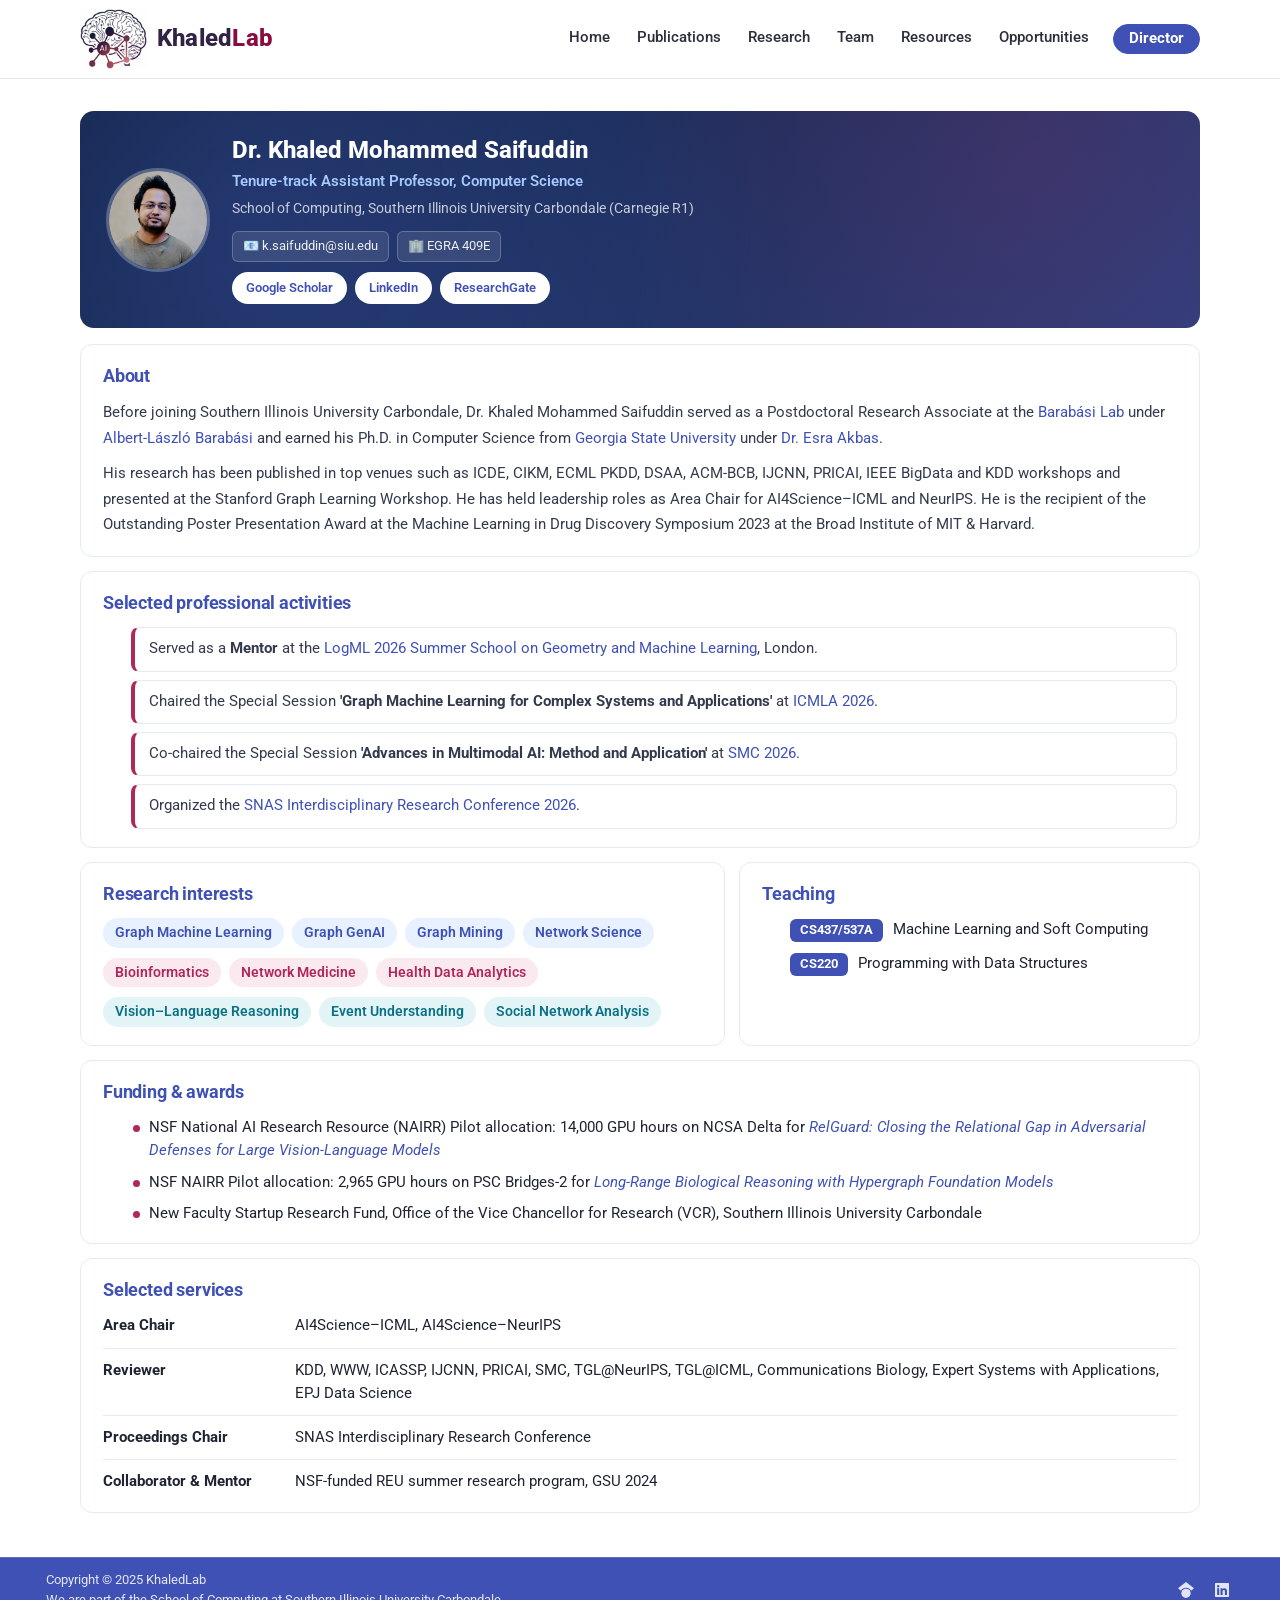
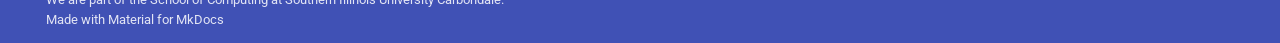
==== director/index.html @ dd0f57df "Deployed f79c7c0 with MkDocs version: 1.6.1" ====
<!doctype html>
<html lang="en" class="no-js">
  <head>
    
      <meta charset="utf-8">
      <meta name="viewport" content="width=device-width,initial-scale=1">
      
        <meta name="description" content="Research in Graph Mining, Hypergraph Learning, and Network Medicine">
      
      
      
        <link rel="canonical" href="https://khaledlab.com/director/">
      
      
        <link rel="prev" href="../opportunities/">
      
      
      
      <link rel="icon" href="../assets/favicon.png">
      <meta name="generator" content="mkdocs-1.6.1, mkdocs-material-9.6.19">
    
    
      
        <title>Director - KhaledLab</title>
      
    
    
      <link rel="stylesheet" href="../assets/stylesheets/main.7e37652d.min.css">
      
        
        <link rel="stylesheet" href="../assets/stylesheets/palette.06af60db.min.css">
      
      


    
    
      
    
    
      
        
        
        <link rel="preconnect" href="https://fonts.gstatic.com" crossorigin>
        <link rel="stylesheet" href="https://fonts.googleapis.com/css?family=Roboto:300,300i,400,400i,700,700i%7CRoboto+Mono:400,400i,700,700i&display=fallback">
        <style>:root{--md-text-font:"Roboto";--md-code-font:"Roboto Mono"}</style>
      
    
    
      <link rel="stylesheet" href="../assets/css/extra.css">
    
    <script>__md_scope=new URL("..",location),__md_hash=e=>[...e].reduce(((e,_)=>(e<<5)-e+_.charCodeAt(0)),0),__md_get=(e,_=localStorage,t=__md_scope)=>JSON.parse(_.getItem(t.pathname+"."+e)),__md_set=(e,_,t=localStorage,a=__md_scope)=>{try{t.setItem(a.pathname+"."+e,JSON.stringify(_))}catch(e){}}</script>
    
      

    
    
    
  </head>
  
  
    
    
      
    
    
    
    
    <body dir="ltr" data-md-color-scheme="default" data-md-color-primary="indigo" data-md-color-accent="deep-purple">
  
    
    <input class="md-toggle" data-md-toggle="drawer" type="checkbox" id="__drawer" autocomplete="off">
    <input class="md-toggle" data-md-toggle="search" type="checkbox" id="__search" autocomplete="off">
    <label class="md-overlay" for="__drawer"></label>
    <div data-md-component="skip">
      
        
        <a href="#director" class="md-skip">
          Skip to content
        </a>
      
    </div>
    <div data-md-component="announce">
      
    </div>
    
    
      

<header class="md-header" data-md-component="header">
  <nav class="md-header__inner md-grid" aria-label="Header">
    <a href=".." title="KhaledLab" class="md-header__button md-logo" aria-label="KhaledLab" data-md-component="logo">
      
  
  <svg xmlns="http://www.w3.org/2000/svg" viewBox="0 0 24 24"><path d="M12 8a3 3 0 0 0 3-3 3 3 0 0 0-3-3 3 3 0 0 0-3 3 3 3 0 0 0 3 3m0 3.54C9.64 9.35 6.5 8 3 8v11c3.5 0 6.64 1.35 9 3.54 2.36-2.19 5.5-3.54 9-3.54V8c-3.5 0-6.64 1.35-9 3.54"/></svg>

    </a>
    <label class="md-header__button md-icon" for="__drawer">
      
      <svg xmlns="http://www.w3.org/2000/svg" viewBox="0 0 24 24"><path d="M3 6h18v2H3zm0 5h18v2H3zm0 5h18v2H3z"/></svg>
    </label>
    <div class="md-header__title" data-md-component="header-title">
      <div class="md-header__ellipsis">
        <div class="md-header__topic">
          <span class="md-ellipsis">
            KhaledLab
          </span>
        </div>
        <div class="md-header__topic" data-md-component="header-topic">
          <span class="md-ellipsis">
            
              Director
            
          </span>
        </div>
      </div>
    </div>
    
      
        <form class="md-header__option" data-md-component="palette">
  
    
    
    
    <input class="md-option" data-md-color-media="" data-md-color-scheme="default" data-md-color-primary="indigo" data-md-color-accent="deep-purple"  aria-hidden="true"  type="radio" name="__palette" id="__palette_0">
    
  
    
    
    
    <input class="md-option" data-md-color-media="" data-md-color-scheme="slate" data-md-color-primary="indigo" data-md-color-accent="deep-purple"  aria-hidden="true"  type="radio" name="__palette" id="__palette_1">
    
  
</form>
      
    
    
      <script>var palette=__md_get("__palette");if(palette&&palette.color){if("(prefers-color-scheme)"===palette.color.media){var media=matchMedia("(prefers-color-scheme: light)"),input=document.querySelector(media.matches?"[data-md-color-media='(prefers-color-scheme: light)']":"[data-md-color-media='(prefers-color-scheme: dark)']");palette.color.media=input.getAttribute("data-md-color-media"),palette.color.scheme=input.getAttribute("data-md-color-scheme"),palette.color.primary=input.getAttribute("data-md-color-primary"),palette.color.accent=input.getAttribute("data-md-color-accent")}for(var[key,value]of Object.entries(palette.color))document.body.setAttribute("data-md-color-"+key,value)}</script>
    
    
    
      
      
        <label class="md-header__button md-icon" for="__search">
          
          <svg xmlns="http://www.w3.org/2000/svg" viewBox="0 0 24 24"><path d="M9.5 3A6.5 6.5 0 0 1 16 9.5c0 1.61-.59 3.09-1.56 4.23l.27.27h.79l5 5-1.5 1.5-5-5v-.79l-.27-.27A6.52 6.52 0 0 1 9.5 16 6.5 6.5 0 0 1 3 9.5 6.5 6.5 0 0 1 9.5 3m0 2C7 5 5 7 5 9.5S7 14 9.5 14 14 12 14 9.5 12 5 9.5 5"/></svg>
        </label>
        <div class="md-search" data-md-component="search" role="dialog">
  <label class="md-search__overlay" for="__search"></label>
  <div class="md-search__inner" role="search">
    <form class="md-search__form" name="search">
      <input type="text" class="md-search__input" name="query" aria-label="Search" placeholder="Search" autocapitalize="off" autocorrect="off" autocomplete="off" spellcheck="false" data-md-component="search-query" required>
      <label class="md-search__icon md-icon" for="__search">
        
        <svg xmlns="http://www.w3.org/2000/svg" viewBox="0 0 24 24"><path d="M9.5 3A6.5 6.5 0 0 1 16 9.5c0 1.61-.59 3.09-1.56 4.23l.27.27h.79l5 5-1.5 1.5-5-5v-.79l-.27-.27A6.52 6.52 0 0 1 9.5 16 6.5 6.5 0 0 1 3 9.5 6.5 6.5 0 0 1 9.5 3m0 2C7 5 5 7 5 9.5S7 14 9.5 14 14 12 14 9.5 12 5 9.5 5"/></svg>
        
        <svg xmlns="http://www.w3.org/2000/svg" viewBox="0 0 24 24"><path d="M20 11v2H8l5.5 5.5-1.42 1.42L4.16 12l7.92-7.92L13.5 5.5 8 11z"/></svg>
      </label>
      <nav class="md-search__options" aria-label="Search">
        
        <button type="reset" class="md-search__icon md-icon" title="Clear" aria-label="Clear" tabindex="-1">
          
          <svg xmlns="http://www.w3.org/2000/svg" viewBox="0 0 24 24"><path d="M19 6.41 17.59 5 12 10.59 6.41 5 5 6.41 10.59 12 5 17.59 6.41 19 12 13.41 17.59 19 19 17.59 13.41 12z"/></svg>
        </button>
      </nav>
      
        <div class="md-search__suggest" data-md-component="search-suggest"></div>
      
    </form>
    <div class="md-search__output">
      <div class="md-search__scrollwrap" tabindex="0" data-md-scrollfix>
        <div class="md-search-result" data-md-component="search-result">
          <div class="md-search-result__meta">
            Initializing search
          </div>
          <ol class="md-search-result__list" role="presentation"></ol>
        </div>
      </div>
    </div>
  </div>
</div>
      
    
    
  </nav>
  
</header>
    
    <div class="md-container" data-md-component="container">
      
      
        
          
            
<nav class="md-tabs" aria-label="Tabs" data-md-component="tabs">
  <div class="md-grid">
    <ul class="md-tabs__list">
      
        
  
  
  
  
    <li class="md-tabs__item">
      <a href=".." class="md-tabs__link">
        
  
  
    
  
  Home

      </a>
    </li>
  

      
        
  
  
  
  
    <li class="md-tabs__item">
      <a href="../publications/" class="md-tabs__link">
        
  
  
    
  
  Publications

      </a>
    </li>
  

      
        
  
  
  
  
    <li class="md-tabs__item">
      <a href="../research/" class="md-tabs__link">
        
  
  
    
  
  Research

      </a>
    </li>
  

      
        
  
  
  
  
    <li class="md-tabs__item">
      <a href="../team/" class="md-tabs__link">
        
  
  
    
  
  Team

      </a>
    </li>
  

      
        
  
  
  
  
    <li class="md-tabs__item">
      <a href="../resources/" class="md-tabs__link">
        
  
  
    
  
  Resources

      </a>
    </li>
  

      
        
  
  
  
  
    <li class="md-tabs__item">
      <a href="../opportunities/" class="md-tabs__link">
        
  
  
    
  
  Opportunities

      </a>
    </li>
  

      
        
  
  
  
    
  
  
    <li class="md-tabs__item md-tabs__item--active">
      <a href="./" class="md-tabs__link">
        
  
  
    
  
  Director

      </a>
    </li>
  

      
    </ul>
  </div>
</nav>
          
        
      
      <main class="md-main" data-md-component="main">
        <div class="md-main__inner md-grid">
          
            
              
                
              
              <div class="md-sidebar md-sidebar--primary" data-md-component="sidebar" data-md-type="navigation" hidden>
                <div class="md-sidebar__scrollwrap">
                  <div class="md-sidebar__inner">
                    


  


  

<nav class="md-nav md-nav--primary md-nav--lifted md-nav--integrated" aria-label="Navigation" data-md-level="0">
  <label class="md-nav__title" for="__drawer">
    <a href=".." title="KhaledLab" class="md-nav__button md-logo" aria-label="KhaledLab" data-md-component="logo">
      
  
  <svg xmlns="http://www.w3.org/2000/svg" viewBox="0 0 24 24"><path d="M12 8a3 3 0 0 0 3-3 3 3 0 0 0-3-3 3 3 0 0 0-3 3 3 3 0 0 0 3 3m0 3.54C9.64 9.35 6.5 8 3 8v11c3.5 0 6.64 1.35 9 3.54 2.36-2.19 5.5-3.54 9-3.54V8c-3.5 0-6.64 1.35-9 3.54"/></svg>

    </a>
    KhaledLab
  </label>
  
  <ul class="md-nav__list" data-md-scrollfix>
    
      
      
  
  
  
  
    <li class="md-nav__item">
      <a href=".." class="md-nav__link">
        
  
  
  <span class="md-ellipsis">
    Home
    
  </span>
  

      </a>
    </li>
  

    
      
      
  
  
  
  
    <li class="md-nav__item">
      <a href="../publications/" class="md-nav__link">
        
  
  
  <span class="md-ellipsis">
    Publications
    
  </span>
  

      </a>
    </li>
  

    
      
      
  
  
  
  
    <li class="md-nav__item">
      <a href="../research/" class="md-nav__link">
        
  
  
  <span class="md-ellipsis">
    Research
    
  </span>
  

      </a>
    </li>
  

    
      
      
  
  
  
  
    <li class="md-nav__item">
      <a href="../team/" class="md-nav__link">
        
  
  
  <span class="md-ellipsis">
    Team
    
  </span>
  

      </a>
    </li>
  

    
      
      
  
  
  
  
    <li class="md-nav__item">
      <a href="../resources/" class="md-nav__link">
        
  
  
  <span class="md-ellipsis">
    Resources
    
  </span>
  

      </a>
    </li>
  

    
      
      
  
  
  
  
    <li class="md-nav__item">
      <a href="../opportunities/" class="md-nav__link">
        
  
  
  <span class="md-ellipsis">
    Opportunities
    
  </span>
  

      </a>
    </li>
  

    
      
      
  
  
    
  
  
  
    <li class="md-nav__item md-nav__item--active">
      
      <input class="md-nav__toggle md-toggle" type="checkbox" id="__toc">
      
      
        
      
      
      <a href="./" class="md-nav__link md-nav__link--active">
        
  
  
  <span class="md-ellipsis">
    Director
    
  </span>
  

      </a>
      
    </li>
  

    
  </ul>
</nav>
                  </div>
                </div>
              </div>
            
            
          
          
            <div class="md-content" data-md-component="content">
              <article class="md-content__inner md-typeset">
                
                  
  




<h1 id="director">Director<a class="headerlink" href="#director" title="Permanent link">&para;</a></h1>
<div class="kl-dir">

<header class="dir-hero">
  <div class="dir-hero-inner">
    <img src="../assets/people/khaled.png" alt="Dr. Khaled Mohammed Saifuddin" class="dir-photo">
    <div class="dir-id">
      <div class="dir-name">Dr. Khaled Mohammed Saifuddin</div>
      <div class="dir-title">Tenure-track Assistant Professor, Computer Science</div>
      <div class="dir-affil">School of Computing, Southern Illinois University Carbondale (Carnegie R1)</div>
      <div class="dir-chips">
        <a class="dir-chip" href="mailto:k.saifuddin@siu.edu">📧 k.saifuddin@siu.edu</a>
        <span class="dir-chip">🏢 EGRA 409E</span>
      </div>
      <div class="dir-links">
        <a class="dir-link" href="https://scholar.google.com/citations?user=_jR1BrsAAAAJ&hl=en" target="_blank" rel="noopener">Google Scholar</a>
        <a class="dir-link" href="https://www.linkedin.com/in/kms026/" target="_blank" rel="noopener">LinkedIn</a>
        <a class="dir-link" href="https://www.researchgate.net/profile/Khaled-Mohammed-Saifuddin" target="_blank" rel="noopener">ResearchGate</a>
      </div>
    </div>
  </div>
</header>

<section class="dir-sec">
  <h2 class="dir-h">About</h2>
  <p>Before joining Southern Illinois University Carbondale, Dr. Khaled Mohammed Saifuddin served as a Postdoctoral Research Associate at the <a href="https://en.wikipedia.org/wiki/Albert-L%C3%A1szl%C3%B3_Barab%C3%A1si" target="_blank" rel="noopener">Barabási Lab</a> under <a href="https://scholar.google.com/citations?user=vsj2slIAAAAJ&hl=en" target="_blank" rel="noopener">Albert-László Barabási</a> and earned his Ph.D. in Computer Science from <a href="https://csds.gsu.edu/" target="_blank" rel="noopener">Georgia State University</a> under <a href="https://sites.google.com/view/esraakbas/" target="_blank" rel="noopener">Dr. Esra Akbas</a>.</p>
  <p>His research has been published in top venues such as ICDE, CIKM, ECML PKDD, DSAA, ACM-BCB, IJCNN, PRICAI, IEEE BigData and KDD workshops and presented at the Stanford Graph Learning Workshop. He has held leadership roles as Area Chair for AI4Science–ICML and NeurIPS. He is the recipient of the Outstanding Poster Presentation Award at the Machine Learning in Drug Discovery Symposium 2023 at the Broad Institute of MIT &amp; Harvard.</p>
</section>

<section class="dir-sec">
  <h2 class="dir-h">Selected professional activities</h2>
  <ul class="upd-list">
    <li>Served as a <strong>Mentor</strong> at the <a href="https://www.logml.ai/projects.html" target="_blank" rel="noopener">LogML 2026 Summer School on Geometry and Machine Learning</a>, London.</li>
    <li>Chaired the Special Session <strong>'Graph Machine Learning for Complex Systems and Applications'</strong> at <a href="https://www.icmla-conference.org/icmla26/ss8.html" target="_blank" rel="noopener">ICMLA 2026</a>.</li>
    <li>Co-chaired the Special Session <strong>'Advances in Multimodal AI: Method and Application'</strong> at <a href="https://www.ieeesmc2026.org/Content/3014982.html#:~:text=29,LINK" target="_blank" rel="noopener">SMC 2026</a>.</li>
    <li>Organized the <a href="https://snascholars.org/snas-interdisciplinary-research-conference-2026/" target="_blank" rel="noopener">SNAS Interdisciplinary Research Conference 2026</a>.</li>
  </ul>
</section>

<div class="dir-grid">
  <section class="dir-sec">
    <h2 class="dir-h">Research interests</h2>
    <div class="pill-group">
      <span class="pill p-blue">Graph Machine Learning</span>
      <span class="pill p-blue">Graph GenAI</span>
      <span class="pill p-blue">Graph Mining</span>
      <span class="pill p-blue">Network Science</span>
    </div>
    <div class="pill-group">
      <span class="pill p-maroon">Bioinformatics</span>
      <span class="pill p-maroon">Network Medicine</span>
      <span class="pill p-maroon">Health Data Analytics</span>
    </div>
    <div class="pill-group">
      <span class="pill p-teal">Vision–Language Reasoning</span>
      <span class="pill p-teal">Event Understanding</span>
      <span class="pill p-teal">Social Network Analysis</span>
    </div>
  </section>

  <section class="dir-sec">
    <h2 class="dir-h">Teaching</h2>
    <ul class="course-list">
      <li><span class="course-code">CS437/537A</span>Machine Learning and Soft Computing</li>
      <li><span class="course-code">CS220</span>Programming with Data Structures</li>
    </ul>
  </section>
</div>

<section class="dir-sec">
  <h2 class="dir-h">Funding &amp; awards</h2>
  <ul class="plain-list">
    <li>NSF National AI Research Resource (NAIRR) Pilot allocation: 14,000 GPU hours on NCSA Delta for <a href="https://soc.siu.edu/news/articles/11-6-2026.php" target="_blank" rel="noopener"><em>RelGuard: Closing the Relational Gap in Adversarial Defenses for Large Vision-Language Models</em></a></li>
    <li>NSF NAIRR Pilot allocation: 2,965 GPU hours on PSC Bridges-2 for <a href="https://soc.siu.edu/news/articles/09-24-2026.php" target="_blank" rel="noopener"><em>Long-Range Biological Reasoning with Hypergraph Foundation Models</em></a></li>
    <li>New Faculty Startup Research Fund, Office of the Vice Chancellor for Research (VCR), Southern Illinois University Carbondale</li>
  </ul>
</section>

<section class="dir-sec">
  <h2 class="dir-h">Selected services</h2>
  <div class="svc">
    <div class="svc-row">
      <div class="svc-role">Area Chair</div>
      <div>AI4Science–ICML, AI4Science–NeurIPS</div>
    </div>
    <div class="svc-row">
      <div class="svc-role">Reviewer</div>
      <div>KDD, WWW, ICASSP, IJCNN, PRICAI, SMC, TGL@NeurIPS, TGL@ICML, Communications Biology, Expert Systems with Applications, EPJ Data Science</div>
    </div>
    <div class="svc-row">
      <div class="svc-role">Proceedings Chair</div>
      <div>SNAS Interdisciplinary Research Conference</div>
    </div>
    <div class="svc-row">
      <div class="svc-role">Collaborator &amp; Mentor</div>
      <div>NSF-funded REU summer research program, GSU 2024</div>
    </div>
  </div>
</section>

</div>

<style>
.kl-dir {
  --kl-blue: #3f51b5;
  --kl-blue-soft: #e7f1ff;
  --kl-line: #e3e9f7;
  --kl-accent: #b0285a;
  --kl-teal: #0b7285;
  --kl-ink: #1f2433;
  --kl-muted: #5b6275;
  font-size: 15px;
  color: var(--kl-ink);
}

/* ---------- Header ---------- */
.kl-dir .dir-hero {
  position: relative;
  overflow: hidden;
  background: linear-gradient(135deg, #0f1f3d 0%, #2a3f7e 100%);
  border-radius: 14px;
  padding: 24px 26px;
  margin-bottom: 16px;
}
.kl-dir .dir-hero::before {
  content: "";
  position: absolute;
  inset: 0;
  pointer-events: none;
  background:
    radial-gradient(circle at 15% 50%, rgba(91,124,250,0.22) 0%, transparent 55%),
    radial-gradient(circle at 85% 20%, rgba(176,40,90,0.18) 0%, transparent 45%);
}
.kl-dir .dir-hero-inner {
  position: relative;
  z-index: 1;
  display: flex;
  align-items: center;
  gap: 22px;
  flex-wrap: wrap;
}
.kl-dir .dir-photo {
  width: 104px;
  height: 104px;
  border-radius: 50%;
  object-fit: cover;
  border: 3px solid rgba(255,255,255,0.25);
  flex-shrink: 0;
}
.kl-dir .dir-id { flex: 1; min-width: 240px; }
.kl-dir .dir-name {
  font-size: 24px;
  font-weight: 800;
  color: #fff;
  line-height: 1.25;
  margin-bottom: 4px;
}
.kl-dir .dir-title {
  font-size: 15px;
  font-weight: 600;
  color: #a5c8ff;
  margin-bottom: 4px;
}
.kl-dir .dir-affil {
  font-size: 14px;
  color: rgba(255,255,255,0.75);
  margin-bottom: 12px;
}
.kl-dir .dir-chips, .kl-dir .dir-links {
  display: flex;
  flex-wrap: wrap;
  gap: 8px;
}
.kl-dir .dir-chips { margin-bottom: 10px; }
.kl-dir .dir-chip {
  background: rgba(255,255,255,0.1);
  border: 1px solid rgba(255,255,255,0.22);
  border-radius: 6px;
  padding: 4px 10px;
  font-size: 13px;
  color: rgba(255,255,255,0.9);
  text-decoration: none;
}
.kl-dir a.dir-chip:hover { background: rgba(255,255,255,0.18); color: #fff; }
.kl-dir .dir-link {
  display: inline-flex;
  align-items: center;
  min-height: 32px;
  padding: 0 14px;
  border-radius: 999px;
  background: #fff;
  color: var(--kl-blue);
  font-size: 13px;
  font-weight: 600;
  text-decoration: none;
  transition: background 0.2s ease;
}
.kl-dir .dir-link:hover { background: var(--kl-blue-soft); color: var(--kl-blue); }
.kl-dir .dir-link:focus-visible, .kl-dir .dir-chip:focus-visible { outline: 3px solid #a5c8ff; outline-offset: 2px; }

/* ---------- Sections ---------- */
.kl-dir .dir-sec {
  background: #fff;
  border: 1px solid var(--kl-line);
  border-radius: 12px;
  padding: 18px 22px;
  margin-bottom: 14px;
}
.kl-dir .dir-h {
  font-size: 18px;
  font-weight: 700;
  color: var(--kl-blue);
  margin: 0 0 12px;
  padding: 0;
  border: none;
}
.kl-dir .dir-sec p {
  font-size: 15px;
  line-height: 1.7;
  color: #333a4d;
  margin: 0 0 10px;
}
.kl-dir .dir-sec p:last-child { margin-bottom: 0; }
.kl-dir .dir-sec a { color: var(--kl-blue); text-decoration: none; }
.kl-dir .dir-sec a:hover { text-decoration: underline; }

.kl-dir .dir-grid {
  display: grid;
  grid-template-columns: 1.4fr 1fr;
  gap: 14px;
  margin-bottom: 14px;
}
.kl-dir .dir-grid .dir-sec { margin-bottom: 0; }

/* ---------- Professional activities ---------- */
.kl-dir .upd-list { list-style: none; margin: 0; padding: 0; }
.kl-dir .upd-list li {
  margin: 0 0 8px;
  padding: 10px 14px;
  background: #fff;
  border: 1px solid var(--kl-line);
  border-left: 4px solid var(--kl-accent);
  border-radius: 8px;
  font-size: 14.5px;
  line-height: 1.55;
  color: #333a4d;
}
.kl-dir .upd-list li:last-child { margin-bottom: 0; }

/* ---------- Research interests ---------- */
.kl-dir .pill-group {
  display: flex;
  flex-wrap: wrap;
  gap: 8px;
  margin-bottom: 10px;
}
.kl-dir .pill-group:last-child { margin-bottom: 0; }
.kl-dir .pill {
  font-size: 13.5px;
  font-weight: 600;
  padding: 4px 12px;
  border-radius: 999px;
}
.kl-dir .p-blue { background: var(--kl-blue-soft); color: var(--kl-blue); }
.kl-dir .p-maroon { background: #fbe9f0; color: var(--kl-accent); }
.kl-dir .p-teal { background: #e3f4f6; color: var(--kl-teal); }

/* ---------- Teaching ---------- */
.kl-dir .course-list { list-style: none; margin: 0; padding: 0; }
.kl-dir .course-list li {
  display: flex;
  align-items: baseline;
  gap: 10px;
  flex-wrap: wrap;
  margin: 0 0 10px;
  font-size: 15px;
  line-height: 1.5;
}
.kl-dir .course-list li:last-child { margin-bottom: 0; }
.kl-dir .course-code {
  background: var(--kl-blue);
  color: #fff;
  font-size: 12.5px;
  font-weight: 700;
  padding: 2px 10px;
  border-radius: 6px;
  flex-shrink: 0;
}

/* ---------- Plain lists (grants) ---------- */
.kl-dir .plain-list { list-style: none; margin: 0; padding: 0; }
.kl-dir .plain-list li {
  position: relative;
  margin: 0 0 8px;
  padding-left: 18px;
  font-size: 15px;
  line-height: 1.55;
}
.kl-dir .plain-list li:last-child { margin-bottom: 0; }
.kl-dir .plain-list li::before {
  content: "";
  position: absolute;
  left: 2px;
  top: 0.6em;
  width: 7px;
  height: 7px;
  border-radius: 50%;
  background: var(--kl-accent);
}

/* ---------- Services ---------- */
.kl-dir .svc-row {
  display: grid;
  grid-template-columns: 180px 1fr;
  gap: 12px;
  padding: 10px 0;
  border-top: 1px solid var(--kl-line);
  font-size: 15px;
  line-height: 1.55;
}
.kl-dir .svc-row:first-child { border-top: none; padding-top: 0; }
.kl-dir .svc-row:last-child { padding-bottom: 0; }
.kl-dir .svc-role { font-weight: 700; color: var(--kl-ink); }

/* ---------- Mobile ---------- */
@media (max-width: 760px) {
  .kl-dir .dir-grid { grid-template-columns: 1fr; }
  .kl-dir .svc-row { grid-template-columns: 1fr; gap: 2px; }
  .kl-dir .dir-hero { padding: 20px; }
  .kl-dir .dir-name { font-size: 21px; }
  .kl-dir .dir-photo { width: 84px; height: 84px; }
  .kl-dir .dir-sec { padding: 16px 18px; }
}
</style>







  
  




  



                
              </article>
            </div>
          
          
  <script>var tabs=__md_get("__tabs");if(Array.isArray(tabs))e:for(var set of document.querySelectorAll(".tabbed-set")){var labels=set.querySelector(".tabbed-labels");for(var tab of tabs)for(var label of labels.getElementsByTagName("label"))if(label.innerText.trim()===tab){var input=document.getElementById(label.htmlFor);input.checked=!0;continue e}}</script>

<script>var target=document.getElementById(location.hash.slice(1));target&&target.name&&(target.checked=target.name.startsWith("__tabbed_"))</script>
        </div>
        
      </main>
      
        <footer class="md-footer">
  
  <div class="md-footer-meta md-typeset">
    <div class="md-footer-meta__inner md-grid">
      <div class="md-copyright">
  
    <div class="md-copyright__highlight">
      Copyright &copy; 2025 KhaledLab <br> We are part of the School of Computing at Southern Illinois University Carbondale. 
    </div>
  
  
    Made with
    <a href="https://squidfunk.github.io/mkdocs-material/" target="_blank" rel="noopener">
      Material for MkDocs
    </a>
  
</div>
      
        
<div class="md-social">
  
    
    
    
    
    <a href="https://scholar.google.com/citations?user=_jR1BrsAAAAJ&hl=en" target="_blank" rel="noopener" title="Google Scholar" class="md-social__link">
      <svg xmlns="http://www.w3.org/2000/svg" viewBox="0 0 512 512"><!--! Font Awesome Free 7.0.0 by @fontawesome - https://fontawesome.com License - https://fontawesome.com/license/free (Icons: CC BY 4.0, Fonts: SIL OFL 1.1, Code: MIT License) Copyright 2025 Fonticons, Inc.--><path fill="currentColor" d="M390.9 298.5s0 .1.1.1c9.2 19.4 14.4 41.1 14.4 64C405.3 445.1 338.5 512 256 512s-149.3-66.9-149.3-149.3c0-22.9 5.2-44.6 14.4-64 1.7-3.6 3.6-7.2 5.6-10.7q6.6-11.4 15-21.3c27.4-32.6 68.5-53.3 114.4-53.3 33.6 0 64.6 11.1 89.6 29.9 9.1 6.9 17.4 14.7 24.8 23.5 5.6 6.6 10.6 13.8 15 21.3 2 3.4 3.8 7 5.5 10.5zm26.4-18.8c-30.1-58.4-91-98.4-161.3-98.4s-131.2 40-161.3 98.4L0 202.7 256 0l256 202.7-94.7 77.1z"/></svg>
    </a>
  
    
    
    
    
    <a href="https://www.linkedin.com/in/kms026/" target="_blank" rel="noopener" title="LinkedIn" class="md-social__link">
      <svg xmlns="http://www.w3.org/2000/svg" viewBox="0 0 448 512"><!--! Font Awesome Free 7.0.0 by @fontawesome - https://fontawesome.com License - https://fontawesome.com/license/free (Icons: CC BY 4.0, Fonts: SIL OFL 1.1, Code: MIT License) Copyright 2025 Fonticons, Inc.--><path fill="currentColor" d="M416 32H31.9C14.3 32 0 46.5 0 64.3v383.4C0 465.5 14.3 480 31.9 480H416c17.6 0 32-14.5 32-32.3V64.3c0-17.8-14.4-32.3-32-32.3M135.4 416H69V202.2h66.5V416zM102.2 96a38.5 38.5 0 1 1 0 77 38.5 38.5 0 1 1 0-77m282.1 320h-66.4V312c0-24.8-.5-56.7-34.5-56.7-34.6 0-39.9 27-39.9 54.9V416h-66.4V202.2h63.7v29.2h.9c8.9-16.8 30.6-34.5 62.9-34.5 67.2 0 79.7 44.3 79.7 101.9z"/></svg>
    </a>
  
</div>
      
    </div>
  </div>
</footer>
      
    </div>
    <div class="md-dialog" data-md-component="dialog">
      <div class="md-dialog__inner md-typeset"></div>
    </div>
    
    
    
      
      <script id="__config" type="application/json">{"base": "..", "features": ["navigation.tabs", "content.code.copy", "content.tabs.link", "search.highlight", "search.suggest", "toc.integrate"], "search": "../assets/javascripts/workers/search.973d3a69.min.js", "tags": null, "translations": {"clipboard.copied": "Copied to clipboard", "clipboard.copy": "Copy to clipboard", "search.result.more.one": "1 more on this page", "search.result.more.other": "# more on this page", "search.result.none": "No matching documents", "search.result.one": "1 matching document", "search.result.other": "# matching documents", "search.result.placeholder": "Type to start searching", "search.result.term.missing": "Missing", "select.version": "Select version"}, "version": null}</script>
    
    
      <script src="../assets/javascripts/bundle.92b07e13.min.js"></script>
      
        <script src="../assets/js/menu.js"></script>
      
    
  </body>
</html>
---- assets/stylesheets/main.7e37652d.min.css ----
@charset "UTF-8";html{-webkit-text-size-adjust:none;-moz-text-size-adjust:none;text-size-adjust:none;box-sizing:border-box}*,:after,:before{box-sizing:inherit}@media (prefers-reduced-motion){*,:after,:before{transition:none!important}}body{margin:0}a,button,input,label{-webkit-tap-highlight-color:transparent}a{color:inherit;text-decoration:none}hr{border:0;box-sizing:initial;display:block;height:.05rem;overflow:visible;padding:0}small{font-size:80%}sub,sup{line-height:1em}img{border-style:none}table{border-collapse:initial;border-spacing:0}td,th{font-weight:400;vertical-align:top}button{background:#0000;border:0;font-family:inherit;font-size:inherit;margin:0;padding:0}input{border:0;outline:none}:root{--md-primary-fg-color:#4051b5;--md-primary-fg-color--light:#5d6cc0;--md-primary-fg-color--dark:#303fa1;--md-primary-bg-color:#fff;--md-primary-bg-color--light:#ffffffb3;--md-accent-fg-color:#526cfe;--md-accent-fg-color--transparent:#526cfe1a;--md-accent-bg-color:#fff;--md-accent-bg-color--light:#ffffffb3}[data-md-color-scheme=default]{color-scheme:light}[data-md-color-scheme=default] img[src$="#gh-dark-mode-only"],[data-md-color-scheme=default] img[src$="#only-dark"]{display:none}:root,[data-md-color-scheme=default]{--md-hue:225deg;--md-default-fg-color:#000000de;--md-default-fg-color--light:#0000008a;--md-default-fg-color--lighter:#00000052;--md-default-fg-color--lightest:#00000012;--md-default-bg-color:#fff;--md-default-bg-color--light:#ffffffb3;--md-default-bg-color--lighter:#ffffff4d;--md-default-bg-color--lightest:#ffffff1f;--md-code-fg-color:#36464e;--md-code-bg-color:#f5f5f5;--md-code-hl-color:#4287ff;--md-code-hl-color--light:#4287ff1a;--md-code-hl-number-color:#d52a2a;--md-code-hl-special-color:#db1457;--md-code-hl-function-color:#a846b9;--md-code-hl-constant-color:#6e59d9;--md-code-hl-keyword-color:#3f6ec6;--md-code-hl-string-color:#1c7d4d;--md-code-hl-name-color:var(--md-code-fg-color);--md-code-hl-operator-color:var(--md-default-fg-color--light);--md-code-hl-punctuation-color:var(--md-default-fg-color--light);--md-code-hl-comment-color:var(--md-default-fg-color--light);--md-code-hl-generic-color:var(--md-default-fg-color--light);--md-code-hl-variable-color:var(--md-default-fg-color--light);--md-typeset-color:var(--md-default-fg-color);--md-typeset-a-color:var(--md-primary-fg-color);--md-typeset-del-color:#f5503d26;--md-typeset-ins-color:#0bd57026;--md-typeset-kbd-color:#fafafa;--md-typeset-kbd-accent-color:#fff;--md-typeset-kbd-border-color:#b8b8b8;--md-typeset-mark-color:#ffff0080;--md-typeset-table-color:#0000001f;--md-typeset-table-color--light:rgba(0,0,0,.035);--md-admonition-fg-color:var(--md-default-fg-color);--md-admonition-bg-color:var(--md-default-bg-color);--md-warning-fg-color:#000000de;--md-warning-bg-color:#ff9;--md-footer-fg-color:#fff;--md-footer-fg-color--light:#ffffffb3;--md-footer-fg-color--lighter:#ffffff73;--md-footer-bg-color:#000000de;--md-footer-bg-color--dark:#00000052;--md-shadow-z1:0 0.2rem 0.5rem #0000000d,0 0 0.05rem #0000001a;--md-shadow-z2:0 0.2rem 0.5rem #0000001a,0 0 0.05rem #00000040;--md-shadow-z3:0 0.2rem 0.5rem #0003,0 0 0.05rem #00000059}.md-icon svg{fill:currentcolor;display:block;height:1.2rem;width:1.2rem}body{-webkit-font-smoothing:antialiased;-moz-osx-font-smoothing:grayscale;--md-text-font-family:var(--md-text-font,_),-apple-system,BlinkMacSystemFont,Helvetica,Arial,sans-serif;--md-code-font-family:var(--md-code-font,_),SFMono-Regular,Consolas,Menlo,monospace}aside,body,input{font-feature-settings:"kern","liga";color:var(--md-typeset-color);font-family:var(--md-text-font-family)}code,kbd,pre{font-feature-settings:"kern";font-family:var(--md-code-font-family)}:root{--md-typeset-table-sort-icon:url('data:image/svg+xml;charset=utf-8,<svg xmlns="http://www.w3.org/2000/svg" viewBox="0 0 24 24"><path d="m18 21-4-4h3V7h-3l4-4 4 4h-3v10h3M2 19v-2h10v2M2 13v-2h7v2M2 7V5h4v2z"/></svg>');--md-typeset-table-sort-icon--asc:url('data:image/svg+xml;charset=utf-8,<svg xmlns="http://www.w3.org/2000/svg" viewBox="0 0 24 24"><path d="M19 17h3l-4 4-4-4h3V3h2M2 17h10v2H2M6 5v2H2V5m0 6h7v2H2z"/></svg>');--md-typeset-table-sort-icon--desc:url('data:image/svg+xml;charset=utf-8,<svg xmlns="http://www.w3.org/2000/svg" viewBox="0 0 24 24"><path d="M19 7h3l-4-4-4 4h3v14h2M2 17h10v2H2M6 5v2H2V5m0 6h7v2H2z"/></svg>')}.md-typeset{-webkit-print-color-adjust:exact;color-adjust:exact;font-size:.8rem;line-height:1.6;overflow-wrap:break-word}@media print{.md-typeset{font-size:.68rem}}.md-typeset blockquote,.md-typeset dl,.md-typeset figure,.md-typeset ol,.md-typeset pre,.md-typeset ul{margin-bottom:1em;margin-top:1em}.md-typeset h1{color:var(--md-default-fg-color--light);font-size:2em;line-height:1.3;margin:0 0 1.25em}.md-typeset h1,.md-typeset h2{font-weight:300;letter-spacing:-.01em}.md-typeset h2{font-size:1.5625em;line-height:1.4;margin:1.6em 0 .64em}.md-typeset h3{font-size:1.25em;font-weight:400;letter-spacing:-.01em;line-height:1.5;margin:1.6em 0 .8em}.md-typeset h2+h3{margin-top:.8em}.md-typeset h4{font-weight:700;letter-spacing:-.01em;margin:1em 0}.md-typeset h5,.md-typeset h6{color:var(--md-default-fg-color--light);font-size:.8em;font-weight:700;letter-spacing:-.01em;margin:1.25em 0}.md-typeset h5{text-transform:uppercase}.md-typeset h5 code{text-transform:none}.md-typeset hr{border-bottom:.05rem solid var(--md-default-fg-color--lightest);display:flow-root;margin:1.5em 0}.md-typeset a{color:var(--md-typeset-a-color);word-break:break-word}.md-typeset a,.md-typeset a:before{transition:color 125ms}.md-typeset a:focus,.md-typeset a:hover{color:var(--md-accent-fg-color)}.md-typeset a:focus code,.md-typeset a:hover code{background-color:var(--md-accent-fg-color--transparent)}.md-typeset a code{color:currentcolor;transition:background-color 125ms}.md-typeset a.focus-visible{outline-color:var(--md-accent-fg-color);outline-offset:.2rem}.md-typeset code,.md-typeset kbd,.md-typeset pre{color:var(--md-code-fg-color);direction:ltr;font-variant-ligatures:none}@media print{.md-typeset code,.md-typeset kbd,.md-typeset pre{white-space:pre-wrap}}.md-typeset code{background-color:var(--md-code-bg-color);border-radius:.1rem;-webkit-box-decoration-break:clone;box-decoration-break:clone;font-size:.85em;padding:0 .2941176471em;word-break:break-word}.md-typeset code:not(.focus-visible){-webkit-tap-highlight-color:transparent;outline:none}.md-typeset pre{display:flow-root;line-height:1.4;position:relative}.md-typeset pre>code{-webkit-box-decoration-break:slice;box-decoration-break:slice;box-shadow:none;display:block;margin:0;outline-color:var(--md-accent-fg-color);overflow:auto;padding:.7720588235em 1.1764705882em;scrollbar-color:var(--md-default-fg-color--lighter) #0000;scrollbar-width:thin;touch-action:auto;word-break:normal}.md-typeset pre>code:hover{scrollbar-color:var(--md-accent-fg-color) #0000}.md-typeset pre>code::-webkit-scrollbar{height:.2rem;width:.2rem}.md-typeset pre>code::-webkit-scrollbar-thumb{background-color:var(--md-default-fg-color--lighter)}.md-typeset pre>code::-webkit-scrollbar-thumb:hover{background-color:var(--md-accent-fg-color)}.md-typeset kbd{background-color:var(--md-typeset-kbd-color);border-radius:.1rem;box-shadow:0 .1rem 0 .05rem var(--md-typeset-kbd-border-color),0 .1rem 0 var(--md-typeset-kbd-border-color),0 -.1rem .2rem var(--md-typeset-kbd-accent-color) inset;color:var(--md-default-fg-color);display:inline-block;font-size:.75em;padding:0 .6666666667em;vertical-align:text-top;word-break:break-word}.md-typeset mark{background-color:var(--md-typeset-mark-color);-webkit-box-decoration-break:clone;box-decoration-break:clone;color:inherit;word-break:break-word}.md-typeset abbr{border-bottom:.05rem dotted var(--md-default-fg-color--light);cursor:help;text-decoration:none}.md-typeset small{opacity:.75}[dir=ltr] .md-typeset sub,[dir=ltr] .md-typeset sup{margin-left:.078125em}[dir=rtl] .md-typeset sub,[dir=rtl] .md-typeset sup{margin-right:.078125em}[dir=ltr] .md-typeset blockquote{padding-left:.6rem}[dir=rtl] .md-typeset blockquote{padding-right:.6rem}[dir=ltr] .md-typeset blockquote{border-left:.2rem solid var(--md-default-fg-color--lighter)}[dir=rtl] .md-typeset blockquote{border-right:.2rem solid var(--md-default-fg-color--lighter)}.md-typeset blockquote{color:var(--md-default-fg-color--light);margin-left:0;margin-right:0}.md-typeset ul{list-style-type:disc}.md-typeset ul[type]{list-style-type:revert-layer}[dir=ltr] .md-typeset ol,[dir=ltr] .md-typeset ul{margin-left:.625em}[dir=rtl] .md-typeset ol,[dir=rtl] .md-typeset ul{margin-right:.625em}.md-typeset ol,.md-typeset ul{padding:0}.md-typeset ol:not([hidden]),.md-typeset ul:not([hidden]){display:flow-root}.md-typeset ol ol,.md-typeset ul ol{list-style-type:lower-alpha}.md-typeset ol ol ol,.md-typeset ul ol ol{list-style-type:lower-roman}.md-typeset ol ol ol ol,.md-typeset ul ol ol ol{list-style-type:upper-alpha}.md-typeset ol ol ol ol ol,.md-typeset ul ol ol ol ol{list-style-type:upper-roman}.md-typeset ol[type],.md-typeset ul[type]{list-style-type:revert-layer}[dir=ltr] .md-typeset ol li,[dir=ltr] .md-typeset ul li{margin-left:1.25em}[dir=rtl] .md-typeset ol li,[dir=rtl] .md-typeset ul li{margin-right:1.25em}.md-typeset ol li,.md-typeset ul li{margin-bottom:.5em}.md-typeset ol li blockquote,.md-typeset ol li p,.md-typeset ul li blockquote,.md-typeset ul li p{margin:.5em 0}.md-typeset ol li:last-child,.md-typeset ul li:last-child{margin-bottom:0}[dir=ltr] .md-typeset ol li ol,[dir=ltr] .md-typeset ol li ul,[dir=ltr] .md-typeset ul li ol,[dir=ltr] .md-typeset ul li ul{margin-left:.625em}[dir=rtl] .md-typeset ol li ol,[dir=rtl] .md-typeset ol li ul,[dir=rtl] .md-typeset ul li ol,[dir=rtl] .md-typeset ul li ul{margin-right:.625em}.md-typeset ol li ol,.md-typeset ol li ul,.md-typeset ul li ol,.md-typeset ul li ul{margin-bottom:.5em;margin-top:.5em}[dir=ltr] .md-typeset dd{margin-left:1.875em}[dir=rtl] .md-typeset dd{margin-right:1.875em}.md-typeset dd{margin-bottom:1.5em;margin-top:1em}.md-typeset img,.md-typeset svg,.md-typeset video{height:auto;max-width:100%}.md-typeset img[align=left]{margin:1em 1em 1em 0}.md-typeset img[align=right]{margin:1em 0 1em 1em}.md-typeset img[align]:only-child{margin-top:0}.md-typeset figure{display:flow-root;margin:1em auto;max-width:100%;text-align:center;width:-moz-fit-content;width:fit-content}.md-typeset figure img{display:block;margin:0 auto}.md-typeset figcaption{font-style:italic;margin:1em auto;max-width:24rem}.md-typeset iframe{max-width:100%}.md-typeset table:not([class]){background-color:var(--md-default-bg-color);border:.05rem solid var(--md-typeset-table-color);border-radius:.1rem;display:inline-block;font-size:.64rem;max-width:100%;overflow:auto;touch-action:auto}@media print{.md-typeset table:not([class]){display:table}}.md-typeset table:not([class])+*{margin-top:1.5em}.md-typeset table:not([class]) td>:first-child,.md-typeset table:not([class]) th>:first-child{margin-top:0}.md-typeset table:not([class]) td>:last-child,.md-typeset table:not([class]) th>:last-child{margin-bottom:0}.md-typeset table:not([class]) td:not([align]),.md-typeset table:not([class]) th:not([align]){text-align:left}[dir=rtl] .md-typeset table:not([class]) td:not([align]),[dir=rtl] .md-typeset table:not([class]) th:not([align]){text-align:right}.md-typeset table:not([class]) th{font-weight:700;min-width:5rem;padding:.9375em 1.25em;vertical-align:top}.md-typeset table:not([class]) td{border-top:.05rem solid var(--md-typeset-table-color);padding:.9375em 1.25em;vertical-align:top}.md-typeset table:not([class]) tbody tr{transition:background-color 125ms}.md-typeset table:not([class]) tbody tr:hover{background-color:var(--md-typeset-table-color--light);box-shadow:0 .05rem 0 var(--md-default-bg-color) inset}.md-typeset table:not([class]) a{word-break:normal}.md-typeset table th[role=columnheader]{cursor:pointer}[dir=ltr] .md-typeset table th[role=columnheader]:after{margin-left:.5em}[dir=rtl] .md-typeset table th[role=columnheader]:after{margin-right:.5em}.md-typeset table th[role=columnheader]:after{content:"";display:inline-block;height:1.2em;-webkit-mask-image:var(--md-typeset-table-sort-icon);mask-image:var(--md-typeset-table-sort-icon);-webkit-mask-repeat:no-repeat;mask-repeat:no-repeat;-webkit-mask-size:contain;mask-size:contain;transition:background-color 125ms;vertical-align:text-bottom;width:1.2em}.md-typeset table th[role=columnheader]:hover:after{background-color:var(--md-default-fg-color--lighter)}.md-typeset table th[role=columnheader][aria-sort=ascending]:after{background-color:var(--md-default-fg-color--light);-webkit-mask-image:var(--md-typeset-table-sort-icon--asc);mask-image:var(--md-typeset-table-sort-icon--asc)}.md-typeset table th[role=columnheader][aria-sort=descending]:after{background-color:var(--md-default-fg-color--light);-webkit-mask-image:var(--md-typeset-table-sort-icon--desc);mask-image:var(--md-typeset-table-sort-icon--desc)}.md-typeset__scrollwrap{margin:1em -.8rem;overflow-x:auto;touch-action:auto}.md-typeset__table{display:inline-block;margin-bottom:.5em;padding:0 .8rem}@media print{.md-typeset__table{display:block}}html .md-typeset__table table{display:table;margin:0;overflow:hidden;width:100%}@media screen and (max-width:44.984375em){.md-content__inner>pre{margin:1em -.8rem}.md-content__inner>pre code{border-radius:0}}.md-typeset .md-author{border-radius:100%;display:block;flex-shrink:0;height:1.6rem;overflow:hidden;position:relative;transition:color 125ms,transform 125ms;width:1.6rem}.md-typeset .md-author img{display:block}.md-typeset .md-author--more{background:var(--md-default-fg-color--lightest);color:var(--md-default-fg-color--lighter);font-size:.6rem;font-weight:700;line-height:1.6rem;text-align:center}.md-typeset .md-author--long{height:2.4rem;width:2.4rem}.md-typeset a.md-author{transform:scale(1)}.md-typeset a.md-author img{border-radius:100%;filter:grayscale(100%) opacity(75%);transition:filter 125ms}.md-typeset a.md-author:focus,.md-typeset a.md-author:hover{transform:scale(1.1);z-index:1}.md-typeset a.md-author:focus img,.md-typeset a.md-author:hover img{filter:grayscale(0)}.md-banner{background-color:var(--md-footer-bg-color);color:var(--md-footer-fg-color);overflow:auto}@media print{.md-banner{display:none}}.md-banner--warning{background-color:var(--md-warning-bg-color);color:var(--md-warning-fg-color)}.md-banner__inner{font-size:.7rem;margin:.6rem auto;padding:0 .8rem}[dir=ltr] .md-banner__button{float:right}[dir=rtl] .md-banner__button{float:left}.md-banner__button{color:inherit;cursor:pointer;transition:opacity .25s}.no-js .md-banner__button{display:none}.md-banner__button:hover{opacity:.7}html{font-size:125%;height:100%;overflow-x:hidden}@media screen and (min-width:100em){html{font-size:137.5%}}@media screen and (min-width:125em){html{font-size:150%}}body{background-color:var(--md-default-bg-color);display:flex;flex-direction:column;font-size:.5rem;min-height:100%;position:relative;width:100%}@media print{body{display:block}}@media screen and (max-width:59.984375em){body[data-md-scrolllock]{position:fixed}}.md-grid{margin-left:auto;margin-right:auto;max-width:61rem}.md-container{display:flex;flex-direction:column;flex-grow:1}@media print{.md-container{display:block}}.md-main{flex-grow:1}.md-main__inner{display:flex;height:100%;margin-top:1.5rem}.md-ellipsis{overflow:hidden;text-overflow:ellipsis}.md-toggle{display:none}.md-option{height:0;opacity:0;position:absolute;width:0}.md-option:checked+label:not([hidden]){display:block}.md-option.focus-visible+label{outline-color:var(--md-accent-fg-color);outline-style:auto}.md-skip{background-color:var(--md-default-fg-color);border-radius:.1rem;color:var(--md-default-bg-color);font-size:.64rem;margin:.5rem;opacity:0;outline-color:var(--md-accent-fg-color);padding:.3rem .5rem;position:fixed;transform:translateY(.4rem);z-index:-1}.md-skip:focus{opacity:1;transform:translateY(0);transition:transform .25s cubic-bezier(.4,0,.2,1),opacity 175ms 75ms;z-index:10}@page{margin:25mm}:root{--md-clipboard-icon:url('data:image/svg+xml;charset=utf-8,<svg xmlns="http://www.w3.org/2000/svg" viewBox="0 0 24 24"><path d="M19 21H8V7h11m0-2H8a2 2 0 0 0-2 2v14a2 2 0 0 0 2 2h11a2 2 0 0 0 2-2V7a2 2 0 0 0-2-2m-3-4H4a2 2 0 0 0-2 2v14h2V3h12z"/></svg>')}.md-clipboard{border-radius:.1rem;color:var(--md-default-fg-color--lightest);cursor:pointer;height:1.5em;outline-color:var(--md-accent-fg-color);outline-offset:.1rem;position:absolute;right:.5em;top:.5em;transition:color .25s;width:1.5em;z-index:1}@media print{.md-clipboard{display:none}}.md-clipboard:not(.focus-visible){-webkit-tap-highlight-color:transparent;outline:none}:hover>.md-clipboard{color:var(--md-default-fg-color--light)}.md-clipboard:focus,.md-clipboard:hover{color:var(--md-accent-fg-color)}.md-clipboard:after{background-color:currentcolor;content:"";display:block;height:1.125em;margin:0 auto;-webkit-mask-image:var(--md-clipboard-icon);mask-image:var(--md-clipboard-icon);-webkit-mask-position:center;mask-position:center;-webkit-mask-repeat:no-repeat;mask-repeat:no-repeat;-webkit-mask-size:contain;mask-size:contain;width:1.125em}.md-clipboard--inline{cursor:pointer}.md-clipboard--inline code{transition:color .25s,background-color .25s}.md-clipboard--inline:focus code,.md-clipboard--inline:hover code{background-color:var(--md-accent-fg-color--transparent);color:var(--md-accent-fg-color)}.md-typeset .md-code__content{display:grid}@keyframes consent{0%{opacity:0;transform:translateY(100%)}to{opacity:1;transform:translateY(0)}}@keyframes overlay{0%{opacity:0}to{opacity:1}}.md-consent__overlay{animation:overlay .25s both;-webkit-backdrop-filter:blur(.1rem);backdrop-filter:blur(.1rem);background-color:#0000008a;height:100%;opacity:1;position:fixed;top:0;width:100%;z-index:5}.md-consent__inner{animation:consent .5s cubic-bezier(.1,.7,.1,1) both;background-color:var(--md-default-bg-color);border:0;border-radius:.1rem;bottom:0;box-shadow:0 0 .2rem #0000001a,0 .2rem .4rem #0003;max-height:100%;overflow:auto;padding:0;position:fixed;width:100%;z-index:5}.md-consent__form{padding:.8rem}.md-consent__settings{display:none;margin:1em 0}input:checked+.md-consent__settings{display:block}.md-consent__controls{margin-bottom:.8rem}.md-typeset .md-consent__controls .md-button{display:inline}@media screen and (max-width:44.984375em){.md-typeset .md-consent__controls .md-button{display:block;margin-top:.4rem;text-align:center;width:100%}}.md-consent label{cursor:pointer}.md-content{flex-grow:1;min-width:0}.md-content__inner{margin:0 .8rem 1.2rem;padding-top:.6rem}@media screen and (min-width:76.25em){[dir=ltr] .md-sidebar--primary:not([hidden])~.md-content>.md-content__inner{margin-left:1.2rem}[dir=ltr] .md-sidebar--secondary:not([hidden])~.md-content>.md-content__inner,[dir=rtl] .md-sidebar--primary:not([hidden])~.md-content>.md-content__inner{margin-right:1.2rem}[dir=rtl] .md-sidebar--secondary:not([hidden])~.md-content>.md-content__inner{margin-left:1.2rem}}.md-content__inner:before{content:"";display:block;height:.4rem}.md-content__inner>:last-child{margin-bottom:0}[dir=ltr] .md-content__button{float:right}[dir=rtl] .md-content__button{float:left}[dir=ltr] .md-content__button{margin-left:.4rem}[dir=rtl] .md-content__button{margin-right:.4rem}.md-content__button{margin:.4rem 0;padding:0}@media print{.md-content__button{display:none}}.md-typeset .md-content__button{color:var(--md-default-fg-color--lighter)}.md-content__button svg{display:inline;vertical-align:top}[dir=rtl] .md-content__button svg{transform:scaleX(-1)}[dir=ltr] .md-dialog{right:.8rem}[dir=rtl] .md-dialog{left:.8rem}.md-dialog{background-color:var(--md-default-fg-color);border-radius:.1rem;bottom:.8rem;box-shadow:var(--md-shadow-z3);min-width:11.1rem;opacity:0;padding:.4rem .6rem;pointer-events:none;position:fixed;transform:translateY(100%);transition:transform 0ms .4s,opacity .4s;z-index:4}@media print{.md-dialog{display:none}}.md-dialog--active{opacity:1;pointer-events:auto;transform:translateY(0);transition:transform .4s cubic-bezier(.075,.85,.175,1),opacity .4s}.md-dialog__inner{color:var(--md-default-bg-color);font-size:.7rem}.md-feedback{margin:2em 0 1em;text-align:center}.md-feedback fieldset{border:none;margin:0;padding:0}.md-feedback__title{font-weight:700;margin:1em auto}.md-feedback__inner{position:relative}.md-feedback__list{display:flex;flex-wrap:wrap;place-content:baseline center;position:relative}.md-feedback__list:hover .md-icon:not(:disabled){color:var(--md-default-fg-color--lighter)}:disabled .md-feedback__list{min-height:1.8rem}.md-feedback__icon{color:var(--md-default-fg-color--light);cursor:pointer;flex-shrink:0;margin:0 .1rem;transition:color 125ms}.md-feedback__icon:not(:disabled).md-icon:hover{color:var(--md-accent-fg-color)}.md-feedback__icon:disabled{color:var(--md-default-fg-color--lightest);pointer-events:none}.md-feedback__note{opacity:0;position:relative;transform:translateY(.4rem);transition:transform .4s cubic-bezier(.1,.7,.1,1),opacity .15s}.md-feedback__note>*{margin:0 auto;max-width:16rem}:disabled .md-feedback__note{opacity:1;transform:translateY(0)}@media print{.md-feedback{display:none}}.md-footer{background-color:var(--md-footer-bg-color);color:var(--md-footer-fg-color)}@media print{.md-footer{display:none}}.md-footer__inner{justify-content:space-between;overflow:auto;padding:.2rem}.md-footer__inner:not([hidden]){display:flex}.md-footer__link{align-items:end;display:flex;flex-grow:0.01;margin-bottom:.4rem;margin-top:1rem;max-width:100%;outline-color:var(--md-accent-fg-color);overflow:hidden;transition:opacity .25s}.md-footer__link:focus,.md-footer__link:hover{opacity:.7}[dir=rtl] .md-footer__link svg{transform:scaleX(-1)}@media screen and (max-width:44.984375em){.md-footer__link--prev{flex-shrink:0}.md-footer__link--prev .md-footer__title{display:none}}[dir=ltr] .md-footer__link--next{margin-left:auto}[dir=rtl] .md-footer__link--next{margin-right:auto}.md-footer__link--next{text-align:right}[dir=rtl] .md-footer__link--next{text-align:left}.md-footer__title{flex-grow:1;font-size:.9rem;margin-bottom:.7rem;max-width:calc(100% - 2.4rem);padding:0 1rem;white-space:nowrap}.md-footer__button{margin:.2rem;padding:.4rem}.md-footer__direction{font-size:.64rem;opacity:.7}.md-footer-meta{background-color:var(--md-footer-bg-color--dark)}.md-footer-meta__inner{display:flex;flex-wrap:wrap;justify-content:space-between;padding:.2rem}html .md-footer-meta.md-typeset a{color:var(--md-footer-fg-color--light)}html .md-footer-meta.md-typeset a:focus,html .md-footer-meta.md-typeset a:hover{color:var(--md-footer-fg-color)}.md-copyright{color:var(--md-footer-fg-color--lighter);font-size:.64rem;margin:auto .6rem;padding:.4rem 0;width:100%}@media screen and (min-width:45em){.md-copyright{width:auto}}.md-copyright__highlight{color:var(--md-footer-fg-color--light)}.md-social{display:inline-flex;gap:.2rem;margin:0 .4rem;padding:.2rem 0 .6rem}@media screen and (min-width:45em){.md-social{padding:.6rem 0}}.md-social__link{display:inline-block;height:1.6rem;text-align:center;width:1.6rem}.md-social__link:before{line-height:1.9}.md-social__link svg{fill:currentcolor;max-height:.8rem;vertical-align:-25%}.md-typeset .md-button{border:.1rem solid;border-radius:.1rem;color:var(--md-primary-fg-color);cursor:pointer;display:inline-block;font-weight:700;padding:.625em 2em;transition:color 125ms,background-color 125ms,border-color 125ms}.md-typeset .md-button--primary{background-color:var(--md-primary-fg-color);border-color:var(--md-primary-fg-color);color:var(--md-primary-bg-color)}.md-typeset .md-button:focus,.md-typeset .md-button:hover{background-color:var(--md-accent-fg-color);border-color:var(--md-accent-fg-color);color:var(--md-accent-bg-color)}[dir=ltr] .md-typeset .md-input{border-top-left-radius:.1rem}[dir=ltr] .md-typeset .md-input,[dir=rtl] .md-typeset .md-input{border-top-right-radius:.1rem}[dir=rtl] .md-typeset .md-input{border-top-left-radius:.1rem}.md-typeset .md-input{border-bottom:.1rem solid var(--md-default-fg-color--lighter);box-shadow:var(--md-shadow-z1);font-size:.8rem;height:1.8rem;padding:0 .6rem;transition:border .25s,box-shadow .25s}.md-typeset .md-input:focus,.md-typeset .md-input:hover{border-bottom-color:var(--md-accent-fg-color);box-shadow:var(--md-shadow-z2)}.md-typeset .md-input--stretch{width:100%}.md-header{background-color:var(--md-primary-fg-color);box-shadow:0 0 .2rem #0000,0 .2rem .4rem #0000;color:var(--md-primary-bg-color);display:block;left:0;position:sticky;right:0;top:0;z-index:4}@media print{.md-header{display:none}}.md-header[hidden]{transform:translateY(-100%);transition:transform .25s cubic-bezier(.8,0,.6,1),box-shadow .25s}.md-header--shadow{box-shadow:0 0 .2rem #0000001a,0 .2rem .4rem #0003;transition:transform .25s cubic-bezier(.1,.7,.1,1),box-shadow .25s}.md-header__inner{align-items:center;display:flex;padding:0 .2rem}.md-header__button{color:currentcolor;cursor:pointer;margin:.2rem;outline-color:var(--md-accent-fg-color);padding:.4rem;position:relative;transition:opacity .25s;vertical-align:middle;z-index:1}.md-header__button:hover{opacity:.7}.md-header__button:not([hidden]){display:inline-block}.md-header__button:not(.focus-visible){-webkit-tap-highlight-color:transparent;outline:none}.md-header__button.md-logo{margin:.2rem;padding:.4rem}@media screen and (max-width:76.234375em){.md-header__button.md-logo{display:none}}.md-header__button.md-logo img,.md-header__button.md-logo svg{fill:currentcolor;display:block;height:1.2rem;width:auto}@media screen and (min-width:60em){.md-header__button[for=__search]{display:none}}.no-js .md-header__button[for=__search]{display:none}[dir=rtl] .md-header__button[for=__search] svg{transform:scaleX(-1)}@media screen and (min-width:76.25em){.md-header__button[for=__drawer]{display:none}}.md-header__topic{display:flex;max-width:100%;position:absolute;transition:transform .4s cubic-bezier(.1,.7,.1,1),opacity .15s;white-space:nowrap}.md-header__topic+.md-header__topic{opacity:0;pointer-events:none;transform:translateX(1.25rem);transition:transform .4s cubic-bezier(1,.7,.1,.1),opacity .15s;z-index:-1}[dir=rtl] .md-header__topic+.md-header__topic{transform:translateX(-1.25rem)}.md-header__topic:first-child{font-weight:700}[dir=ltr] .md-header__title{margin-left:1rem;margin-right:.4rem}[dir=rtl] .md-header__title{margin-left:.4rem;margin-right:1rem}.md-header__title{flex-grow:1;font-size:.9rem;height:2.4rem;line-height:2.4rem}.md-header__title--active .md-header__topic{opacity:0;pointer-events:none;transform:translateX(-1.25rem);transition:transform .4s cubic-bezier(1,.7,.1,.1),opacity .15s;z-index:-1}[dir=rtl] .md-header__title--active .md-header__topic{transform:translateX(1.25rem)}.md-header__title--active .md-header__topic+.md-header__topic{opacity:1;pointer-events:auto;transform:translateX(0);transition:transform .4s cubic-bezier(.1,.7,.1,1),opacity .15s;z-index:0}.md-header__title>.md-header__ellipsis{height:100%;position:relative;width:100%}.md-header__option{display:flex;flex-shrink:0;max-width:100%;transition:max-width 0ms .25s,opacity .25s .25s;white-space:nowrap}[data-md-toggle=search]:checked~.md-header .md-header__option{max-width:0;opacity:0;transition:max-width 0ms,opacity 0ms}.md-header__option>input{bottom:0}.md-header__source{display:none}@media screen and (min-width:60em){[dir=ltr] .md-header__source{margin-left:1rem}[dir=rtl] .md-header__source{margin-right:1rem}.md-header__source{display:block;max-width:11.7rem;width:11.7rem}}@media screen and (min-width:76.25em){[dir=ltr] .md-header__source{margin-left:1.4rem}[dir=rtl] .md-header__source{margin-right:1.4rem}}.md-meta{color:var(--md-default-fg-color--light);font-size:.7rem;line-height:1.3}.md-meta__list{display:inline-flex;flex-wrap:wrap;list-style:none;margin:0;padding:0}.md-meta__item:not(:last-child):after{content:"·";margin-left:.2rem;margin-right:.2rem}.md-meta__link{color:var(--md-typeset-a-color)}.md-meta__link:focus,.md-meta__link:hover{color:var(--md-accent-fg-color)}.md-draft{background-color:#ff1744;border-radius:.125em;color:#fff;display:inline-block;font-weight:700;padding-left:.5714285714em;padding-right:.5714285714em}:root{--md-nav-icon--prev:url('data:image/svg+xml;charset=utf-8,<svg xmlns="http://www.w3.org/2000/svg" viewBox="0 0 24 24"><path d="M20 11v2H8l5.5 5.5-1.42 1.42L4.16 12l7.92-7.92L13.5 5.5 8 11z"/></svg>');--md-nav-icon--next:url('data:image/svg+xml;charset=utf-8,<svg xmlns="http://www.w3.org/2000/svg" viewBox="0 0 24 24"><path d="M8.59 16.58 13.17 12 8.59 7.41 10 6l6 6-6 6z"/></svg>');--md-toc-icon:url('data:image/svg+xml;charset=utf-8,<svg xmlns="http://www.w3.org/2000/svg" viewBox="0 0 24 24"><path d="M3 9h14V7H3zm0 4h14v-2H3zm0 4h14v-2H3zm16 0h2v-2h-2zm0-10v2h2V7zm0 6h2v-2h-2z"/></svg>')}.md-nav{font-size:.7rem;line-height:1.3}.md-nav__title{color:var(--md-default-fg-color--light);display:block;font-weight:700;overflow:hidden;padding:0 .6rem;text-overflow:ellipsis}.md-nav__title .md-nav__button{display:none}.md-nav__title .md-nav__button img{height:100%;width:auto}.md-nav__title .md-nav__button.md-logo img,.md-nav__title .md-nav__button.md-logo svg{fill:currentcolor;display:block;height:2.4rem;max-width:100%;object-fit:contain;width:auto}.md-nav__list{list-style:none;margin:0;padding:0}.md-nav__link{align-items:flex-start;display:flex;gap:.4rem;margin-top:.625em;scroll-snap-align:start;transition:color 125ms}.md-nav__link--passed{color:var(--md-default-fg-color--light)}.md-nav__item .md-nav__link--active,.md-nav__item .md-nav__link--active code{color:var(--md-typeset-a-color)}.md-nav__link .md-ellipsis{position:relative}[dir=ltr] .md-nav__link .md-icon:last-child{margin-left:auto}[dir=rtl] .md-nav__link .md-icon:last-child{margin-right:auto}.md-nav__link svg{fill:currentcolor;flex-shrink:0;height:1.3em;position:relative}.md-nav__link[for]:focus,.md-nav__link[for]:hover,.md-nav__link[href]:focus,.md-nav__link[href]:hover{color:var(--md-accent-fg-color);cursor:pointer}.md-nav__link.focus-visible{outline-color:var(--md-accent-fg-color);outline-offset:.2rem}.md-nav--primary .md-nav__link[for=__toc]{display:none}.md-nav--primary .md-nav__link[for=__toc] .md-icon:after{background-color:currentcolor;display:block;height:100%;-webkit-mask-image:var(--md-toc-icon);mask-image:var(--md-toc-icon);width:100%}.md-nav--primary .md-nav__link[for=__toc]~.md-nav{display:none}.md-nav__container>.md-nav__link{margin-top:0}.md-nav__container>.md-nav__link:first-child{flex-grow:1;min-width:0}.md-nav__icon{flex-shrink:0}.md-nav__source{display:none}@media screen and (max-width:76.234375em){.md-nav--primary,.md-nav--primary .md-nav{background-color:var(--md-default-bg-color);display:flex;flex-direction:column;height:100%;left:0;position:absolute;right:0;top:0;z-index:1}.md-nav--primary .md-nav__item,.md-nav--primary .md-nav__title{font-size:.8rem;line-height:1.5}.md-nav--primary .md-nav__title{background-color:var(--md-default-fg-color--lightest);color:var(--md-default-fg-color--light);cursor:pointer;height:5.6rem;line-height:2.4rem;padding:3rem .8rem .2rem;position:relative;white-space:nowrap}[dir=ltr] .md-nav--primary .md-nav__title .md-nav__icon{left:.4rem}[dir=rtl] .md-nav--primary .md-nav__title .md-nav__icon{right:.4rem}.md-nav--primary .md-nav__title .md-nav__icon{display:block;height:1.2rem;margin:.2rem;position:absolute;top:.4rem;width:1.2rem}.md-nav--primary .md-nav__title .md-nav__icon:after{background-color:currentcolor;content:"";display:block;height:100%;-webkit-mask-image:var(--md-nav-icon--prev);mask-image:var(--md-nav-icon--prev);-webkit-mask-position:center;mask-position:center;-webkit-mask-repeat:no-repeat;mask-repeat:no-repeat;-webkit-mask-size:contain;mask-size:contain;width:100%}.md-nav--primary .md-nav__title~.md-nav__list{background-color:var(--md-default-bg-color);box-shadow:0 .05rem 0 var(--md-default-fg-color--lightest) inset;overflow-y:auto;scroll-snap-type:y mandatory;touch-action:pan-y}.md-nav--primary .md-nav__title~.md-nav__list>:first-child{border-top:0}.md-nav--primary .md-nav__title[for=__drawer]{background-color:var(--md-primary-fg-color);color:var(--md-primary-bg-color);font-weight:700}.md-nav--primary .md-nav__title .md-logo{display:block;left:.2rem;margin:.2rem;padding:.4rem;position:absolute;right:.2rem;top:.2rem}.md-nav--primary .md-nav__list{flex:1}.md-nav--primary .md-nav__item{border-top:.05rem solid var(--md-default-fg-color--lightest)}.md-nav--primary .md-nav__item--active>.md-nav__link{color:var(--md-typeset-a-color)}.md-nav--primary .md-nav__item--active>.md-nav__link:focus,.md-nav--primary .md-nav__item--active>.md-nav__link:hover{color:var(--md-accent-fg-color)}.md-nav--primary .md-nav__link{margin-top:0;padding:.6rem .8rem}.md-nav--primary .md-nav__link svg{margin-top:.1em}.md-nav--primary .md-nav__link>.md-nav__link{padding:0}[dir=ltr] .md-nav--primary .md-nav__link .md-nav__icon{margin-right:-.2rem}[dir=rtl] .md-nav--primary .md-nav__link .md-nav__icon{margin-left:-.2rem}.md-nav--primary .md-nav__link .md-nav__icon{font-size:1.2rem;height:1.2rem;width:1.2rem}.md-nav--primary .md-nav__link .md-nav__icon:after{background-color:currentcolor;content:"";display:block;height:100%;-webkit-mask-image:var(--md-nav-icon--next);mask-image:var(--md-nav-icon--next);-webkit-mask-position:center;mask-position:center;-webkit-mask-repeat:no-repeat;mask-repeat:no-repeat;-webkit-mask-size:contain;mask-size:contain;width:100%}[dir=rtl] .md-nav--primary .md-nav__icon:after{transform:scale(-1)}.md-nav--primary .md-nav--secondary .md-nav{background-color:initial;position:static}[dir=ltr] .md-nav--primary .md-nav--secondary .md-nav .md-nav__link{padding-left:1.4rem}[dir=rtl] .md-nav--primary .md-nav--secondary .md-nav .md-nav__link{padding-right:1.4rem}[dir=ltr] .md-nav--primary .md-nav--secondary .md-nav .md-nav .md-nav__link{padding-left:2rem}[dir=rtl] .md-nav--primary .md-nav--secondary .md-nav .md-nav .md-nav__link{padding-right:2rem}[dir=ltr] .md-nav--primary .md-nav--secondary .md-nav .md-nav .md-nav .md-nav__link{padding-left:2.6rem}[dir=rtl] .md-nav--primary .md-nav--secondary .md-nav .md-nav .md-nav .md-nav__link{padding-right:2.6rem}[dir=ltr] .md-nav--primary .md-nav--secondary .md-nav .md-nav .md-nav .md-nav .md-nav__link{padding-left:3.2rem}[dir=rtl] .md-nav--primary .md-nav--secondary .md-nav .md-nav .md-nav .md-nav .md-nav__link{padding-right:3.2rem}.md-nav--secondary{background-color:initial}.md-nav__toggle~.md-nav{display:flex;opacity:0;transform:translateX(100%);transition:transform .25s cubic-bezier(.8,0,.6,1),opacity 125ms 50ms}[dir=rtl] .md-nav__toggle~.md-nav{transform:translateX(-100%)}.md-nav__toggle:checked~.md-nav{opacity:1;transform:translateX(0);transition:transform .25s cubic-bezier(.4,0,.2,1),opacity 125ms 125ms}.md-nav__toggle:checked~.md-nav>.md-nav__list{-webkit-backface-visibility:hidden;backface-visibility:hidden}}@media screen and (max-width:59.984375em){.md-nav--primary .md-nav__link[for=__toc]{display:flex}.md-nav--primary .md-nav__link[for=__toc] .md-icon:after{content:""}.md-nav--primary .md-nav__link[for=__toc]+.md-nav__link{display:none}.md-nav--primary .md-nav__link[for=__toc]~.md-nav{display:flex}.md-nav__source{background-color:var(--md-primary-fg-color--dark);color:var(--md-primary-bg-color);display:block;padding:0 .2rem}}@media screen and (min-width:60em) and (max-width:76.234375em){.md-nav--integrated .md-nav__link[for=__toc]{display:flex}.md-nav--integrated .md-nav__link[for=__toc] .md-icon:after{content:""}.md-nav--integrated .md-nav__link[for=__toc]+.md-nav__link{display:none}.md-nav--integrated .md-nav__link[for=__toc]~.md-nav{display:flex}}@media screen and (min-width:60em){.md-nav{margin-bottom:-.4rem}.md-nav--secondary .md-nav__title{background:var(--md-default-bg-color);box-shadow:0 0 .4rem .4rem var(--md-default-bg-color);position:sticky;top:0;z-index:1}.md-nav--secondary .md-nav__title[for=__toc]{scroll-snap-align:start}.md-nav--secondary .md-nav__title .md-nav__icon{display:none}[dir=ltr] .md-nav--secondary .md-nav__list{padding-left:.6rem}[dir=rtl] .md-nav--secondary .md-nav__list{padding-right:.6rem}.md-nav--secondary .md-nav__list{padding-bottom:.4rem}[dir=ltr] .md-nav--secondary .md-nav__item>.md-nav__link{margin-right:.4rem}[dir=rtl] .md-nav--secondary .md-nav__item>.md-nav__link{margin-left:.4rem}}@media screen and (min-width:76.25em){.md-nav{margin-bottom:-.4rem;transition:max-height .25s cubic-bezier(.86,0,.07,1)}.md-nav--primary .md-nav__title{background:var(--md-default-bg-color);box-shadow:0 0 .4rem .4rem var(--md-default-bg-color);position:sticky;top:0;z-index:1}.md-nav--primary .md-nav__title[for=__drawer]{scroll-snap-align:start}.md-nav--primary .md-nav__title .md-nav__icon{display:none}[dir=ltr] .md-nav--primary .md-nav__list{padding-left:.6rem}[dir=rtl] .md-nav--primary .md-nav__list{padding-right:.6rem}.md-nav--primary .md-nav__list{padding-bottom:.4rem}[dir=ltr] .md-nav--primary .md-nav__item>.md-nav__link{margin-right:.4rem}[dir=rtl] .md-nav--primary .md-nav__item>.md-nav__link{margin-left:.4rem}.md-nav__toggle~.md-nav{display:grid;grid-template-rows:minmax(.4rem,0fr);opacity:0;transition:grid-template-rows .25s cubic-bezier(.86,0,.07,1),opacity .25s,visibility 0ms .25s;visibility:collapse}.md-nav__toggle~.md-nav>.md-nav__list{overflow:hidden}.md-nav__toggle.md-toggle--indeterminate~.md-nav,.md-nav__toggle:checked~.md-nav{grid-template-rows:minmax(.4rem,1fr);opacity:1;transition:grid-template-rows .25s cubic-bezier(.86,0,.07,1),opacity .15s .1s,visibility 0ms;visibility:visible}.md-nav__toggle.md-toggle--indeterminate~.md-nav{transition:none}.md-nav__item--nested>.md-nav>.md-nav__title{display:none}.md-nav__item--section{display:block;margin:1.25em 0}.md-nav__item--section:last-child{margin-bottom:0}.md-nav__item--section>.md-nav__link{font-weight:700}.md-nav__item--section>.md-nav__link[for]{color:var(--md-default-fg-color--light)}.md-nav__item--section>.md-nav__link:not(.md-nav__container){pointer-events:none}.md-nav__item--section>.md-nav__link .md-icon,.md-nav__item--section>.md-nav__link>[for]{display:none}[dir=ltr] .md-nav__item--section>.md-nav{margin-left:-.6rem}[dir=rtl] .md-nav__item--section>.md-nav{margin-right:-.6rem}.md-nav__item--section>.md-nav{display:block;opacity:1;visibility:visible}.md-nav__item--section>.md-nav>.md-nav__list>.md-nav__item{padding:0}.md-nav__icon{border-radius:100%;height:.9rem;transition:background-color .25s;width:.9rem}.md-nav__icon:hover{background-color:var(--md-accent-fg-color--transparent)}.md-nav__icon:after{background-color:currentcolor;border-radius:100%;content:"";display:inline-block;height:100%;-webkit-mask-image:var(--md-nav-icon--next);mask-image:var(--md-nav-icon--next);-webkit-mask-position:center;mask-position:center;-webkit-mask-repeat:no-repeat;mask-repeat:no-repeat;-webkit-mask-size:contain;mask-size:contain;transition:transform .25s;vertical-align:-.1rem;width:100%}[dir=rtl] .md-nav__icon:after{transform:rotate(180deg)}.md-nav__item--nested .md-nav__toggle:checked~.md-nav__link .md-nav__icon:after,.md-nav__item--nested .md-toggle--indeterminate~.md-nav__link .md-nav__icon:after{transform:rotate(90deg)}.md-nav--lifted>.md-nav__list>.md-nav__item,.md-nav--lifted>.md-nav__title{display:none}.md-nav--lifted>.md-nav__list>.md-nav__item--active{display:block}.md-nav--lifted>.md-nav__list>.md-nav__item--active>.md-nav__link{background:var(--md-default-bg-color);box-shadow:0 0 .4rem .4rem var(--md-default-bg-color);margin-top:0;position:sticky;top:0;z-index:1}.md-nav--lifted>.md-nav__list>.md-nav__item--active>.md-nav__link:not(.md-nav__container){pointer-events:none}.md-nav--lifted>.md-nav__list>.md-nav__item--active.md-nav__item--section{margin:0}[dir=ltr] .md-nav--lifted>.md-nav__list>.md-nav__item>.md-nav:not(.md-nav--secondary){margin-left:-.6rem}[dir=rtl] .md-nav--lifted>.md-nav__list>.md-nav__item>.md-nav:not(.md-nav--secondary){margin-right:-.6rem}.md-nav--lifted>.md-nav__list>.md-nav__item>[for]{color:var(--md-default-fg-color--light)}.md-nav--lifted .md-nav[data-md-level="1"]{grid-template-rows:minmax(.4rem,1fr);opacity:1;visibility:visible}[dir=ltr] .md-nav--integrated>.md-nav__list>.md-nav__item--active .md-nav--secondary{border-left:.05rem solid var(--md-primary-fg-color)}[dir=rtl] .md-nav--integrated>.md-nav__list>.md-nav__item--active .md-nav--secondary{border-right:.05rem solid var(--md-primary-fg-color)}.md-nav--integrated>.md-nav__list>.md-nav__item--active .md-nav--secondary{display:block;margin-bottom:1.25em;opacity:1;visibility:visible}.md-nav--integrated>.md-nav__list>.md-nav__item--active .md-nav--secondary>.md-nav__list{overflow:visible;padding-bottom:0}.md-nav--integrated>.md-nav__list>.md-nav__item--active .md-nav--secondary>.md-nav__title{display:none}}.md-pagination{font-size:.8rem;font-weight:700;gap:.4rem}.md-pagination,.md-pagination>*{align-items:center;display:flex;justify-content:center}.md-pagination>*{border-radius:.2rem;height:1.8rem;min-width:1.8rem;text-align:center}.md-pagination__current{background-color:var(--md-default-fg-color--lightest);color:var(--md-default-fg-color--light)}.md-pagination__link{transition:color 125ms,background-color 125ms}.md-pagination__link:focus,.md-pagination__link:hover{background-color:var(--md-accent-fg-color--transparent);color:var(--md-accent-fg-color)}.md-pagination__link:focus svg,.md-pagination__link:hover svg{color:var(--md-accent-fg-color)}.md-pagination__link.focus-visible{outline-color:var(--md-accent-fg-color);outline-offset:.2rem}.md-pagination__link svg{fill:currentcolor;color:var(--md-default-fg-color--lighter);display:block;max-height:100%;width:1.2rem}.md-post__back{border-bottom:.05rem solid var(--md-default-fg-color--lightest);margin-bottom:1.2rem;padding-bottom:1.2rem}@media screen and (max-width:76.234375em){.md-post__back{display:none}}[dir=rtl] .md-post__back svg{transform:scaleX(-1)}.md-post__authors{display:flex;flex-direction:column;gap:.6rem;margin:0 .6rem 1.2rem}.md-post .md-post__meta a{transition:color 125ms}.md-post .md-post__meta a:focus,.md-post .md-post__meta a:hover{color:var(--md-accent-fg-color)}.md-post__title{color:var(--md-default-fg-color--light);font-weight:700}.md-post--excerpt{margin-bottom:3.2rem}.md-post--excerpt .md-post__header{align-items:center;display:flex;gap:.6rem;min-height:1.6rem}.md-post--excerpt .md-post__authors{align-items:center;display:inline-flex;flex-direction:row;gap:.2rem;margin:0;min-height:2.4rem}[dir=ltr] .md-post--excerpt .md-post__meta .md-meta__list{margin-right:.4rem}[dir=rtl] .md-post--excerpt .md-post__meta .md-meta__list{margin-left:.4rem}.md-post--excerpt .md-post__content>:first-child{--md-scroll-margin:6rem;margin-top:0}.md-post>.md-nav--secondary{margin:1em 0}.md-profile{align-items:center;display:flex;font-size:.7rem;gap:.6rem;line-height:1.4;width:100%}.md-profile__description{flex-grow:1}.md-content--post{display:flex}@media screen and (max-width:76.234375em){.md-content--post{flex-flow:column-reverse}}.md-content--post>.md-content__inner{flex-grow:1;min-width:0}@media screen and (min-width:76.25em){[dir=ltr] .md-content--post>.md-content__inner{margin-left:1.2rem}[dir=rtl] .md-content--post>.md-content__inner{margin-right:1.2rem}}@media screen and (max-width:76.234375em){.md-sidebar.md-sidebar--post{padding:0;position:static;width:100%}.md-sidebar.md-sidebar--post .md-sidebar__scrollwrap{overflow:visible}.md-sidebar.md-sidebar--post .md-sidebar__inner{padding:0}.md-sidebar.md-sidebar--post .md-post__meta{margin-left:.6rem;margin-right:.6rem}.md-sidebar.md-sidebar--post .md-nav__item{border:none;display:inline}.md-sidebar.md-sidebar--post .md-nav__list{display:inline-flex;flex-wrap:wrap;gap:.6rem;padding-bottom:.6rem;padding-top:.6rem}.md-sidebar.md-sidebar--post .md-nav__link{padding:0}.md-sidebar.md-sidebar--post .md-nav{height:auto;margin-bottom:0;position:static}}:root{--md-progress-value:0;--md-progress-delay:400ms}.md-progress{background:var(--md-primary-bg-color);height:.075rem;opacity:min(clamp(0,var(--md-progress-value),1),clamp(0,100 - var(--md-progress-value),1));position:fixed;top:0;transform:scaleX(calc(var(--md-progress-value)*1%));transform-origin:left;transition:transform .5s cubic-bezier(.19,1,.22,1),opacity .25s var(--md-progress-delay);width:100%;z-index:4}:root{--md-search-result-icon:url('data:image/svg+xml;charset=utf-8,<svg xmlns="http://www.w3.org/2000/svg" viewBox="0 0 24 24"><path d="M14 2H6a2 2 0 0 0-2 2v16a2 2 0 0 0 2 2h7c-.41-.25-.8-.56-1.14-.9-.33-.33-.61-.7-.86-1.1H6V4h7v5h5v1.18c.71.16 1.39.43 2 .82V8zm6.31 16.9c1.33-2.11.69-4.9-1.4-6.22-2.11-1.33-4.91-.68-6.22 1.4-1.34 2.11-.69 4.89 1.4 6.22 1.46.93 3.32.93 4.79.02L22 23.39 23.39 22zm-3.81.1a2.5 2.5 0 0 1-2.5-2.5 2.5 2.5 0 0 1 2.5-2.5 2.5 2.5 0 0 1 2.5 2.5 2.5 2.5 0 0 1-2.5 2.5"/></svg>')}.md-search{position:relative}@media screen and (min-width:60em){.md-search{padding:.2rem 0}}.no-js .md-search{display:none}.md-search__overlay{opacity:0;z-index:1}@media screen and (max-width:59.984375em){[dir=ltr] .md-search__overlay{left:-2.2rem}[dir=rtl] .md-search__overlay{right:-2.2rem}.md-search__overlay{background-color:var(--md-default-bg-color);border-radius:1rem;height:2rem;overflow:hidden;pointer-events:none;position:absolute;top:-1rem;transform-origin:center;transition:transform .3s .1s,opacity .2s .2s;width:2rem}[data-md-toggle=search]:checked~.md-header .md-search__overlay{opacity:1;transition:transform .4s,opacity .1s}}@media screen and (min-width:60em){[dir=ltr] .md-search__overlay{left:0}[dir=rtl] .md-search__overlay{right:0}.md-search__overlay{background-color:#0000008a;cursor:pointer;height:0;position:fixed;top:0;transition:width 0ms .25s,height 0ms .25s,opacity .25s;width:0}[data-md-toggle=search]:checked~.md-header .md-search__overlay{height:200vh;opacity:1;transition:width 0ms,height 0ms,opacity .25s;width:100%}}@media screen and (max-width:29.984375em){[data-md-toggle=search]:checked~.md-header .md-search__overlay{transform:scale(45)}}@media screen and (min-width:30em) and (max-width:44.984375em){[data-md-toggle=search]:checked~.md-header .md-search__overlay{transform:scale(60)}}@media screen and (min-width:45em) and (max-width:59.984375em){[data-md-toggle=search]:checked~.md-header .md-search__overlay{transform:scale(75)}}.md-search__inner{-webkit-backface-visibility:hidden;backface-visibility:hidden}@media screen and (max-width:59.984375em){[dir=ltr] .md-search__inner{left:0}[dir=rtl] .md-search__inner{right:0}.md-search__inner{height:0;opacity:0;overflow:hidden;position:fixed;top:0;transform:translateX(5%);transition:width 0ms .3s,height 0ms .3s,transform .15s cubic-bezier(.4,0,.2,1) .15s,opacity .15s .15s;width:0;z-index:2}[dir=rtl] .md-search__inner{transform:translateX(-5%)}[data-md-toggle=search]:checked~.md-header .md-search__inner{height:100%;opacity:1;transform:translateX(0);transition:width 0ms 0ms,height 0ms 0ms,transform .15s cubic-bezier(.1,.7,.1,1) .15s,opacity .15s .15s;width:100%}}@media screen and (min-width:60em){[dir=ltr] .md-search__inner{float:right}[dir=rtl] .md-search__inner{float:left}.md-search__inner{padding:.1rem 0;position:relative;transition:width .25s cubic-bezier(.1,.7,.1,1);width:11.7rem}}@media screen and (min-width:60em) and (max-width:76.234375em){[data-md-toggle=search]:checked~.md-header .md-search__inner{width:23.4rem}}@media screen and (min-width:76.25em){[data-md-toggle=search]:checked~.md-header .md-search__inner{width:34.4rem}}.md-search__form{background-color:var(--md-default-bg-color);box-shadow:0 0 .6rem #0000;height:2.4rem;position:relative;transition:color .25s,background-color .25s;z-index:2}@media screen and (min-width:60em){.md-search__form{background-color:#00000042;border-radius:.1rem;height:1.8rem}.md-search__form:hover{background-color:#ffffff1f}}[data-md-toggle=search]:checked~.md-header .md-search__form{background-color:var(--md-default-bg-color);border-radius:.1rem .1rem 0 0;box-shadow:0 0 .6rem #00000012;color:var(--md-default-fg-color)}[dir=ltr] .md-search__input{padding-left:3.6rem;padding-right:2.2rem}[dir=rtl] .md-search__input{padding-left:2.2rem;padding-right:3.6rem}.md-search__input{background:#0000;font-size:.9rem;height:100%;position:relative;text-overflow:ellipsis;width:100%;z-index:2}.md-search__input::placeholder{transition:color .25s}.md-search__input::placeholder,.md-search__input~.md-search__icon{color:var(--md-default-fg-color--light)}.md-search__input::-ms-clear{display:none}@media screen and (max-width:59.984375em){.md-search__input{font-size:.9rem;height:2.4rem;width:100%}}@media screen and (min-width:60em){[dir=ltr] .md-search__input{padding-left:2.2rem}[dir=rtl] .md-search__input{padding-right:2.2rem}.md-search__input{color:inherit;font-size:.8rem}.md-search__input::placeholder{color:var(--md-primary-bg-color--light)}.md-search__input+.md-search__icon{color:var(--md-primary-bg-color)}[data-md-toggle=search]:checked~.md-header .md-search__input{text-overflow:clip}[data-md-toggle=search]:checked~.md-header .md-search__input+.md-search__icon{color:var(--md-default-fg-color--light)}[data-md-toggle=search]:checked~.md-header .md-search__input::placeholder{color:#0000}}.md-search__icon{cursor:pointer;display:inline-block;height:1.2rem;transition:color .25s,opacity .25s;width:1.2rem}.md-search__icon:hover{opacity:.7}[dir=ltr] .md-search__icon[for=__search]{left:.5rem}[dir=rtl] .md-search__icon[for=__search]{right:.5rem}.md-search__icon[for=__search]{position:absolute;top:.3rem;z-index:2}[dir=rtl] .md-search__icon[for=__search] svg{transform:scaleX(-1)}@media screen and (max-width:59.984375em){[dir=ltr] .md-search__icon[for=__search]{left:.8rem}[dir=rtl] .md-search__icon[for=__search]{right:.8rem}.md-search__icon[for=__search]{top:.6rem}.md-search__icon[for=__search] svg:first-child{display:none}}@media screen and (min-width:60em){.md-search__icon[for=__search]{pointer-events:none}.md-search__icon[for=__search] svg:last-child{display:none}}[dir=ltr] .md-search__options{right:.5rem}[dir=rtl] .md-search__options{left:.5rem}.md-search__options{pointer-events:none;position:absolute;top:.3rem;z-index:2}@media screen and (max-width:59.984375em){[dir=ltr] .md-search__options{right:.8rem}[dir=rtl] .md-search__options{left:.8rem}.md-search__options{top:.6rem}}[dir=ltr] .md-search__options>.md-icon{margin-left:.2rem}[dir=rtl] .md-search__options>.md-icon{margin-right:.2rem}.md-search__options>.md-icon{color:var(--md-default-fg-color--light);opacity:0;transform:scale(.75);transition:transform .15s cubic-bezier(.1,.7,.1,1),opacity .15s}.md-search__options>.md-icon:not(.focus-visible){-webkit-tap-highlight-color:transparent;outline:none}[data-md-toggle=search]:checked~.md-header .md-search__input:valid~.md-search__options>.md-icon{opacity:1;pointer-events:auto;transform:scale(1)}[data-md-toggle=search]:checked~.md-header .md-search__input:valid~.md-search__options>.md-icon:hover{opacity:.7}[dir=ltr] .md-search__suggest{padding-left:3.6rem;padding-right:2.2rem}[dir=rtl] .md-search__suggest{padding-left:2.2rem;padding-right:3.6rem}.md-search__suggest{align-items:center;color:var(--md-default-fg-color--lighter);display:flex;font-size:.9rem;height:100%;opacity:0;position:absolute;top:0;transition:opacity 50ms;white-space:nowrap;width:100%}@media screen and (min-width:60em){[dir=ltr] .md-search__suggest{padding-left:2.2rem}[dir=rtl] .md-search__suggest{padding-right:2.2rem}.md-search__suggest{font-size:.8rem}}[data-md-toggle=search]:checked~.md-header .md-search__suggest{opacity:1;transition:opacity .3s .1s}[dir=ltr] .md-search__output{border-bottom-left-radius:.1rem}[dir=ltr] .md-search__output,[dir=rtl] .md-search__output{border-bottom-right-radius:.1rem}[dir=rtl] .md-search__output{border-bottom-left-radius:.1rem}.md-search__output{overflow:hidden;position:absolute;width:100%;z-index:1}@media screen and (max-width:59.984375em){.md-search__output{bottom:0;top:2.4rem}}@media screen and (min-width:60em){.md-search__output{opacity:0;top:1.9rem;transition:opacity .4s}[data-md-toggle=search]:checked~.md-header .md-search__output{box-shadow:var(--md-shadow-z3);opacity:1}}.md-search__scrollwrap{-webkit-backface-visibility:hidden;backface-visibility:hidden;background-color:var(--md-default-bg-color);height:100%;overflow-y:auto;touch-action:pan-y}@media (-webkit-max-device-pixel-ratio:1),(max-resolution:1dppx){.md-search__scrollwrap{transform:translateZ(0)}}@media screen and (min-width:60em) and (max-width:76.234375em){.md-search__scrollwrap{width:23.4rem}}@media screen and (min-width:76.25em){.md-search__scrollwrap{width:34.4rem}}@media screen and (min-width:60em){.md-search__scrollwrap{max-height:0;scrollbar-color:var(--md-default-fg-color--lighter) #0000;scrollbar-width:thin}[data-md-toggle=search]:checked~.md-header .md-search__scrollwrap{max-height:75vh}.md-search__scrollwrap:hover{scrollbar-color:var(--md-accent-fg-color) #0000}.md-search__scrollwrap::-webkit-scrollbar{height:.2rem;width:.2rem}.md-search__scrollwrap::-webkit-scrollbar-thumb{background-color:var(--md-default-fg-color--lighter)}.md-search__scrollwrap::-webkit-scrollbar-thumb:hover{background-color:var(--md-accent-fg-color)}}.md-search-result{color:var(--md-default-fg-color);word-break:break-word}.md-search-result__meta{background-color:var(--md-default-fg-color--lightest);color:var(--md-default-fg-color--light);font-size:.64rem;line-height:1.8rem;padding:0 .8rem;scroll-snap-align:start}@media screen and (min-width:60em){[dir=ltr] .md-search-result__meta{padding-left:2.2rem}[dir=rtl] .md-search-result__meta{padding-right:2.2rem}}.md-search-result__list{list-style:none;margin:0;padding:0;-webkit-user-select:none;user-select:none}.md-search-result__item{box-shadow:0 -.05rem var(--md-default-fg-color--lightest)}.md-search-result__item:first-child{box-shadow:none}.md-search-result__link{display:block;outline:none;scroll-snap-align:start;transition:background-color .25s}.md-search-result__link:focus,.md-search-result__link:hover{background-color:var(--md-accent-fg-color--transparent)}.md-search-result__link:last-child p:last-child{margin-bottom:.6rem}.md-search-result__more>summary{cursor:pointer;display:block;outline:none;position:sticky;scroll-snap-align:start;top:0;z-index:1}.md-search-result__more>summary::marker{display:none}.md-search-result__more>summary::-webkit-details-marker{display:none}.md-search-result__more>summary>div{color:var(--md-typeset-a-color);font-size:.64rem;padding:.75em .8rem;transition:color .25s,background-color .25s}@media screen and (min-width:60em){[dir=ltr] .md-search-result__more>summary>div{padding-left:2.2rem}[dir=rtl] .md-search-result__more>summary>div{padding-right:2.2rem}}.md-search-result__more>summary:focus>div,.md-search-result__more>summary:hover>div{background-color:var(--md-accent-fg-color--transparent);color:var(--md-accent-fg-color)}.md-search-result__more[open]>summary{background-color:var(--md-default-bg-color)}.md-search-result__article{overflow:hidden;padding:0 .8rem;position:relative}@media screen and (min-width:60em){[dir=ltr] .md-search-result__article{padding-left:2.2rem}[dir=rtl] .md-search-result__article{padding-right:2.2rem}}[dir=ltr] .md-search-result__icon{left:0}[dir=rtl] .md-search-result__icon{right:0}.md-search-result__icon{color:var(--md-default-fg-color--light);height:1.2rem;margin:.5rem;position:absolute;width:1.2rem}@media screen and (max-width:59.984375em){.md-search-result__icon{display:none}}.md-search-result__icon:after{background-color:currentcolor;content:"";display:inline-block;height:100%;-webkit-mask-image:var(--md-search-result-icon);mask-image:var(--md-search-result-icon);-webkit-mask-position:center;mask-position:center;-webkit-mask-repeat:no-repeat;mask-repeat:no-repeat;-webkit-mask-size:contain;mask-size:contain;width:100%}[dir=rtl] .md-search-result__icon:after{transform:scaleX(-1)}.md-search-result .md-typeset{color:var(--md-default-fg-color--light);font-size:.64rem;line-height:1.6}.md-search-result .md-typeset h1{color:var(--md-default-fg-color);font-size:.8rem;font-weight:400;line-height:1.4;margin:.55rem 0}.md-search-result .md-typeset h1 mark{text-decoration:none}.md-search-result .md-typeset h2{color:var(--md-default-fg-color);font-size:.64rem;font-weight:700;line-height:1.6;margin:.5em 0}.md-search-result .md-typeset h2 mark{text-decoration:none}.md-search-result__terms{color:var(--md-default-fg-color);display:block;font-size:.64rem;font-style:italic;margin:.5em 0}.md-search-result mark{background-color:initial;color:var(--md-accent-fg-color);text-decoration:underline}.md-select{position:relative;z-index:1}.md-select__inner{background-color:var(--md-default-bg-color);border-radius:.1rem;box-shadow:var(--md-shadow-z2);color:var(--md-default-fg-color);left:50%;margin-top:.2rem;max-height:0;opacity:0;position:absolute;top:calc(100% - .2rem);transform:translate3d(-50%,.3rem,0);transition:transform .25s 375ms,opacity .25s .25s,max-height 0ms .5s}.md-select:focus-within .md-select__inner,.md-select:hover .md-select__inner{max-height:10rem;opacity:1;transform:translate3d(-50%,0,0);transition:transform .25s cubic-bezier(.1,.7,.1,1),opacity .25s,max-height 0ms}.md-select__inner:after{border-bottom:.2rem solid #0000;border-bottom-color:var(--md-default-bg-color);border-left:.2rem solid #0000;border-right:.2rem solid #0000;border-top:0;content:"";height:0;left:50%;margin-left:-.2rem;margin-top:-.2rem;position:absolute;top:0;width:0}.md-select__list{border-radius:.1rem;font-size:.8rem;list-style-type:none;margin:0;max-height:inherit;overflow:auto;padding:0}.md-select__item{line-height:1.8rem}[dir=ltr] .md-select__link{padding-left:.6rem;padding-right:1.2rem}[dir=rtl] .md-select__link{padding-left:1.2rem;padding-right:.6rem}.md-select__link{cursor:pointer;display:block;outline:none;scroll-snap-align:start;transition:background-color .25s,color .25s;width:100%}.md-select__link:focus,.md-select__link:hover{color:var(--md-accent-fg-color)}.md-select__link:focus{background-color:var(--md-default-fg-color--lightest)}.md-sidebar{align-self:flex-start;flex-shrink:0;padding:1.2rem 0;position:sticky;top:2.4rem;width:12.1rem}@media print{.md-sidebar{display:none}}@media screen and (max-width:76.234375em){[dir=ltr] .md-sidebar--primary{left:-12.1rem}[dir=rtl] .md-sidebar--primary{right:-12.1rem}.md-sidebar--primary{background-color:var(--md-default-bg-color);display:block;height:100%;position:fixed;top:0;transform:translateX(0);transition:transform .25s cubic-bezier(.4,0,.2,1),box-shadow .25s;width:12.1rem;z-index:5}[data-md-toggle=drawer]:checked~.md-container .md-sidebar--primary{box-shadow:var(--md-shadow-z3);transform:translateX(12.1rem)}[dir=rtl] [data-md-toggle=drawer]:checked~.md-container .md-sidebar--primary{transform:translateX(-12.1rem)}.md-sidebar--primary .md-sidebar__scrollwrap{bottom:0;left:0;margin:0;overflow:hidden;position:absolute;right:0;scroll-snap-type:none;top:0}}@media screen and (min-width:76.25em){.md-sidebar{height:0}.no-js .md-sidebar{height:auto}.md-header--lifted~.md-container .md-sidebar{top:4.8rem}}.md-sidebar--secondary{display:none;order:2}@media screen and (min-width:60em){.md-sidebar--secondary{height:0}.no-js .md-sidebar--secondary{height:auto}.md-sidebar--secondary:not([hidden]){display:block}.md-sidebar--secondary .md-sidebar__scrollwrap{touch-action:pan-y}}.md-sidebar__scrollwrap{-webkit-backface-visibility:hidden;backface-visibility:hidden;margin:0 .2rem;overflow-y:auto;scrollbar-color:var(--md-default-fg-color--lighter) #0000}@media screen and (min-width:60em){.md-sidebar__scrollwrap{scrollbar-gutter:stable;scrollbar-width:thin}}.md-sidebar__scrollwrap::-webkit-scrollbar{height:.2rem;width:.2rem}.md-sidebar__scrollwrap:focus-within,.md-sidebar__scrollwrap:hover{scrollbar-color:var(--md-accent-fg-color) #0000}.md-sidebar__scrollwrap:focus-within::-webkit-scrollbar-thumb,.md-sidebar__scrollwrap:hover::-webkit-scrollbar-thumb{background-color:var(--md-default-fg-color--lighter)}.md-sidebar__scrollwrap:focus-within::-webkit-scrollbar-thumb:hover,.md-sidebar__scrollwrap:hover::-webkit-scrollbar-thumb:hover{background-color:var(--md-accent-fg-color)}@supports selector(::-webkit-scrollbar){.md-sidebar__scrollwrap{scrollbar-gutter:auto}[dir=ltr] .md-sidebar__inner{padding-right:calc(100% - 11.5rem)}[dir=rtl] .md-sidebar__inner{padding-left:calc(100% - 11.5rem)}}@media screen and (max-width:76.234375em){.md-overlay{background-color:#0000008a;height:0;opacity:0;position:fixed;top:0;transition:width 0ms .25s,height 0ms .25s,opacity .25s;width:0;z-index:5}[data-md-toggle=drawer]:checked~.md-overlay{height:100%;opacity:1;transition:width 0ms,height 0ms,opacity .25s;width:100%}}@keyframes facts{0%{height:0}to{height:.65rem}}@keyframes fact{0%{opacity:0;transform:translateY(100%)}50%{opacity:0}to{opacity:1;transform:translateY(0)}}:root{--md-source-forks-icon:url('data:image/svg+xml;charset=utf-8,<svg xmlns="http://www.w3.org/2000/svg" viewBox="0 0 16 16"><path d="M5 5.372v.878c0 .414.336.75.75.75h4.5a.75.75 0 0 0 .75-.75v-.878a2.25 2.25 0 1 1 1.5 0v.878a2.25 2.25 0 0 1-2.25 2.25h-1.5v2.128a2.251 2.251 0 1 1-1.5 0V8.5h-1.5A2.25 2.25 0 0 1 3.5 6.25v-.878a2.25 2.25 0 1 1 1.5 0M5 3.25a.75.75 0 1 0-1.5 0 .75.75 0 0 0 1.5 0m6.75.75a.75.75 0 1 0 0-1.5.75.75 0 0 0 0 1.5m-3 8.75a.75.75 0 1 0-1.5 0 .75.75 0 0 0 1.5 0"/></svg>');--md-source-repositories-icon:url('data:image/svg+xml;charset=utf-8,<svg xmlns="http://www.w3.org/2000/svg" viewBox="0 0 16 16"><path d="M2 2.5A2.5 2.5 0 0 1 4.5 0h8.75a.75.75 0 0 1 .75.75v12.5a.75.75 0 0 1-.75.75h-2.5a.75.75 0 0 1 0-1.5h1.75v-2h-8a1 1 0 0 0-.714 1.7.75.75 0 1 1-1.072 1.05A2.5 2.5 0 0 1 2 11.5Zm10.5-1h-8a1 1 0 0 0-1 1v6.708A2.5 2.5 0 0 1 4.5 9h8ZM5 12.25a.25.25 0 0 1 .25-.25h3.5a.25.25 0 0 1 .25.25v3.25a.25.25 0 0 1-.4.2l-1.45-1.087a.25.25 0 0 0-.3 0L5.4 15.7a.25.25 0 0 1-.4-.2Z"/></svg>');--md-source-stars-icon:url('data:image/svg+xml;charset=utf-8,<svg xmlns="http://www.w3.org/2000/svg" viewBox="0 0 16 16"><path d="M8 .25a.75.75 0 0 1 .673.418l1.882 3.815 4.21.612a.75.75 0 0 1 .416 1.279l-3.046 2.97.719 4.192a.751.751 0 0 1-1.088.791L8 12.347l-3.766 1.98a.75.75 0 0 1-1.088-.79l.72-4.194L.818 6.374a.75.75 0 0 1 .416-1.28l4.21-.611L7.327.668A.75.75 0 0 1 8 .25m0 2.445L6.615 5.5a.75.75 0 0 1-.564.41l-3.097.45 2.24 2.184a.75.75 0 0 1 .216.664l-.528 3.084 2.769-1.456a.75.75 0 0 1 .698 0l2.77 1.456-.53-3.084a.75.75 0 0 1 .216-.664l2.24-2.183-3.096-.45a.75.75 0 0 1-.564-.41z"/></svg>');--md-source-version-icon:url('data:image/svg+xml;charset=utf-8,<svg xmlns="http://www.w3.org/2000/svg" viewBox="0 0 16 16"><path d="M1 7.775V2.75C1 1.784 1.784 1 2.75 1h5.025c.464 0 .91.184 1.238.513l6.25 6.25a1.75 1.75 0 0 1 0 2.474l-5.026 5.026a1.75 1.75 0 0 1-2.474 0l-6.25-6.25A1.75 1.75 0 0 1 1 7.775m1.5 0c0 .066.026.13.073.177l6.25 6.25a.25.25 0 0 0 .354 0l5.025-5.025a.25.25 0 0 0 0-.354l-6.25-6.25a.25.25 0 0 0-.177-.073H2.75a.25.25 0 0 0-.25.25ZM6 5a1 1 0 1 1 0 2 1 1 0 0 1 0-2"/></svg>')}.md-source{-webkit-backface-visibility:hidden;backface-visibility:hidden;display:block;font-size:.65rem;line-height:1.2;outline-color:var(--md-accent-fg-color);transition:opacity .25s;white-space:nowrap}.md-source:hover{opacity:.7}.md-source__icon{display:inline-block;height:2.4rem;vertical-align:middle;width:2rem}[dir=ltr] .md-source__icon svg{margin-left:.6rem}[dir=rtl] .md-source__icon svg{margin-right:.6rem}.md-source__icon svg{margin-top:.6rem}[dir=ltr] .md-source__icon+.md-source__repository{padding-left:2rem}[dir=rtl] .md-source__icon+.md-source__repository{padding-right:2rem}[dir=ltr] .md-source__icon+.md-source__repository{margin-left:-2rem}[dir=rtl] .md-source__icon+.md-source__repository{margin-right:-2rem}[dir=ltr] .md-source__repository{margin-left:.6rem}[dir=rtl] .md-source__repository{margin-right:.6rem}.md-source__repository{display:inline-block;max-width:calc(100% - 1.2rem);overflow:hidden;text-overflow:ellipsis;vertical-align:middle}.md-source__facts{display:flex;font-size:.55rem;gap:.4rem;list-style-type:none;margin:.1rem 0 0;opacity:.75;overflow:hidden;padding:0;width:100%}.md-source__repository--active .md-source__facts{animation:facts .25s ease-in}.md-source__fact{overflow:hidden;text-overflow:ellipsis}.md-source__repository--active .md-source__fact{animation:fact .4s ease-out}[dir=ltr] .md-source__fact:before{margin-right:.1rem}[dir=rtl] .md-source__fact:before{margin-left:.1rem}.md-source__fact:before{background-color:currentcolor;content:"";display:inline-block;height:.6rem;-webkit-mask-position:center;mask-position:center;-webkit-mask-repeat:no-repeat;mask-repeat:no-repeat;-webkit-mask-size:contain;mask-size:contain;vertical-align:text-top;width:.6rem}.md-source__fact:nth-child(1n+2){flex-shrink:0}.md-source__fact--version:before{-webkit-mask-image:var(--md-source-version-icon);mask-image:var(--md-source-version-icon)}.md-source__fact--stars:before{-webkit-mask-image:var(--md-source-stars-icon);mask-image:var(--md-source-stars-icon)}.md-source__fact--forks:before{-webkit-mask-image:var(--md-source-forks-icon);mask-image:var(--md-source-forks-icon)}.md-source__fact--repositories:before{-webkit-mask-image:var(--md-source-repositories-icon);mask-image:var(--md-source-repositories-icon)}.md-source-file{margin:1em 0}[dir=ltr] .md-source-file__fact{margin-right:.6rem}[dir=rtl] .md-source-file__fact{margin-left:.6rem}.md-source-file__fact{align-items:center;color:var(--md-default-fg-color--light);display:inline-flex;font-size:.68rem;gap:.3rem}.md-source-file__fact .md-icon{flex-shrink:0;margin-bottom:.05rem}[dir=ltr] .md-source-file__fact .md-author{float:left}[dir=rtl] .md-source-file__fact .md-author{float:right}.md-source-file__fact .md-author{margin-right:.2rem}.md-source-file__fact svg{width:.9rem}:root{--md-status:url('data:image/svg+xml;charset=utf-8,<svg xmlns="http://www.w3.org/2000/svg" viewBox="0 0 24 24"><path d="M11 9h2V7h-2m1 13c-4.41 0-8-3.59-8-8s3.59-8 8-8 8 3.59 8 8-3.59 8-8 8m0-18A10 10 0 0 0 2 12a10 10 0 0 0 10 10 10 10 0 0 0 10-10A10 10 0 0 0 12 2m-1 15h2v-6h-2z"/></svg>');--md-status--new:url('data:image/svg+xml;charset=utf-8,<svg xmlns="http://www.w3.org/2000/svg" viewBox="0 0 24 24"><path d="m23 12-2.44-2.78.34-3.68-3.61-.82-1.89-3.18L12 3 8.6 1.54 6.71 4.72l-3.61.81.34 3.68L1 12l2.44 2.78-.34 3.69 3.61.82 1.89 3.18L12 21l3.4 1.46 1.89-3.18 3.61-.82-.34-3.68zm-10 5h-2v-2h2zm0-4h-2V7h2z"/></svg>');--md-status--deprecated:url('data:image/svg+xml;charset=utf-8,<svg xmlns="http://www.w3.org/2000/svg" viewBox="0 0 24 24"><path d="M9 3v1H4v2h1v13a2 2 0 0 0 2 2h10a2 2 0 0 0 2-2V6h1V4h-5V3zm0 5h2v9H9zm4 0h2v9h-2z"/></svg>');--md-status--encrypted:url('data:image/svg+xml;charset=utf-8,<svg xmlns="http://www.w3.org/2000/svg" viewBox="0 0 24 24"><path d="M12 1 3 5v6c0 5.55 3.84 10.74 9 12 5.16-1.26 9-6.45 9-12V5zm0 6c1.4 0 2.8 1.1 2.8 2.5V11c.6 0 1.2.6 1.2 1.3v3.5c0 .6-.6 1.2-1.3 1.2H9.2c-.6 0-1.2-.6-1.2-1.3v-3.5c0-.6.6-1.2 1.2-1.2V9.5C9.2 8.1 10.6 7 12 7m0 1.2c-.8 0-1.5.5-1.5 1.3V11h3V9.5c0-.8-.7-1.3-1.5-1.3"/></svg>')}.md-status:after{background-color:var(--md-default-fg-color--light);content:"";display:inline-block;height:1.125em;-webkit-mask-image:var(--md-status);mask-image:var(--md-status);-webkit-mask-position:center;mask-position:center;-webkit-mask-repeat:no-repeat;mask-repeat:no-repeat;-webkit-mask-size:contain;mask-size:contain;vertical-align:text-bottom;width:1.125em}.md-status:hover:after{background-color:currentcolor}.md-status--new:after{-webkit-mask-image:var(--md-status--new);mask-image:var(--md-status--new)}.md-status--deprecated:after{-webkit-mask-image:var(--md-status--deprecated);mask-image:var(--md-status--deprecated)}.md-status--encrypted:after{-webkit-mask-image:var(--md-status--encrypted);mask-image:var(--md-status--encrypted)}.md-tabs{background-color:var(--md-primary-fg-color);color:var(--md-primary-bg-color);display:block;line-height:1.3;overflow:auto;width:100%;z-index:3}@media print{.md-tabs{display:none}}@media screen and (max-width:76.234375em){.md-tabs{display:none}}.md-tabs[hidden]{pointer-events:none}[dir=ltr] .md-tabs__list{margin-left:.2rem}[dir=rtl] .md-tabs__list{margin-right:.2rem}.md-tabs__list{contain:content;display:flex;list-style:none;margin:0;overflow:auto;padding:0;scrollbar-width:none;white-space:nowrap}.md-tabs__list::-webkit-scrollbar{display:none}.md-tabs__item{height:2.4rem;padding-left:.6rem;padding-right:.6rem}.md-tabs__item--active .md-tabs__link{color:inherit;opacity:1}.md-tabs__link{-webkit-backface-visibility:hidden;backface-visibility:hidden;display:flex;font-size:.7rem;margin-top:.8rem;opacity:.7;outline-color:var(--md-accent-fg-color);outline-offset:.2rem;transition:transform .4s cubic-bezier(.1,.7,.1,1),opacity .25s}.md-tabs__link:focus,.md-tabs__link:hover{color:inherit;opacity:1}[dir=ltr] .md-tabs__link svg{margin-right:.4rem}[dir=rtl] .md-tabs__link svg{margin-left:.4rem}.md-tabs__link svg{fill:currentcolor;height:1.3em}.md-tabs__item:nth-child(2) .md-tabs__link{transition-delay:20ms}.md-tabs__item:nth-child(3) .md-tabs__link{transition-delay:40ms}.md-tabs__item:nth-child(4) .md-tabs__link{transition-delay:60ms}.md-tabs__item:nth-child(5) .md-tabs__link{transition-delay:80ms}.md-tabs__item:nth-child(6) .md-tabs__link{transition-delay:.1s}.md-tabs__item:nth-child(7) .md-tabs__link{transition-delay:.12s}.md-tabs__item:nth-child(8) .md-tabs__link{transition-delay:.14s}.md-tabs__item:nth-child(9) .md-tabs__link{transition-delay:.16s}.md-tabs__item:nth-child(10) .md-tabs__link{transition-delay:.18s}.md-tabs__item:nth-child(11) .md-tabs__link{transition-delay:.2s}.md-tabs__item:nth-child(12) .md-tabs__link{transition-delay:.22s}.md-tabs__item:nth-child(13) .md-tabs__link{transition-delay:.24s}.md-tabs__item:nth-child(14) .md-tabs__link{transition-delay:.26s}.md-tabs__item:nth-child(15) .md-tabs__link{transition-delay:.28s}.md-tabs__item:nth-child(16) .md-tabs__link{transition-delay:.3s}.md-tabs[hidden] .md-tabs__link{opacity:0;transform:translateY(50%);transition:transform 0ms .1s,opacity .1s}:root{--md-tag-icon:url('data:image/svg+xml;charset=utf-8,<svg xmlns="http://www.w3.org/2000/svg" viewBox="0 0 24 24"><path d="m5.41 21 .71-4h-4l.35-2h4l1.06-6h-4l.35-2h4l.71-4h2l-.71 4h6l.71-4h2l-.71 4h4l-.35 2h-4l-1.06 6h4l-.35 2h-4l-.71 4h-2l.71-4h-6l-.71 4zM9.53 9l-1.06 6h6l1.06-6z"/></svg>')}.md-typeset .md-tags:not([hidden]){display:inline-flex;flex-wrap:wrap;gap:.5em;margin-bottom:.75em;margin-top:-.125em}.md-typeset .md-tag{align-items:center;background:var(--md-default-fg-color--lightest);border-radius:2.4rem;display:inline-flex;font-size:.64rem;font-size:min(.8em,.64rem);font-weight:700;gap:.5em;letter-spacing:normal;line-height:1.6;padding:.3125em .78125em}.md-typeset .md-tag[href]{-webkit-tap-highlight-color:transparent;color:inherit;outline:none;transition:color 125ms,background-color 125ms}.md-typeset .md-tag[href]:focus,.md-typeset .md-tag[href]:hover{background-color:var(--md-accent-fg-color);color:var(--md-accent-bg-color)}[id]>.md-typeset .md-tag{vertical-align:text-top}.md-typeset .md-tag-icon:before{background-color:var(--md-default-fg-color--lighter);content:"";display:inline-block;height:1.2em;-webkit-mask-image:var(--md-tag-icon);mask-image:var(--md-tag-icon);-webkit-mask-position:center;mask-position:center;-webkit-mask-repeat:no-repeat;mask-repeat:no-repeat;-webkit-mask-size:contain;mask-size:contain;transition:background-color 125ms;vertical-align:text-bottom;width:1.2em}.md-typeset .md-tag-icon[href]:focus:before,.md-typeset .md-tag-icon[href]:hover:before{background-color:var(--md-accent-bg-color)}@keyframes pulse{0%{transform:scale(.95)}75%{transform:scale(1)}to{transform:scale(.95)}}:root{--md-annotation-bg-icon:url('data:image/svg+xml;charset=utf-8,<svg xmlns="http://www.w3.org/2000/svg" viewBox="0 0 24 24"><path d="M12 2A10 10 0 0 0 2 12a10 10 0 0 0 10 10 10 10 0 0 0 10-10A10 10 0 0 0 12 2"/></svg>');--md-annotation-icon:url('data:image/svg+xml;charset=utf-8,<svg xmlns="http://www.w3.org/2000/svg" viewBox="0 0 24 24"><path d="M17 13h-4v4h-2v-4H7v-2h4V7h2v4h4m-5-9A10 10 0 0 0 2 12a10 10 0 0 0 10 10 10 10 0 0 0 10-10A10 10 0 0 0 12 2"/></svg>')}.md-tooltip{-webkit-backface-visibility:hidden;backface-visibility:hidden;background-color:var(--md-default-bg-color);border-radius:.1rem;box-shadow:var(--md-shadow-z2);color:var(--md-default-fg-color);font-family:var(--md-text-font-family);left:clamp(var(--md-tooltip-0,0rem) + .8rem,var(--md-tooltip-x),100vw + var(--md-tooltip-0,0rem) + .8rem - var(--md-tooltip-width) - 2 * .8rem);max-width:calc(100vw - 1.6rem);opacity:0;position:absolute;top:var(--md-tooltip-y);transform:translateY(-.4rem);transition:transform 0ms .25s,opacity .25s,z-index .25s;width:var(--md-tooltip-width);z-index:0}.md-tooltip--active{opacity:1;transform:translateY(0);transition:transform .25s cubic-bezier(.1,.7,.1,1),opacity .25s,z-index 0ms;z-index:2}.md-tooltip--inline{font-weight:700;-webkit-user-select:none;user-select:none;width:auto}.md-tooltip--inline:not(.md-tooltip--active){transform:translateY(.2rem) scale(.9)}.md-tooltip--inline .md-tooltip__inner{font-size:.5rem;padding:.2rem .4rem}[hidden]+.md-tooltip--inline{display:none}.focus-visible>.md-tooltip,.md-tooltip:target{outline:var(--md-accent-fg-color) auto}.md-tooltip__inner{font-size:.64rem;padding:.8rem}.md-tooltip__inner.md-typeset>:first-child{margin-top:0}.md-tooltip__inner.md-typeset>:last-child{margin-bottom:0}.md-annotation{font-style:normal;font-weight:400;outline:none;text-align:initial;vertical-align:text-bottom;white-space:normal}[dir=rtl] .md-annotation{direction:rtl}code .md-annotation{font-family:var(--md-code-font-family);font-size:inherit}.md-annotation:not([hidden]){display:inline-block;line-height:1.25}.md-annotation__index{border-radius:.01px;cursor:pointer;display:inline-block;margin-left:.4ch;margin-right:.4ch;outline:none;overflow:hidden;position:relative;-webkit-user-select:none;user-select:none;vertical-align:text-top;z-index:0}.md-annotation .md-annotation__index{transition:z-index .25s}@media screen{.md-annotation__index{width:2.2ch}[data-md-visible]>.md-annotation__index{animation:pulse 2s infinite}.md-annotation__index:before{background:var(--md-default-bg-color);-webkit-mask-image:var(--md-annotation-bg-icon);mask-image:var(--md-annotation-bg-icon)}.md-annotation__index:after,.md-annotation__index:before{content:"";height:2.2ch;-webkit-mask-position:center;mask-position:center;-webkit-mask-repeat:no-repeat;mask-repeat:no-repeat;-webkit-mask-size:contain;mask-size:contain;position:absolute;top:-.1ch;width:2.2ch;z-index:-1}.md-annotation__index:after{background-color:var(--md-default-fg-color--lighter);-webkit-mask-image:var(--md-annotation-icon);mask-image:var(--md-annotation-icon);transform:scale(1.0001);transition:background-color .25s,transform .25s}.md-tooltip--active+.md-annotation__index:after{transform:rotate(45deg)}.md-tooltip--active+.md-annotation__index:after,:hover>.md-annotation__index:after{background-color:var(--md-accent-fg-color)}}.md-tooltip--active+.md-annotation__index{animation-play-state:paused;transition-duration:0ms;z-index:2}.md-annotation__index [data-md-annotation-id]{display:inline-block}@media print{.md-annotation__index [data-md-annotation-id]{background:var(--md-default-fg-color--lighter);border-radius:2ch;color:var(--md-default-bg-color);font-weight:700;padding:0 .6ch;white-space:nowrap}.md-annotation__index [data-md-annotation-id]:after{content:attr(data-md-annotation-id)}}.md-typeset .md-annotation-list{counter-reset:annotation;list-style:none!important}.md-typeset .md-annotation-list li{position:relative}[dir=ltr] .md-typeset .md-annotation-list li:before{left:-2.125em}[dir=rtl] .md-typeset .md-annotation-list li:before{right:-2.125em}.md-typeset .md-annotation-list li:before{background:var(--md-default-fg-color--lighter);border-radius:2ch;color:var(--md-default-bg-color);content:counter(annotation);counter-increment:annotation;font-size:.8875em;font-weight:700;height:2ch;line-height:1.25;min-width:2ch;padding:0 .6ch;position:absolute;text-align:center;top:.25em}:root{--md-tooltip-width:20rem;--md-tooltip-tail:0.3rem}.md-tooltip2{-webkit-backface-visibility:hidden;backface-visibility:hidden;color:var(--md-default-fg-color);font-family:var(--md-text-font-family);opacity:0;pointer-events:none;position:absolute;top:calc(var(--md-tooltip-host-y) + var(--md-tooltip-y));transform:translateY(-.4rem);transform-origin:calc(var(--md-tooltip-host-x) + var(--md-tooltip-x)) 0;transition:transform 0ms .25s,opacity .25s,z-index .25s;width:100%;z-index:0}.md-tooltip2:before{border-left:var(--md-tooltip-tail) solid #0000;border-right:var(--md-tooltip-tail) solid #0000;content:"";display:block;left:clamp(1.5 * .8rem,var(--md-tooltip-host-x) + var(--md-tooltip-x) - var(--md-tooltip-tail),100vw - 2 * var(--md-tooltip-tail) - 1.5 * .8rem);position:absolute;z-index:1}.md-tooltip2--top:before{border-top:var(--md-tooltip-tail) solid var(--md-default-bg-color);bottom:calc(var(--md-tooltip-tail)*-1 + .025rem);filter:drop-shadow(0 1px 0 hsla(0,0%,0%,.05))}.md-tooltip2--bottom:before{border-bottom:var(--md-tooltip-tail) solid var(--md-default-bg-color);filter:drop-shadow(0 -1px 0 hsla(0,0%,0%,.05));top:calc(var(--md-tooltip-tail)*-1 + .025rem)}.md-tooltip2--active{opacity:1;transform:translateY(0);transition:transform .4s cubic-bezier(0,1,.5,1),opacity .25s,z-index 0ms;z-index:2}.md-tooltip2__inner{scrollbar-gutter:stable;background-color:var(--md-default-bg-color);border-radius:.1rem;box-shadow:var(--md-shadow-z2);left:clamp(.8rem,var(--md-tooltip-host-x) - .8rem,100vw - var(--md-tooltip-width) - .8rem);max-height:40vh;max-width:calc(100vw - 1.6rem);position:relative;scrollbar-width:thin}.md-tooltip2__inner::-webkit-scrollbar{height:.2rem;width:.2rem}.md-tooltip2__inner::-webkit-scrollbar-thumb{background-color:var(--md-default-fg-color--lighter)}.md-tooltip2__inner::-webkit-scrollbar-thumb:hover{background-color:var(--md-accent-fg-color)}[role=tooltip]>.md-tooltip2__inner{font-size:.5rem;font-weight:700;left:clamp(.8rem,var(--md-tooltip-host-x) + var(--md-tooltip-x) - var(--md-tooltip-width)/2,100vw - var(--md-tooltip-width) - .8rem);max-width:min(100vw - 2 * .8rem,400px);padding:.2rem .4rem;-webkit-user-select:none;user-select:none;width:-moz-fit-content;width:fit-content}.md-tooltip2__inner.md-typeset>:first-child{margin-top:0}.md-tooltip2__inner.md-typeset>:last-child{margin-bottom:0}[dir=ltr] .md-top{margin-left:50%}[dir=rtl] .md-top{margin-right:50%}.md-top{background-color:var(--md-default-bg-color);border-radius:1.6rem;box-shadow:var(--md-shadow-z2);color:var(--md-default-fg-color--light);cursor:pointer;display:block;font-size:.7rem;outline:none;padding:.4rem .8rem;position:fixed;top:3.2rem;transform:translate(-50%);transition:color 125ms,background-color 125ms,transform 125ms cubic-bezier(.4,0,.2,1),opacity 125ms;z-index:2}@media print{.md-top{display:none}}[dir=rtl] .md-top{transform:translate(50%)}.md-top[hidden]{opacity:0;pointer-events:none;transform:translate(-50%,.2rem);transition-duration:0ms}[dir=rtl] .md-top[hidden]{transform:translate(50%,.2rem)}.md-top:focus,.md-top:hover{background-color:var(--md-accent-fg-color);color:var(--md-accent-bg-color)}.md-top svg{display:inline-block;vertical-align:-.5em}@keyframes hoverfix{0%{pointer-events:none}}:root{--md-version-icon:url('data:image/svg+xml;charset=utf-8,<svg xmlns="http://www.w3.org/2000/svg" viewBox="0 0 384 512"><!--! Font Awesome Free 7.0.0 by @fontawesome - https://fontawesome.com License - https://fontawesome.com/license/free (Icons: CC BY 4.0, Fonts: SIL OFL 1.1, Code: MIT License) Copyright 2025 Fonticons, Inc.--><path fill="currentColor" d="M352 160c12.9 0 24.6 7.8 29.6 19.8s2.2 25.7-6.9 34.9l-160 160c-12.5 12.5-32.8 12.5-45.3 0l-160-160c-9.2-9.2-11.9-22.9-6.9-34.9S19.1 160 32 160z"/></svg>')}.md-version{flex-shrink:0;font-size:.8rem;height:2.4rem}[dir=ltr] .md-version__current{margin-left:1.4rem;margin-right:.4rem}[dir=rtl] .md-version__current{margin-left:.4rem;margin-right:1.4rem}.md-version__current{color:inherit;cursor:pointer;outline:none;position:relative;top:.05rem}[dir=ltr] .md-version__current:after{margin-left:.4rem}[dir=rtl] .md-version__current:after{margin-right:.4rem}.md-version__current:after{background-color:currentcolor;content:"";display:inline-block;height:.6rem;-webkit-mask-image:var(--md-version-icon);mask-image:var(--md-version-icon);-webkit-mask-position:center;mask-position:center;-webkit-mask-repeat:no-repeat;mask-repeat:no-repeat;-webkit-mask-size:contain;mask-size:contain;width:.4rem}.md-version__alias{margin-left:.3rem;opacity:.7}.md-version__list{background-color:var(--md-default-bg-color);border-radius:.1rem;box-shadow:var(--md-shadow-z2);color:var(--md-default-fg-color);list-style-type:none;margin:.2rem .8rem;max-height:0;opacity:0;overflow:auto;padding:0;position:absolute;scroll-snap-type:y mandatory;top:.15rem;transition:max-height 0ms .5s,opacity .25s .25s;z-index:3}.md-version:focus-within .md-version__list,.md-version:hover .md-version__list{max-height:10rem;opacity:1;transition:max-height 0ms,opacity .25s}@media (hover:none),(pointer:coarse){.md-version:hover .md-version__list{animation:hoverfix .25s forwards}.md-version:focus-within .md-version__list{animation:none}}.md-version__item{line-height:1.8rem}[dir=ltr] .md-version__link{padding-left:.6rem;padding-right:1.2rem}[dir=rtl] .md-version__link{padding-left:1.2rem;padding-right:.6rem}.md-version__link{cursor:pointer;display:block;outline:none;scroll-snap-align:start;transition:color .25s,background-color .25s;white-space:nowrap;width:100%}.md-version__link:focus,.md-version__link:hover{color:var(--md-accent-fg-color)}.md-version__link:focus{background-color:var(--md-default-fg-color--lightest)}:root{--md-admonition-icon--note:url('data:image/svg+xml;charset=utf-8,<svg xmlns="http://www.w3.org/2000/svg" viewBox="0 0 24 24"><path d="M12 2C6.47 2 2 6.47 2 12s4.47 10 10 10 10-4.47 10-10S17.53 2 12 2m3.1 5.07c.14 0 .28.05.4.16l1.27 1.27c.23.22.23.57 0 .78l-1 1-2.05-2.05 1-1c.1-.11.24-.16.38-.16m-1.97 1.74 2.06 2.06-6.06 6.06H7.07v-2.06z"/></svg>');--md-admonition-icon--abstract:url('data:image/svg+xml;charset=utf-8,<svg xmlns="http://www.w3.org/2000/svg" viewBox="0 0 24 24"><path d="M17 9H7V7h10m0 6H7v-2h10m-3 6H7v-2h7M12 3a1 1 0 0 1 1 1 1 1 0 0 1-1 1 1 1 0 0 1-1-1 1 1 0 0 1 1-1m7 0h-4.18C14.4 1.84 13.3 1 12 1s-2.4.84-2.82 2H5a2 2 0 0 0-2 2v14a2 2 0 0 0 2 2h14a2 2 0 0 0 2-2V5a2 2 0 0 0-2-2"/></svg>');--md-admonition-icon--info:url('data:image/svg+xml;charset=utf-8,<svg xmlns="http://www.w3.org/2000/svg" viewBox="0 0 24 24"><path d="M13 9h-2V7h2m0 10h-2v-6h2m-1-9A10 10 0 0 0 2 12a10 10 0 0 0 10 10 10 10 0 0 0 10-10A10 10 0 0 0 12 2"/></svg>');--md-admonition-icon--tip:url('data:image/svg+xml;charset=utf-8,<svg xmlns="http://www.w3.org/2000/svg" viewBox="0 0 24 24"><path d="M17.66 11.2c-.23-.3-.51-.56-.77-.82-.67-.6-1.43-1.03-2.07-1.66C13.33 7.26 13 4.85 13.95 3c-.95.23-1.78.75-2.49 1.32-2.59 2.08-3.61 5.75-2.39 8.9.04.1.08.2.08.33 0 .22-.15.42-.35.5-.23.1-.47.04-.66-.12a.6.6 0 0 1-.14-.17c-1.13-1.43-1.31-3.48-.55-5.12C5.78 10 4.87 12.3 5 14.47c.06.5.12 1 .29 1.5.14.6.41 1.2.71 1.73 1.08 1.73 2.95 2.97 4.96 3.22 2.14.27 4.43-.12 6.07-1.6 1.83-1.66 2.47-4.32 1.53-6.6l-.13-.26c-.21-.46-.77-1.26-.77-1.26m-3.16 6.3c-.28.24-.74.5-1.1.6-1.12.4-2.24-.16-2.9-.82 1.19-.28 1.9-1.16 2.11-2.05.17-.8-.15-1.46-.28-2.23-.12-.74-.1-1.37.17-2.06.19.38.39.76.63 1.06.77 1 1.98 1.44 2.24 2.8.04.14.06.28.06.43.03.82-.33 1.72-.93 2.27"/></svg>');--md-admonition-icon--success:url('data:image/svg+xml;charset=utf-8,<svg xmlns="http://www.w3.org/2000/svg" viewBox="0 0 24 24"><path d="M21 7 9 19l-5.5-5.5 1.41-1.41L9 16.17 19.59 5.59z"/></svg>');--md-admonition-icon--question:url('data:image/svg+xml;charset=utf-8,<svg xmlns="http://www.w3.org/2000/svg" viewBox="0 0 24 24"><path d="m15.07 11.25-.9.92C13.45 12.89 13 13.5 13 15h-2v-.5c0-1.11.45-2.11 1.17-2.83l1.24-1.26c.37-.36.59-.86.59-1.41a2 2 0 0 0-2-2 2 2 0 0 0-2 2H8a4 4 0 0 1 4-4 4 4 0 0 1 4 4 3.2 3.2 0 0 1-.93 2.25M13 19h-2v-2h2M12 2A10 10 0 0 0 2 12a10 10 0 0 0 10 10 10 10 0 0 0 10-10c0-5.53-4.5-10-10-10"/></svg>');--md-admonition-icon--warning:url('data:image/svg+xml;charset=utf-8,<svg xmlns="http://www.w3.org/2000/svg" viewBox="0 0 24 24"><path d="M13 14h-2V9h2m0 9h-2v-2h2M1 21h22L12 2z"/></svg>');--md-admonition-icon--failure:url('data:image/svg+xml;charset=utf-8,<svg xmlns="http://www.w3.org/2000/svg" viewBox="0 0 24 24"><path d="M19 6.41 17.59 5 12 10.59 6.41 5 5 6.41 10.59 12 5 17.59 6.41 19 12 13.41 17.59 19 19 17.59 13.41 12z"/></svg>');--md-admonition-icon--danger:url('data:image/svg+xml;charset=utf-8,<svg xmlns="http://www.w3.org/2000/svg" viewBox="0 0 24 24"><path d="m11.5 20 4.86-9.73H13V4l-5 9.73h3.5zM12 2c2.75 0 5.1 1 7.05 2.95S22 9.25 22 12s-1 5.1-2.95 7.05S14.75 22 12 22s-5.1-1-7.05-2.95S2 14.75 2 12s1-5.1 2.95-7.05S9.25 2 12 2"/></svg>');--md-admonition-icon--bug:url('data:image/svg+xml;charset=utf-8,<svg xmlns="http://www.w3.org/2000/svg" viewBox="0 0 24 24"><path d="M11 13h2v1h-2zm10-8v6c0 5.5-3.8 10.7-9 12-5.2-1.3-9-6.5-9-12V5l9-4zm-4 5h-2.2c-.2-.6-.6-1.1-1.1-1.5l1.2-1.2-.7-.7L12.8 8H12c-.2 0-.5 0-.7.1L9.9 6.6l-.8.8 1.2 1.2c-.5.3-.9.8-1.1 1.4H7v1h2v1H7v1h2v1H7v1h2.2c.4 1.2 1.5 2 2.8 2s2.4-.8 2.8-2H17v-1h-2v-1h2v-1h-2v-1h2zm-6 2h2v-1h-2z"/></svg>');--md-admonition-icon--example:url('data:image/svg+xml;charset=utf-8,<svg xmlns="http://www.w3.org/2000/svg" viewBox="0 0 24 24"><path d="M7 2v2h1v14a4 4 0 0 0 4 4 4 4 0 0 0 4-4V4h1V2zm4 14c-.6 0-1-.4-1-1s.4-1 1-1 1 .4 1 1-.4 1-1 1m2-4c-.6 0-1-.4-1-1s.4-1 1-1 1 .4 1 1-.4 1-1 1m1-5h-4V4h4z"/></svg>');--md-admonition-icon--quote:url('data:image/svg+xml;charset=utf-8,<svg xmlns="http://www.w3.org/2000/svg" viewBox="0 0 24 24"><path d="M14 17h3l2-4V7h-6v6h3M6 17h3l2-4V7H5v6h3z"/></svg>')}.md-typeset .admonition,.md-typeset details{background-color:var(--md-admonition-bg-color);border:.075rem solid #448aff;border-radius:.2rem;box-shadow:var(--md-shadow-z1);color:var(--md-admonition-fg-color);display:flow-root;font-size:.64rem;margin:1.5625em 0;padding:0 .6rem;page-break-inside:avoid;transition:box-shadow 125ms}@media print{.md-typeset .admonition,.md-typeset details{box-shadow:none}}.md-typeset .admonition:focus-within,.md-typeset details:focus-within{box-shadow:0 0 0 .2rem #448aff1a}.md-typeset .admonition>*,.md-typeset details>*{box-sizing:border-box}.md-typeset .admonition .admonition,.md-typeset .admonition details,.md-typeset details .admonition,.md-typeset details details{margin-bottom:1em;margin-top:1em}.md-typeset .admonition .md-typeset__scrollwrap,.md-typeset details .md-typeset__scrollwrap{margin:1em -.6rem}.md-typeset .admonition .md-typeset__table,.md-typeset details .md-typeset__table{padding:0 .6rem}.md-typeset .admonition>.tabbed-set:only-child,.md-typeset details>.tabbed-set:only-child{margin-top:0}html .md-typeset .admonition>:last-child,html .md-typeset details>:last-child{margin-bottom:.6rem}[dir=ltr] .md-typeset .admonition-title,[dir=ltr] .md-typeset summary{padding-left:2rem;padding-right:.6rem}[dir=rtl] .md-typeset .admonition-title,[dir=rtl] .md-typeset summary{padding-left:.6rem;padding-right:2rem}[dir=ltr] .md-typeset .admonition-title,[dir=ltr] .md-typeset summary{border-left-width:.2rem}[dir=rtl] .md-typeset .admonition-title,[dir=rtl] .md-typeset summary{border-right-width:.2rem}[dir=ltr] .md-typeset .admonition-title,[dir=ltr] .md-typeset summary{border-top-left-radius:.1rem}[dir=ltr] .md-typeset .admonition-title,[dir=ltr] .md-typeset summary,[dir=rtl] .md-typeset .admonition-title,[dir=rtl] .md-typeset summary{border-top-right-radius:.1rem}[dir=rtl] .md-typeset .admonition-title,[dir=rtl] .md-typeset summary{border-top-left-radius:.1rem}.md-typeset .admonition-title,.md-typeset summary{background-color:#448aff1a;border:none;font-weight:700;margin:0 -.6rem;padding-bottom:.4rem;padding-top:.4rem;position:relative}html .md-typeset .admonition-title:last-child,html .md-typeset summary:last-child{margin-bottom:0}[dir=ltr] .md-typeset .admonition-title:before,[dir=ltr] .md-typeset summary:before{left:.6rem}[dir=rtl] .md-typeset .admonition-title:before,[dir=rtl] .md-typeset summary:before{right:.6rem}.md-typeset .admonition-title:before,.md-typeset summary:before{background-color:#448aff;content:"";height:1rem;-webkit-mask-image:var(--md-admonition-icon--note);mask-image:var(--md-admonition-icon--note);-webkit-mask-position:center;mask-position:center;-webkit-mask-repeat:no-repeat;mask-repeat:no-repeat;-webkit-mask-size:contain;mask-size:contain;position:absolute;top:.625em;width:1rem}.md-typeset .admonition-title code,.md-typeset summary code{box-shadow:0 0 0 .05rem var(--md-default-fg-color--lightest)}.md-typeset .admonition.note,.md-typeset details.note{border-color:#448aff}.md-typeset .admonition.note:focus-within,.md-typeset details.note:focus-within{box-shadow:0 0 0 .2rem #448aff1a}.md-typeset .note>.admonition-title,.md-typeset .note>summary{background-color:#448aff1a}.md-typeset .note>.admonition-title:before,.md-typeset .note>summary:before{background-color:#448aff;-webkit-mask-image:var(--md-admonition-icon--note);mask-image:var(--md-admonition-icon--note)}.md-typeset .note>.admonition-title:after,.md-typeset .note>summary:after{color:#448aff}.md-typeset .admonition.abstract,.md-typeset details.abstract{border-color:#00b0ff}.md-typeset .admonition.abstract:focus-within,.md-typeset details.abstract:focus-within{box-shadow:0 0 0 .2rem #00b0ff1a}.md-typeset .abstract>.admonition-title,.md-typeset .abstract>summary{background-color:#00b0ff1a}.md-typeset .abstract>.admonition-title:before,.md-typeset .abstract>summary:before{background-color:#00b0ff;-webkit-mask-image:var(--md-admonition-icon--abstract);mask-image:var(--md-admonition-icon--abstract)}.md-typeset .abstract>.admonition-title:after,.md-typeset .abstract>summary:after{color:#00b0ff}.md-typeset .admonition.info,.md-typeset details.info{border-color:#00b8d4}.md-typeset .admonition.info:focus-within,.md-typeset details.info:focus-within{box-shadow:0 0 0 .2rem #00b8d41a}.md-typeset .info>.admonition-title,.md-typeset .info>summary{background-color:#00b8d41a}.md-typeset .info>.admonition-title:before,.md-typeset .info>summary:before{background-color:#00b8d4;-webkit-mask-image:var(--md-admonition-icon--info);mask-image:var(--md-admonition-icon--info)}.md-typeset .info>.admonition-title:after,.md-typeset .info>summary:after{color:#00b8d4}.md-typeset .admonition.tip,.md-typeset details.tip{border-color:#00bfa5}.md-typeset .admonition.tip:focus-within,.md-typeset details.tip:focus-within{box-shadow:0 0 0 .2rem #00bfa51a}.md-typeset .tip>.admonition-title,.md-typeset .tip>summary{background-color:#00bfa51a}.md-typeset .tip>.admonition-title:before,.md-typeset .tip>summary:before{background-color:#00bfa5;-webkit-mask-image:var(--md-admonition-icon--tip);mask-image:var(--md-admonition-icon--tip)}.md-typeset .tip>.admonition-title:after,.md-typeset .tip>summary:after{color:#00bfa5}.md-typeset .admonition.success,.md-typeset details.success{border-color:#00c853}.md-typeset .admonition.success:focus-within,.md-typeset details.success:focus-within{box-shadow:0 0 0 .2rem #00c8531a}.md-typeset .success>.admonition-title,.md-typeset .success>summary{background-color:#00c8531a}.md-typeset .success>.admonition-title:before,.md-typeset .success>summary:before{background-color:#00c853;-webkit-mask-image:var(--md-admonition-icon--success);mask-image:var(--md-admonition-icon--success)}.md-typeset .success>.admonition-title:after,.md-typeset .success>summary:after{color:#00c853}.md-typeset .admonition.question,.md-typeset details.question{border-color:#64dd17}.md-typeset .admonition.question:focus-within,.md-typeset details.question:focus-within{box-shadow:0 0 0 .2rem #64dd171a}.md-typeset .question>.admonition-title,.md-typeset .question>summary{background-color:#64dd171a}.md-typeset .question>.admonition-title:before,.md-typeset .question>summary:before{background-color:#64dd17;-webkit-mask-image:var(--md-admonition-icon--question);mask-image:var(--md-admonition-icon--question)}.md-typeset .question>.admonition-title:after,.md-typeset .question>summary:after{color:#64dd17}.md-typeset .admonition.warning,.md-typeset details.warning{border-color:#ff9100}.md-typeset .admonition.warning:focus-within,.md-typeset details.warning:focus-within{box-shadow:0 0 0 .2rem #ff91001a}.md-typeset .warning>.admonition-title,.md-typeset .warning>summary{background-color:#ff91001a}.md-typeset .warning>.admonition-title:before,.md-typeset .warning>summary:before{background-color:#ff9100;-webkit-mask-image:var(--md-admonition-icon--warning);mask-image:var(--md-admonition-icon--warning)}.md-typeset .warning>.admonition-title:after,.md-typeset .warning>summary:after{color:#ff9100}.md-typeset .admonition.failure,.md-typeset details.failure{border-color:#ff5252}.md-typeset .admonition.failure:focus-within,.md-typeset details.failure:focus-within{box-shadow:0 0 0 .2rem #ff52521a}.md-typeset .failure>.admonition-title,.md-typeset .failure>summary{background-color:#ff52521a}.md-typeset .failure>.admonition-title:before,.md-typeset .failure>summary:before{background-color:#ff5252;-webkit-mask-image:var(--md-admonition-icon--failure);mask-image:var(--md-admonition-icon--failure)}.md-typeset .failure>.admonition-title:after,.md-typeset .failure>summary:after{color:#ff5252}.md-typeset .admonition.danger,.md-typeset details.danger{border-color:#ff1744}.md-typeset .admonition.danger:focus-within,.md-typeset details.danger:focus-within{box-shadow:0 0 0 .2rem #ff17441a}.md-typeset .danger>.admonition-title,.md-typeset .danger>summary{background-color:#ff17441a}.md-typeset .danger>.admonition-title:before,.md-typeset .danger>summary:before{background-color:#ff1744;-webkit-mask-image:var(--md-admonition-icon--danger);mask-image:var(--md-admonition-icon--danger)}.md-typeset .danger>.admonition-title:after,.md-typeset .danger>summary:after{color:#ff1744}.md-typeset .admonition.bug,.md-typeset details.bug{border-color:#f50057}.md-typeset .admonition.bug:focus-within,.md-typeset details.bug:focus-within{box-shadow:0 0 0 .2rem #f500571a}.md-typeset .bug>.admonition-title,.md-typeset .bug>summary{background-color:#f500571a}.md-typeset .bug>.admonition-title:before,.md-typeset .bug>summary:before{background-color:#f50057;-webkit-mask-image:var(--md-admonition-icon--bug);mask-image:var(--md-admonition-icon--bug)}.md-typeset .bug>.admonition-title:after,.md-typeset .bug>summary:after{color:#f50057}.md-typeset .admonition.example,.md-typeset details.example{border-color:#7c4dff}.md-typeset .admonition.example:focus-within,.md-typeset details.example:focus-within{box-shadow:0 0 0 .2rem #7c4dff1a}.md-typeset .example>.admonition-title,.md-typeset .example>summary{background-color:#7c4dff1a}.md-typeset .example>.admonition-title:before,.md-typeset .example>summary:before{background-color:#7c4dff;-webkit-mask-image:var(--md-admonition-icon--example);mask-image:var(--md-admonition-icon--example)}.md-typeset .example>.admonition-title:after,.md-typeset .example>summary:after{color:#7c4dff}.md-typeset .admonition.quote,.md-typeset details.quote{border-color:#9e9e9e}.md-typeset .admonition.quote:focus-within,.md-typeset details.quote:focus-within{box-shadow:0 0 0 .2rem #9e9e9e1a}.md-typeset .quote>.admonition-title,.md-typeset .quote>summary{background-color:#9e9e9e1a}.md-typeset .quote>.admonition-title:before,.md-typeset .quote>summary:before{background-color:#9e9e9e;-webkit-mask-image:var(--md-admonition-icon--quote);mask-image:var(--md-admonition-icon--quote)}.md-typeset .quote>.admonition-title:after,.md-typeset .quote>summary:after{color:#9e9e9e}:root{--md-footnotes-icon:url('data:image/svg+xml;charset=utf-8,<svg xmlns="http://www.w3.org/2000/svg" viewBox="0 0 24 24"><path d="M19 7v4H5.83l3.58-3.59L8 6l-6 6 6 6 1.41-1.42L5.83 13H21V7z"/></svg>')}.md-typeset .footnote{color:var(--md-default-fg-color--light);font-size:.64rem}[dir=ltr] .md-typeset .footnote>ol{margin-left:0}[dir=rtl] .md-typeset .footnote>ol{margin-right:0}.md-typeset .footnote>ol>li{transition:color 125ms}.md-typeset .footnote>ol>li:target{color:var(--md-default-fg-color)}.md-typeset .footnote>ol>li:focus-within .footnote-backref{opacity:1;transform:translateX(0);transition:none}.md-typeset .footnote>ol>li:hover .footnote-backref,.md-typeset .footnote>ol>li:target .footnote-backref{opacity:1;transform:translateX(0)}.md-typeset .footnote>ol>li>:first-child{margin-top:0}.md-typeset .footnote-ref{font-size:.75em;font-weight:700}html .md-typeset .footnote-ref{outline-offset:.1rem}.md-typeset [id^="fnref:"]:target>.footnote-ref{outline:auto}.md-typeset .footnote-backref{color:var(--md-typeset-a-color);display:inline-block;font-size:0;opacity:0;transform:translateX(.25rem);transition:color .25s,transform .25s .25s,opacity 125ms .25s;vertical-align:text-bottom}@media print{.md-typeset .footnote-backref{color:var(--md-typeset-a-color);opacity:1;transform:translateX(0)}}[dir=rtl] .md-typeset .footnote-backref{transform:translateX(-.25rem)}.md-typeset .footnote-backref:hover{color:var(--md-accent-fg-color)}.md-typeset .footnote-backref:before{background-color:currentcolor;content:"";display:inline-block;height:.8rem;-webkit-mask-image:var(--md-footnotes-icon);mask-image:var(--md-footnotes-icon);-webkit-mask-position:center;mask-position:center;-webkit-mask-repeat:no-repeat;mask-repeat:no-repeat;-webkit-mask-size:contain;mask-size:contain;width:.8rem}[dir=rtl] .md-typeset .footnote-backref:before{transform:scaleX(-1)}[dir=ltr] .md-typeset .headerlink{margin-left:.5rem}[dir=rtl] .md-typeset .headerlink{margin-right:.5rem}.md-typeset .headerlink{color:var(--md-default-fg-color--lighter);display:inline-block;opacity:0;transition:color .25s,opacity 125ms}@media print{.md-typeset .headerlink{display:none}}.md-typeset .headerlink:focus,.md-typeset :hover>.headerlink,.md-typeset :target>.headerlink{opacity:1;transition:color .25s,opacity 125ms}.md-typeset .headerlink:focus,.md-typeset .headerlink:hover,.md-typeset :target>.headerlink{color:var(--md-accent-fg-color)}.md-typeset :target{--md-scroll-margin:3.6rem;--md-scroll-offset:0rem;scroll-margin-top:calc(var(--md-scroll-margin) - var(--md-scroll-offset))}@media screen and (min-width:76.25em){.md-header--lifted~.md-container .md-typeset :target{--md-scroll-margin:6rem}}.md-typeset h1:target,.md-typeset h2:target,.md-typeset h3:target{--md-scroll-offset:0.2rem}.md-typeset h4:target{--md-scroll-offset:0.15rem}.md-typeset div.arithmatex{overflow:auto}@media screen and (max-width:44.984375em){.md-typeset div.arithmatex{margin:0 -.8rem}.md-typeset div.arithmatex>*{width:min-content}}.md-typeset div.arithmatex>*{margin-left:auto!important;margin-right:auto!important;padding:0 .8rem;touch-action:auto}.md-typeset div.arithmatex>* mjx-container{margin:0!important}.md-typeset div.arithmatex mjx-assistive-mml{height:0}.md-typeset del.critic{background-color:var(--md-typeset-del-color)}.md-typeset del.critic,.md-typeset ins.critic{-webkit-box-decoration-break:clone;box-decoration-break:clone}.md-typeset ins.critic{background-color:var(--md-typeset-ins-color)}.md-typeset .critic.comment{-webkit-box-decoration-break:clone;box-decoration-break:clone;color:var(--md-code-hl-comment-color)}.md-typeset .critic.comment:before{content:"/* "}.md-typeset .critic.comment:after{content:" */"}.md-typeset .critic.block{box-shadow:none;display:block;margin:1em 0;overflow:auto;padding-left:.8rem;padding-right:.8rem}.md-typeset .critic.block>:first-child{margin-top:.5em}.md-typeset .critic.block>:last-child{margin-bottom:.5em}:root{--md-details-icon:url('data:image/svg+xml;charset=utf-8,<svg xmlns="http://www.w3.org/2000/svg" viewBox="0 0 24 24"><path d="M8.59 16.58 13.17 12 8.59 7.41 10 6l6 6-6 6z"/></svg>')}.md-typeset details{display:flow-root;overflow:visible;padding-top:0}.md-typeset details[open]>summary:after{transform:rotate(90deg)}.md-typeset details:not([open]){box-shadow:none;padding-bottom:0}.md-typeset details:not([open])>summary{border-radius:.1rem}[dir=ltr] .md-typeset summary{padding-right:1.8rem}[dir=rtl] .md-typeset summary{padding-left:1.8rem}[dir=ltr] .md-typeset summary{border-top-left-radius:.1rem}[dir=ltr] .md-typeset summary,[dir=rtl] .md-typeset summary{border-top-right-radius:.1rem}[dir=rtl] .md-typeset summary{border-top-left-radius:.1rem}.md-typeset summary{cursor:pointer;display:block;min-height:1rem;overflow:hidden}.md-typeset summary.focus-visible{outline-color:var(--md-accent-fg-color);outline-offset:.2rem}.md-typeset summary:not(.focus-visible){-webkit-tap-highlight-color:transparent;outline:none}[dir=ltr] .md-typeset summary:after{right:.4rem}[dir=rtl] .md-typeset summary:after{left:.4rem}.md-typeset summary:after{background-color:currentcolor;content:"";height:1rem;-webkit-mask-image:var(--md-details-icon);mask-image:var(--md-details-icon);-webkit-mask-position:center;mask-position:center;-webkit-mask-repeat:no-repeat;mask-repeat:no-repeat;-webkit-mask-size:contain;mask-size:contain;position:absolute;top:.625em;transform:rotate(0deg);transition:transform .25s;width:1rem}[dir=rtl] .md-typeset summary:after{transform:rotate(180deg)}.md-typeset summary::marker{display:none}.md-typeset summary::-webkit-details-marker{display:none}.md-typeset .emojione,.md-typeset .gemoji,.md-typeset .twemoji{--md-icon-size:1.125em;display:inline-flex;height:var(--md-icon-size);vertical-align:text-top}.md-typeset .emojione svg,.md-typeset .gemoji svg,.md-typeset .twemoji svg{fill:currentcolor;max-height:100%;width:var(--md-icon-size)}.md-typeset .lg,.md-typeset .xl,.md-typeset .xxl,.md-typeset .xxxl{vertical-align:text-bottom}.md-typeset .middle{vertical-align:middle}.md-typeset .lg{--md-icon-size:1.5em}.md-typeset .xl{--md-icon-size:2.25em}.md-typeset .xxl{--md-icon-size:3em}.md-typeset .xxxl{--md-icon-size:4em}.highlight .o,.highlight .ow{color:var(--md-code-hl-operator-color)}.highlight .p{color:var(--md-code-hl-punctuation-color)}.highlight .cpf,.highlight .l,.highlight .s,.highlight .s1,.highlight .s2,.highlight .sb,.highlight .sc,.highlight .si,.highlight .ss{color:var(--md-code-hl-string-color)}.highlight .cp,.highlight .se,.highlight .sh,.highlight .sr,.highlight .sx{color:var(--md-code-hl-special-color)}.highlight .il,.highlight .m,.highlight .mb,.highlight .mf,.highlight .mh,.highlight .mi,.highlight .mo{color:var(--md-code-hl-number-color)}.highlight .k,.highlight .kd,.highlight .kn,.highlight .kp,.highlight .kr,.highlight .kt{color:var(--md-code-hl-keyword-color)}.highlight .kc,.highlight .n{color:var(--md-code-hl-name-color)}.highlight .bp,.highlight .nb,.highlight .no{color:var(--md-code-hl-constant-color)}.highlight .nc,.highlight .ne,.highlight .nf,.highlight .nn{color:var(--md-code-hl-function-color)}.highlight .nd,.highlight .ni,.highlight .nl,.highlight .nt{color:var(--md-code-hl-keyword-color)}.highlight .c,.highlight .c1,.highlight .ch,.highlight .cm,.highlight .cs,.highlight .sd{color:var(--md-code-hl-comment-color)}.highlight .na,.highlight .nv,.highlight .vc,.highlight .vg,.highlight .vi{color:var(--md-code-hl-variable-color)}.highlight .ge,.highlight .gh,.highlight .go,.highlight .gp,.highlight .gr,.highlight .gs,.highlight .gt,.highlight .gu{color:var(--md-code-hl-generic-color)}.highlight .gd,.highlight .gi{border-radius:.1rem;margin:0 -.125em;padding:0 .125em}.highlight .gd{background-color:var(--md-typeset-del-color)}.highlight .gi{background-color:var(--md-typeset-ins-color)}.highlight .hll{background-color:var(--md-code-hl-color--light);box-shadow:2px 0 0 0 var(--md-code-hl-color) inset;display:block;margin:0 -1.1764705882em;padding:0 1.1764705882em}.highlight span.filename{background-color:var(--md-code-bg-color);border-bottom:.05rem solid var(--md-default-fg-color--lightest);border-top-left-radius:.1rem;border-top-right-radius:.1rem;display:flow-root;font-size:.85em;font-weight:700;margin-top:1em;padding:.6617647059em 1.1764705882em;position:relative}.highlight span.filename+pre{margin-top:0}.highlight span.filename+pre>code{border-top-left-radius:0;border-top-right-radius:0}.highlight [data-linenos]:before{background-color:var(--md-code-bg-color);box-shadow:-.05rem 0 var(--md-default-fg-color--lightest) inset;color:var(--md-default-fg-color--light);content:attr(data-linenos);float:left;left:-1.1764705882em;margin-left:-1.1764705882em;margin-right:1.1764705882em;padding-left:1.1764705882em;position:sticky;-webkit-user-select:none;user-select:none;z-index:3}.highlight code a[id]{position:absolute;visibility:hidden}.highlight code[data-md-copying]{display:initial}.highlight code[data-md-copying] .hll{display:contents}.highlight code[data-md-copying] .md-annotation{display:none}.highlighttable{display:flow-root}.highlighttable tbody,.highlighttable td{display:block;padding:0}.highlighttable tr{display:flex}.highlighttable pre{margin:0}.highlighttable th.filename{flex-grow:1;padding:0;text-align:left}.highlighttable th.filename span.filename{margin-top:0}.highlighttable .linenos{background-color:var(--md-code-bg-color);border-bottom-left-radius:.1rem;border-top-left-radius:.1rem;font-size:.85em;padding:.7720588235em 0 .7720588235em 1.1764705882em;-webkit-user-select:none;user-select:none}.highlighttable .linenodiv{box-shadow:-.05rem 0 var(--md-default-fg-color--lightest) inset;padding-right:.5882352941em}.highlighttable .linenodiv pre{color:var(--md-default-fg-color--light);text-align:right}.highlighttable .code{flex:1;min-width:0}.linenodiv a{color:inherit}.md-typeset .highlighttable{direction:ltr;margin:1em 0}.md-typeset .highlighttable>tbody>tr>.code>div>pre>code{border-bottom-left-radius:0;border-top-left-radius:0}.md-typeset .highlight+.result{border:.05rem solid var(--md-code-bg-color);border-bottom-left-radius:.1rem;border-bottom-right-radius:.1rem;border-top-width:.1rem;margin-top:-1.125em;overflow:visible;padding:0 1em}.md-typeset .highlight+.result:after{clear:both;content:"";display:block}@media screen and (max-width:44.984375em){.md-content__inner>.highlight{margin:1em -.8rem}.md-content__inner>.highlight>.filename,.md-content__inner>.highlight>.highlighttable>tbody>tr>.code>div>pre>code,.md-content__inner>.highlight>.highlighttable>tbody>tr>.filename span.filename,.md-content__inner>.highlight>.highlighttable>tbody>tr>.linenos,.md-content__inner>.highlight>pre>code{border-radius:0}.md-content__inner>.highlight+.result{border-left-width:0;border-radius:0;border-right-width:0;margin-left:-.8rem;margin-right:-.8rem}}.md-typeset .keys kbd:after,.md-typeset .keys kbd:before{-moz-osx-font-smoothing:initial;-webkit-font-smoothing:initial;color:inherit;margin:0;position:relative}.md-typeset .keys span{color:var(--md-default-fg-color--light);padding:0 .2em}.md-typeset .keys .key-alt:before,.md-typeset .keys .key-left-alt:before,.md-typeset .keys .key-right-alt:before{content:"⎇";padding-right:.4em}.md-typeset .keys .key-command:before,.md-typeset .keys .key-left-command:before,.md-typeset .keys .key-right-command:before{content:"⌘";padding-right:.4em}.md-typeset .keys .key-control:before,.md-typeset .keys .key-left-control:before,.md-typeset .keys .key-right-control:before{content:"⌃";padding-right:.4em}.md-typeset .keys .key-left-meta:before,.md-typeset .keys .key-meta:before,.md-typeset .keys .key-right-meta:before{content:"◆";padding-right:.4em}.md-typeset .keys .key-left-option:before,.md-typeset .keys .key-option:before,.md-typeset .keys .key-right-option:before{content:"⌥";padding-right:.4em}.md-typeset .keys .key-left-shift:before,.md-typeset .keys .key-right-shift:before,.md-typeset .keys .key-shift:before{content:"⇧";padding-right:.4em}.md-typeset .keys .key-left-super:before,.md-typeset .keys .key-right-super:before,.md-typeset .keys .key-super:before{content:"❖";padding-right:.4em}.md-typeset .keys .key-left-windows:before,.md-typeset .keys .key-right-windows:before,.md-typeset .keys .key-windows:before{content:"⊞";padding-right:.4em}.md-typeset .keys .key-arrow-down:before{content:"↓";padding-right:.4em}.md-typeset .keys .key-arrow-left:before{content:"←";padding-right:.4em}.md-typeset .keys .key-arrow-right:before{content:"→";padding-right:.4em}.md-typeset .keys .key-arrow-up:before{content:"↑";padding-right:.4em}.md-typeset .keys .key-backspace:before{content:"⌫";padding-right:.4em}.md-typeset .keys .key-backtab:before{content:"⇤";padding-right:.4em}.md-typeset .keys .key-caps-lock:before{content:"⇪";padding-right:.4em}.md-typeset .keys .key-clear:before{content:"⌧";padding-right:.4em}.md-typeset .keys .key-context-menu:before{content:"☰";padding-right:.4em}.md-typeset .keys .key-delete:before{content:"⌦";padding-right:.4em}.md-typeset .keys .key-eject:before{content:"⏏";padding-right:.4em}.md-typeset .keys .key-end:before{content:"⤓";padding-right:.4em}.md-typeset .keys .key-escape:before{content:"⎋";padding-right:.4em}.md-typeset .keys .key-home:before{content:"⤒";padding-right:.4em}.md-typeset .keys .key-insert:before{content:"⎀";padding-right:.4em}.md-typeset .keys .key-page-down:before{content:"⇟";padding-right:.4em}.md-typeset .keys .key-page-up:before{content:"⇞";padding-right:.4em}.md-typeset .keys .key-print-screen:before{content:"⎙";padding-right:.4em}.md-typeset .keys .key-tab:after{content:"⇥";padding-left:.4em}.md-typeset .keys .key-num-enter:after{content:"⌤";padding-left:.4em}.md-typeset .keys .key-enter:after{content:"⏎";padding-left:.4em}:root{--md-tabbed-icon--prev:url('data:image/svg+xml;charset=utf-8,<svg xmlns="http://www.w3.org/2000/svg" viewBox="0 0 24 24"><path d="M15.41 16.58 10.83 12l4.58-4.59L14 6l-6 6 6 6z"/></svg>');--md-tabbed-icon--next:url('data:image/svg+xml;charset=utf-8,<svg xmlns="http://www.w3.org/2000/svg" viewBox="0 0 24 24"><path d="M8.59 16.58 13.17 12 8.59 7.41 10 6l6 6-6 6z"/></svg>')}.md-typeset .tabbed-set{border-radius:.1rem;display:flex;flex-flow:column wrap;margin:1em 0;position:relative}.md-typeset .tabbed-set>input{height:0;opacity:0;position:absolute;width:0}.md-typeset .tabbed-set>input:target{--md-scroll-offset:0.625em}.md-typeset .tabbed-set>input.focus-visible~.tabbed-labels:before{background-color:var(--md-accent-fg-color)}.md-typeset .tabbed-labels{-ms-overflow-style:none;box-shadow:0 -.05rem var(--md-default-fg-color--lightest) inset;display:flex;max-width:100%;overflow:auto;scrollbar-width:none}@media print{.md-typeset .tabbed-labels{display:contents}}@media screen{.js .md-typeset .tabbed-labels{position:relative}.js .md-typeset .tabbed-labels:before{background:var(--md-default-fg-color);bottom:0;content:"";display:block;height:2px;left:0;position:absolute;transform:translateX(var(--md-indicator-x));transition:width 225ms,background-color .25s,transform .25s;transition-timing-function:cubic-bezier(.4,0,.2,1);width:var(--md-indicator-width)}}.md-typeset .tabbed-labels::-webkit-scrollbar{display:none}.md-typeset .tabbed-labels>label{border-bottom:.1rem solid #0000;border-radius:.1rem .1rem 0 0;color:var(--md-default-fg-color--light);cursor:pointer;flex-shrink:0;font-size:.64rem;font-weight:700;padding:.78125em 1.25em .625em;scroll-margin-inline-start:1rem;transition:background-color .25s,color .25s;white-space:nowrap;width:auto}@media print{.md-typeset .tabbed-labels>label:first-child{order:1}.md-typeset .tabbed-labels>label:nth-child(2){order:2}.md-typeset .tabbed-labels>label:nth-child(3){order:3}.md-typeset .tabbed-labels>label:nth-child(4){order:4}.md-typeset .tabbed-labels>label:nth-child(5){order:5}.md-typeset .tabbed-labels>label:nth-child(6){order:6}.md-typeset .tabbed-labels>label:nth-child(7){order:7}.md-typeset .tabbed-labels>label:nth-child(8){order:8}.md-typeset .tabbed-labels>label:nth-child(9){order:9}.md-typeset .tabbed-labels>label:nth-child(10){order:10}.md-typeset .tabbed-labels>label:nth-child(11){order:11}.md-typeset .tabbed-labels>label:nth-child(12){order:12}.md-typeset .tabbed-labels>label:nth-child(13){order:13}.md-typeset .tabbed-labels>label:nth-child(14){order:14}.md-typeset .tabbed-labels>label:nth-child(15){order:15}.md-typeset .tabbed-labels>label:nth-child(16){order:16}.md-typeset .tabbed-labels>label:nth-child(17){order:17}.md-typeset .tabbed-labels>label:nth-child(18){order:18}.md-typeset .tabbed-labels>label:nth-child(19){order:19}.md-typeset .tabbed-labels>label:nth-child(20){order:20}}.md-typeset .tabbed-labels>label:hover{color:var(--md-default-fg-color)}.md-typeset .tabbed-labels>label>[href]:first-child{color:inherit}.md-typeset .tabbed-labels--linked>label{padding:0}.md-typeset .tabbed-labels--linked>label>a{display:block;padding:.78125em 1.25em .625em}.md-typeset .tabbed-content{width:100%}@media print{.md-typeset .tabbed-content{display:contents}}.md-typeset .tabbed-block{display:none}@media print{.md-typeset .tabbed-block{display:block}.md-typeset .tabbed-block:first-child{order:1}.md-typeset .tabbed-block:nth-child(2){order:2}.md-typeset .tabbed-block:nth-child(3){order:3}.md-typeset .tabbed-block:nth-child(4){order:4}.md-typeset .tabbed-block:nth-child(5){order:5}.md-typeset .tabbed-block:nth-child(6){order:6}.md-typeset .tabbed-block:nth-child(7){order:7}.md-typeset .tabbed-block:nth-child(8){order:8}.md-typeset .tabbed-block:nth-child(9){order:9}.md-typeset .tabbed-block:nth-child(10){order:10}.md-typeset .tabbed-block:nth-child(11){order:11}.md-typeset .tabbed-block:nth-child(12){order:12}.md-typeset .tabbed-block:nth-child(13){order:13}.md-typeset .tabbed-block:nth-child(14){order:14}.md-typeset .tabbed-block:nth-child(15){order:15}.md-typeset .tabbed-block:nth-child(16){order:16}.md-typeset .tabbed-block:nth-child(17){order:17}.md-typeset .tabbed-block:nth-child(18){order:18}.md-typeset .tabbed-block:nth-child(19){order:19}.md-typeset .tabbed-block:nth-child(20){order:20}}.md-typeset .tabbed-block>.highlight:first-child>pre,.md-typeset .tabbed-block>pre:first-child{margin:0}.md-typeset .tabbed-block>.highlight:first-child>pre>code,.md-typeset .tabbed-block>pre:first-child>code{border-top-left-radius:0;border-top-right-radius:0}.md-typeset .tabbed-block>.highlight:first-child>.filename{border-top-left-radius:0;border-top-right-radius:0;margin:0}.md-typeset .tabbed-block>.highlight:first-child>.highlighttable{margin:0}.md-typeset .tabbed-block>.highlight:first-child>.highlighttable>tbody>tr>.filename span.filename,.md-typeset .tabbed-block>.highlight:first-child>.highlighttable>tbody>tr>.linenos{border-top-left-radius:0;border-top-right-radius:0;margin:0}.md-typeset .tabbed-block>.highlight:first-child>.highlighttable>tbody>tr>.code>div>pre>code{border-top-left-radius:0;border-top-right-radius:0}.md-typeset .tabbed-block>.highlight:first-child+.result{margin-top:-.125em}.md-typeset .tabbed-block>.tabbed-set{margin:0}.md-typeset .tabbed-button{align-self:center;border-radius:100%;color:var(--md-default-fg-color--light);cursor:pointer;display:block;height:.9rem;margin-top:.1rem;pointer-events:auto;transition:background-color .25s;width:.9rem}.md-typeset .tabbed-button:hover{background-color:var(--md-accent-fg-color--transparent);color:var(--md-accent-fg-color)}.md-typeset .tabbed-button:after{background-color:currentcolor;content:"";display:block;height:100%;-webkit-mask-image:var(--md-tabbed-icon--prev);mask-image:var(--md-tabbed-icon--prev);-webkit-mask-position:center;mask-position:center;-webkit-mask-repeat:no-repeat;mask-repeat:no-repeat;-webkit-mask-size:contain;mask-size:contain;transition:background-color .25s,transform .25s;width:100%}.md-typeset .tabbed-control{background:linear-gradient(to right,var(--md-default-bg-color) 60%,#0000);display:flex;height:1.9rem;justify-content:start;pointer-events:none;position:absolute;transition:opacity 125ms;width:1.2rem}[dir=rtl] .md-typeset .tabbed-control{transform:rotate(180deg)}.md-typeset .tabbed-control[hidden]{opacity:0}.md-typeset .tabbed-control--next{background:linear-gradient(to left,var(--md-default-bg-color) 60%,#0000);justify-content:end;right:0}.md-typeset .tabbed-control--next .tabbed-button:after{-webkit-mask-image:var(--md-tabbed-icon--next);mask-image:var(--md-tabbed-icon--next)}@media screen and (max-width:44.984375em){[dir=ltr] .md-content__inner>.tabbed-set .tabbed-labels{padding-left:.8rem}[dir=rtl] .md-content__inner>.tabbed-set .tabbed-labels{padding-right:.8rem}.md-content__inner>.tabbed-set .tabbed-labels{margin:0 -.8rem;max-width:100vw;scroll-padding-inline-start:.8rem}[dir=ltr] .md-content__inner>.tabbed-set .tabbed-labels:after{padding-right:.8rem}[dir=rtl] .md-content__inner>.tabbed-set .tabbed-labels:after{padding-left:.8rem}.md-content__inner>.tabbed-set .tabbed-labels:after{content:""}[dir=ltr] .md-content__inner>.tabbed-set .tabbed-labels~.tabbed-control--prev{padding-left:.8rem}[dir=rtl] .md-content__inner>.tabbed-set .tabbed-labels~.tabbed-control--prev{padding-right:.8rem}[dir=ltr] .md-content__inner>.tabbed-set .tabbed-labels~.tabbed-control--prev{margin-left:-.8rem}[dir=rtl] .md-content__inner>.tabbed-set .tabbed-labels~.tabbed-control--prev{margin-right:-.8rem}.md-content__inner>.tabbed-set .tabbed-labels~.tabbed-control--prev{width:2rem}[dir=ltr] .md-content__inner>.tabbed-set .tabbed-labels~.tabbed-control--next{padding-right:.8rem}[dir=rtl] .md-content__inner>.tabbed-set .tabbed-labels~.tabbed-control--next{padding-left:.8rem}[dir=ltr] .md-content__inner>.tabbed-set .tabbed-labels~.tabbed-control--next{margin-right:-.8rem}[dir=rtl] .md-content__inner>.tabbed-set .tabbed-labels~.tabbed-control--next{margin-left:-.8rem}.md-content__inner>.tabbed-set .tabbed-labels~.tabbed-control--next{width:2rem}}@media screen{.md-typeset .tabbed-set>input:first-child:checked~.tabbed-labels>:first-child,.md-typeset .tabbed-set>input:nth-child(10):checked~.tabbed-labels>:nth-child(10),.md-typeset .tabbed-set>input:nth-child(11):checked~.tabbed-labels>:nth-child(11),.md-typeset .tabbed-set>input:nth-child(12):checked~.tabbed-labels>:nth-child(12),.md-typeset .tabbed-set>input:nth-child(13):checked~.tabbed-labels>:nth-child(13),.md-typeset .tabbed-set>input:nth-child(14):checked~.tabbed-labels>:nth-child(14),.md-typeset .tabbed-set>input:nth-child(15):checked~.tabbed-labels>:nth-child(15),.md-typeset .tabbed-set>input:nth-child(16):checked~.tabbed-labels>:nth-child(16),.md-typeset .tabbed-set>input:nth-child(17):checked~.tabbed-labels>:nth-child(17),.md-typeset .tabbed-set>input:nth-child(18):checked~.tabbed-labels>:nth-child(18),.md-typeset .tabbed-set>input:nth-child(19):checked~.tabbed-labels>:nth-child(19),.md-typeset .tabbed-set>input:nth-child(2):checked~.tabbed-labels>:nth-child(2),.md-typeset .tabbed-set>input:nth-child(20):checked~.tabbed-labels>:nth-child(20),.md-typeset .tabbed-set>input:nth-child(3):checked~.tabbed-labels>:nth-child(3),.md-typeset .tabbed-set>input:nth-child(4):checked~.tabbed-labels>:nth-child(4),.md-typeset .tabbed-set>input:nth-child(5):checked~.tabbed-labels>:nth-child(5),.md-typeset .tabbed-set>input:nth-child(6):checked~.tabbed-labels>:nth-child(6),.md-typeset .tabbed-set>input:nth-child(7):checked~.tabbed-labels>:nth-child(7),.md-typeset .tabbed-set>input:nth-child(8):checked~.tabbed-labels>:nth-child(8),.md-typeset .tabbed-set>input:nth-child(9):checked~.tabbed-labels>:nth-child(9){color:var(--md-default-fg-color)}.md-typeset .no-js .tabbed-set>input:first-child:checked~.tabbed-labels>:first-child,.md-typeset .no-js .tabbed-set>input:nth-child(10):checked~.tabbed-labels>:nth-child(10),.md-typeset .no-js .tabbed-set>input:nth-child(11):checked~.tabbed-labels>:nth-child(11),.md-typeset .no-js .tabbed-set>input:nth-child(12):checked~.tabbed-labels>:nth-child(12),.md-typeset .no-js .tabbed-set>input:nth-child(13):checked~.tabbed-labels>:nth-child(13),.md-typeset .no-js .tabbed-set>input:nth-child(14):checked~.tabbed-labels>:nth-child(14),.md-typeset .no-js .tabbed-set>input:nth-child(15):checked~.tabbed-labels>:nth-child(15),.md-typeset .no-js .tabbed-set>input:nth-child(16):checked~.tabbed-labels>:nth-child(16),.md-typeset .no-js .tabbed-set>input:nth-child(17):checked~.tabbed-labels>:nth-child(17),.md-typeset .no-js .tabbed-set>input:nth-child(18):checked~.tabbed-labels>:nth-child(18),.md-typeset .no-js .tabbed-set>input:nth-child(19):checked~.tabbed-labels>:nth-child(19),.md-typeset .no-js .tabbed-set>input:nth-child(2):checked~.tabbed-labels>:nth-child(2),.md-typeset .no-js .tabbed-set>input:nth-child(20):checked~.tabbed-labels>:nth-child(20),.md-typeset .no-js .tabbed-set>input:nth-child(3):checked~.tabbed-labels>:nth-child(3),.md-typeset .no-js .tabbed-set>input:nth-child(4):checked~.tabbed-labels>:nth-child(4),.md-typeset .no-js .tabbed-set>input:nth-child(5):checked~.tabbed-labels>:nth-child(5),.md-typeset .no-js .tabbed-set>input:nth-child(6):checked~.tabbed-labels>:nth-child(6),.md-typeset .no-js .tabbed-set>input:nth-child(7):checked~.tabbed-labels>:nth-child(7),.md-typeset .no-js .tabbed-set>input:nth-child(8):checked~.tabbed-labels>:nth-child(8),.md-typeset .no-js .tabbed-set>input:nth-child(9):checked~.tabbed-labels>:nth-child(9),.no-js .md-typeset .tabbed-set>input:first-child:checked~.tabbed-labels>:first-child,.no-js .md-typeset .tabbed-set>input:nth-child(10):checked~.tabbed-labels>:nth-child(10),.no-js .md-typeset .tabbed-set>input:nth-child(11):checked~.tabbed-labels>:nth-child(11),.no-js .md-typeset .tabbed-set>input:nth-child(12):checked~.tabbed-labels>:nth-child(12),.no-js .md-typeset .tabbed-set>input:nth-child(13):checked~.tabbed-labels>:nth-child(13),.no-js .md-typeset .tabbed-set>input:nth-child(14):checked~.tabbed-labels>:nth-child(14),.no-js .md-typeset .tabbed-set>input:nth-child(15):checked~.tabbed-labels>:nth-child(15),.no-js .md-typeset .tabbed-set>input:nth-child(16):checked~.tabbed-labels>:nth-child(16),.no-js .md-typeset .tabbed-set>input:nth-child(17):checked~.tabbed-labels>:nth-child(17),.no-js .md-typeset .tabbed-set>input:nth-child(18):checked~.tabbed-labels>:nth-child(18),.no-js .md-typeset .tabbed-set>input:nth-child(19):checked~.tabbed-labels>:nth-child(19),.no-js .md-typeset .tabbed-set>input:nth-child(2):checked~.tabbed-labels>:nth-child(2),.no-js .md-typeset .tabbed-set>input:nth-child(20):checked~.tabbed-labels>:nth-child(20),.no-js .md-typeset .tabbed-set>input:nth-child(3):checked~.tabbed-labels>:nth-child(3),.no-js .md-typeset .tabbed-set>input:nth-child(4):checked~.tabbed-labels>:nth-child(4),.no-js .md-typeset .tabbed-set>input:nth-child(5):checked~.tabbed-labels>:nth-child(5),.no-js .md-typeset .tabbed-set>input:nth-child(6):checked~.tabbed-labels>:nth-child(6),.no-js .md-typeset .tabbed-set>input:nth-child(7):checked~.tabbed-labels>:nth-child(7),.no-js .md-typeset .tabbed-set>input:nth-child(8):checked~.tabbed-labels>:nth-child(8),.no-js .md-typeset .tabbed-set>input:nth-child(9):checked~.tabbed-labels>:nth-child(9){border-color:var(--md-default-fg-color)}}.md-typeset .tabbed-set>input:first-child.focus-visible~.tabbed-labels>:first-child,.md-typeset .tabbed-set>input:nth-child(10).focus-visible~.tabbed-labels>:nth-child(10),.md-typeset .tabbed-set>input:nth-child(11).focus-visible~.tabbed-labels>:nth-child(11),.md-typeset .tabbed-set>input:nth-child(12).focus-visible~.tabbed-labels>:nth-child(12),.md-typeset .tabbed-set>input:nth-child(13).focus-visible~.tabbed-labels>:nth-child(13),.md-typeset .tabbed-set>input:nth-child(14).focus-visible~.tabbed-labels>:nth-child(14),.md-typeset .tabbed-set>input:nth-child(15).focus-visible~.tabbed-labels>:nth-child(15),.md-typeset .tabbed-set>input:nth-child(16).focus-visible~.tabbed-labels>:nth-child(16),.md-typeset .tabbed-set>input:nth-child(17).focus-visible~.tabbed-labels>:nth-child(17),.md-typeset .tabbed-set>input:nth-child(18).focus-visible~.tabbed-labels>:nth-child(18),.md-typeset .tabbed-set>input:nth-child(19).focus-visible~.tabbed-labels>:nth-child(19),.md-typeset .tabbed-set>input:nth-child(2).focus-visible~.tabbed-labels>:nth-child(2),.md-typeset .tabbed-set>input:nth-child(20).focus-visible~.tabbed-labels>:nth-child(20),.md-typeset .tabbed-set>input:nth-child(3).focus-visible~.tabbed-labels>:nth-child(3),.md-typeset .tabbed-set>input:nth-child(4).focus-visible~.tabbed-labels>:nth-child(4),.md-typeset .tabbed-set>input:nth-child(5).focus-visible~.tabbed-labels>:nth-child(5),.md-typeset .tabbed-set>input:nth-child(6).focus-visible~.tabbed-labels>:nth-child(6),.md-typeset .tabbed-set>input:nth-child(7).focus-visible~.tabbed-labels>:nth-child(7),.md-typeset .tabbed-set>input:nth-child(8).focus-visible~.tabbed-labels>:nth-child(8),.md-typeset .tabbed-set>input:nth-child(9).focus-visible~.tabbed-labels>:nth-child(9){color:var(--md-accent-fg-color)}.md-typeset .tabbed-set>input:first-child:checked~.tabbed-content>:first-child,.md-typeset .tabbed-set>input:nth-child(10):checked~.tabbed-content>:nth-child(10),.md-typeset .tabbed-set>input:nth-child(11):checked~.tabbed-content>:nth-child(11),.md-typeset .tabbed-set>input:nth-child(12):checked~.tabbed-content>:nth-child(12),.md-typeset .tabbed-set>input:nth-child(13):checked~.tabbed-content>:nth-child(13),.md-typeset .tabbed-set>input:nth-child(14):checked~.tabbed-content>:nth-child(14),.md-typeset .tabbed-set>input:nth-child(15):checked~.tabbed-content>:nth-child(15),.md-typeset .tabbed-set>input:nth-child(16):checked~.tabbed-content>:nth-child(16),.md-typeset .tabbed-set>input:nth-child(17):checked~.tabbed-content>:nth-child(17),.md-typeset .tabbed-set>input:nth-child(18):checked~.tabbed-content>:nth-child(18),.md-typeset .tabbed-set>input:nth-child(19):checked~.tabbed-content>:nth-child(19),.md-typeset .tabbed-set>input:nth-child(2):checked~.tabbed-content>:nth-child(2),.md-typeset .tabbed-set>input:nth-child(20):checked~.tabbed-content>:nth-child(20),.md-typeset .tabbed-set>input:nth-child(3):checked~.tabbed-content>:nth-child(3),.md-typeset .tabbed-set>input:nth-child(4):checked~.tabbed-content>:nth-child(4),.md-typeset .tabbed-set>input:nth-child(5):checked~.tabbed-content>:nth-child(5),.md-typeset .tabbed-set>input:nth-child(6):checked~.tabbed-content>:nth-child(6),.md-typeset .tabbed-set>input:nth-child(7):checked~.tabbed-content>:nth-child(7),.md-typeset .tabbed-set>input:nth-child(8):checked~.tabbed-content>:nth-child(8),.md-typeset .tabbed-set>input:nth-child(9):checked~.tabbed-content>:nth-child(9){display:block}:root{--md-tasklist-icon:url('data:image/svg+xml;charset=utf-8,<svg xmlns="http://www.w3.org/2000/svg" viewBox="0 0 24 24"><path d="M1 12C1 5.925 5.925 1 12 1s11 4.925 11 11-4.925 11-11 11S1 18.075 1 12m16.28-2.72a.75.75 0 0 0-.018-1.042.75.75 0 0 0-1.042-.018l-5.97 5.97-2.47-2.47a.75.75 0 0 0-1.042.018.75.75 0 0 0-.018 1.042l3 3a.75.75 0 0 0 1.06 0Z"/></svg>');--md-tasklist-icon--checked:url('data:image/svg+xml;charset=utf-8,<svg xmlns="http://www.w3.org/2000/svg" viewBox="0 0 24 24"><path d="M1 12C1 5.925 5.925 1 12 1s11 4.925 11 11-4.925 11-11 11S1 18.075 1 12m16.28-2.72a.75.75 0 0 0-.018-1.042.75.75 0 0 0-1.042-.018l-5.97 5.97-2.47-2.47a.75.75 0 0 0-1.042.018.75.75 0 0 0-.018 1.042l3 3a.75.75 0 0 0 1.06 0Z"/></svg>')}.md-typeset .task-list-item{list-style-type:none;position:relative}[dir=ltr] .md-typeset .task-list-item [type=checkbox]{left:-2em}[dir=rtl] .md-typeset .task-list-item [type=checkbox]{right:-2em}.md-typeset .task-list-item [type=checkbox]{position:absolute;top:.45em}.md-typeset .task-list-control [type=checkbox]{opacity:0;z-index:-1}[dir=ltr] .md-typeset .task-list-indicator:before{left:-1.5em}[dir=rtl] .md-typeset .task-list-indicator:before{right:-1.5em}.md-typeset .task-list-indicator:before{background-color:var(--md-default-fg-color--lightest);content:"";height:1.25em;-webkit-mask-image:var(--md-tasklist-icon);mask-image:var(--md-tasklist-icon);-webkit-mask-position:center;mask-position:center;-webkit-mask-repeat:no-repeat;mask-repeat:no-repeat;-webkit-mask-size:contain;mask-size:contain;position:absolute;top:.15em;width:1.25em}.md-typeset [type=checkbox]:checked+.task-list-indicator:before{background-color:#00e676;-webkit-mask-image:var(--md-tasklist-icon--checked);mask-image:var(--md-tasklist-icon--checked)}@media print{.giscus,[id=__comments]{display:none}}:root>*{--md-mermaid-font-family:var(--md-text-font-family),sans-serif;--md-mermaid-edge-color:var(--md-code-fg-color);--md-mermaid-node-bg-color:var(--md-accent-fg-color--transparent);--md-mermaid-node-fg-color:var(--md-accent-fg-color);--md-mermaid-label-bg-color:var(--md-default-bg-color);--md-mermaid-label-fg-color:var(--md-code-fg-color);--md-mermaid-sequence-actor-bg-color:var(--md-mermaid-label-bg-color);--md-mermaid-sequence-actor-fg-color:var(--md-mermaid-label-fg-color);--md-mermaid-sequence-actor-border-color:var(--md-mermaid-node-fg-color);--md-mermaid-sequence-actor-line-color:var(--md-default-fg-color--lighter);--md-mermaid-sequence-actorman-bg-color:var(--md-mermaid-label-bg-color);--md-mermaid-sequence-actorman-line-color:var(--md-mermaid-node-fg-color);--md-mermaid-sequence-box-bg-color:var(--md-mermaid-node-bg-color);--md-mermaid-sequence-box-fg-color:var(--md-mermaid-edge-color);--md-mermaid-sequence-label-bg-color:var(--md-mermaid-node-bg-color);--md-mermaid-sequence-label-fg-color:var(--md-mermaid-node-fg-color);--md-mermaid-sequence-loop-bg-color:var(--md-mermaid-node-bg-color);--md-mermaid-sequence-loop-fg-color:var(--md-mermaid-edge-color);--md-mermaid-sequence-loop-border-color:var(--md-mermaid-node-fg-color);--md-mermaid-sequence-message-fg-color:var(--md-mermaid-edge-color);--md-mermaid-sequence-message-line-color:var(--md-mermaid-edge-color);--md-mermaid-sequence-note-bg-color:var(--md-mermaid-label-bg-color);--md-mermaid-sequence-note-fg-color:var(--md-mermaid-edge-color);--md-mermaid-sequence-note-border-color:var(--md-mermaid-label-fg-color);--md-mermaid-sequence-number-bg-color:var(--md-mermaid-node-fg-color);--md-mermaid-sequence-number-fg-color:var(--md-accent-bg-color)}.mermaid{line-height:normal;margin:1em 0}.md-typeset .grid{grid-gap:.4rem;display:grid;grid-template-columns:repeat(auto-fit,minmax(min(100%,16rem),1fr));margin:1em 0}.md-typeset .grid.cards>ol,.md-typeset .grid.cards>ul{display:contents}.md-typeset .grid.cards>ol>li,.md-typeset .grid.cards>ul>li,.md-typeset .grid>.card{border:.05rem solid var(--md-default-fg-color--lightest);border-radius:.1rem;display:block;margin:0;padding:.8rem;transition:border .25s,box-shadow .25s}.md-typeset .grid.cards>ol>li:focus-within,.md-typeset .grid.cards>ol>li:hover,.md-typeset .grid.cards>ul>li:focus-within,.md-typeset .grid.cards>ul>li:hover,.md-typeset .grid>.card:focus-within,.md-typeset .grid>.card:hover{border-color:#0000;box-shadow:var(--md-shadow-z2)}.md-typeset .grid.cards>ol>li>hr,.md-typeset .grid.cards>ul>li>hr,.md-typeset .grid>.card>hr{margin-bottom:1em;margin-top:1em}.md-typeset .grid.cards>ol>li>:first-child,.md-typeset .grid.cards>ul>li>:first-child,.md-typeset .grid>.card>:first-child{margin-top:0}.md-typeset .grid.cards>ol>li>:last-child,.md-typeset .grid.cards>ul>li>:last-child,.md-typeset .grid>.card>:last-child{margin-bottom:0}.md-typeset .grid>*,.md-typeset .grid>.admonition,.md-typeset .grid>.highlight>*,.md-typeset .grid>.highlighttable,.md-typeset .grid>.md-typeset details,.md-typeset .grid>details,.md-typeset .grid>pre{margin-bottom:0;margin-top:0}.md-typeset .grid>.highlight>pre:only-child,.md-typeset .grid>.highlight>pre>code,.md-typeset .grid>.highlighttable,.md-typeset .grid>.highlighttable>tbody,.md-typeset .grid>.highlighttable>tbody>tr,.md-typeset .grid>.highlighttable>tbody>tr>.code,.md-typeset .grid>.highlighttable>tbody>tr>.code>.highlight,.md-typeset .grid>.highlighttable>tbody>tr>.code>.highlight>pre,.md-typeset .grid>.highlighttable>tbody>tr>.code>.highlight>pre>code{height:100%}.md-typeset .grid>.tabbed-set{margin-bottom:0;margin-top:0}@media screen and (min-width:45em){[dir=ltr] .md-typeset .inline{float:left}[dir=rtl] .md-typeset .inline{float:right}[dir=ltr] .md-typeset .inline{margin-right:.8rem}[dir=rtl] .md-typeset .inline{margin-left:.8rem}.md-typeset .inline{margin-bottom:.8rem;margin-top:0;width:11.7rem}[dir=ltr] .md-typeset .inline.end{float:right}[dir=rtl] .md-typeset .inline.end{float:left}[dir=ltr] .md-typeset .inline.end{margin-left:.8rem;margin-right:0}[dir=rtl] .md-typeset .inline.end{margin-left:0;margin-right:.8rem}}
---- assets/stylesheets/palette.06af60db.min.css ----
@media screen{[data-md-color-scheme=slate]{--md-default-fg-color:hsla(var(--md-hue),15%,90%,0.82);--md-default-fg-color--light:hsla(var(--md-hue),15%,90%,0.56);--md-default-fg-color--lighter:hsla(var(--md-hue),15%,90%,0.32);--md-default-fg-color--lightest:hsla(var(--md-hue),15%,90%,0.12);--md-default-bg-color:hsla(var(--md-hue),15%,14%,1);--md-default-bg-color--light:hsla(var(--md-hue),15%,14%,0.54);--md-default-bg-color--lighter:hsla(var(--md-hue),15%,14%,0.26);--md-default-bg-color--lightest:hsla(var(--md-hue),15%,14%,0.07);--md-code-fg-color:hsla(var(--md-hue),18%,86%,0.82);--md-code-bg-color:hsla(var(--md-hue),15%,18%,1);--md-code-hl-color:#2977ff;--md-code-hl-color--light:#2977ff1a;--md-code-hl-number-color:#e6695b;--md-code-hl-special-color:#f06090;--md-code-hl-function-color:#c973d9;--md-code-hl-constant-color:#9383e2;--md-code-hl-keyword-color:#6791e0;--md-code-hl-string-color:#2fb170;--md-code-hl-name-color:var(--md-code-fg-color);--md-code-hl-operator-color:var(--md-default-fg-color--light);--md-code-hl-punctuation-color:var(--md-default-fg-color--light);--md-code-hl-comment-color:var(--md-default-fg-color--light);--md-code-hl-generic-color:var(--md-default-fg-color--light);--md-code-hl-variable-color:var(--md-default-fg-color--light);--md-typeset-color:var(--md-default-fg-color);--md-typeset-a-color:var(--md-primary-fg-color);--md-typeset-kbd-color:hsla(var(--md-hue),15%,90%,0.12);--md-typeset-kbd-accent-color:hsla(var(--md-hue),15%,90%,0.2);--md-typeset-kbd-border-color:hsla(var(--md-hue),15%,14%,1);--md-typeset-mark-color:#4287ff4d;--md-typeset-table-color:hsla(var(--md-hue),15%,95%,0.12);--md-typeset-table-color--light:hsla(var(--md-hue),15%,95%,0.035);--md-admonition-fg-color:var(--md-default-fg-color);--md-admonition-bg-color:var(--md-default-bg-color);--md-footer-bg-color:hsla(var(--md-hue),15%,10%,0.87);--md-footer-bg-color--dark:hsla(var(--md-hue),15%,8%,1);--md-shadow-z1:0 0.2rem 0.5rem #0000000d,0 0 0.05rem #0000001a;--md-shadow-z2:0 0.2rem 0.5rem #00000040,0 0 0.05rem #00000040;--md-shadow-z3:0 0.2rem 0.5rem #0006,0 0 0.05rem #00000059;color-scheme:dark}[data-md-color-scheme=slate] img[src$="#gh-light-mode-only"],[data-md-color-scheme=slate] img[src$="#only-light"]{display:none}[data-md-color-scheme=slate][data-md-color-primary=pink]{--md-typeset-a-color:#ed5487}[data-md-color-scheme=slate][data-md-color-primary=purple]{--md-typeset-a-color:#c46fd3}[data-md-color-scheme=slate][data-md-color-primary=deep-purple]{--md-typeset-a-color:#a47bea}[data-md-color-scheme=slate][data-md-color-primary=indigo]{--md-typeset-a-color:#5488e8}[data-md-color-scheme=slate][data-md-color-primary=teal]{--md-typeset-a-color:#00ccb8}[data-md-color-scheme=slate][data-md-color-primary=green]{--md-typeset-a-color:#71c174}[data-md-color-scheme=slate][data-md-color-primary=deep-orange]{--md-typeset-a-color:#ff764d}[data-md-color-scheme=slate][data-md-color-primary=brown]{--md-typeset-a-color:#c1775c}[data-md-color-scheme=slate][data-md-color-primary=black],[data-md-color-scheme=slate][data-md-color-primary=blue-grey],[data-md-color-scheme=slate][data-md-color-primary=grey],[data-md-color-scheme=slate][data-md-color-primary=white]{--md-typeset-a-color:#5e8bde}[data-md-color-switching] *,[data-md-color-switching] :after,[data-md-color-switching] :before{transition-duration:0ms!important}}[data-md-color-accent=red]{--md-accent-fg-color:#ff1947;--md-accent-fg-color--transparent:#ff19471a;--md-accent-bg-color:#fff;--md-accent-bg-color--light:#ffffffb3}[data-md-color-accent=pink]{--md-accent-fg-color:#f50056;--md-accent-fg-color--transparent:#f500561a;--md-accent-bg-color:#fff;--md-accent-bg-color--light:#ffffffb3}[data-md-color-accent=purple]{--md-accent-fg-color:#df41fb;--md-accent-fg-color--transparent:#df41fb1a;--md-accent-bg-color:#fff;--md-accent-bg-color--light:#ffffffb3}[data-md-color-accent=deep-purple]{--md-accent-fg-color:#7c4dff;--md-accent-fg-color--transparent:#7c4dff1a;--md-accent-bg-color:#fff;--md-accent-bg-color--light:#ffffffb3}[data-md-color-accent=indigo]{--md-accent-fg-color:#526cfe;--md-accent-fg-color--transparent:#526cfe1a;--md-accent-bg-color:#fff;--md-accent-bg-color--light:#ffffffb3}[data-md-color-accent=blue]{--md-accent-fg-color:#4287ff;--md-accent-fg-color--transparent:#4287ff1a;--md-accent-bg-color:#fff;--md-accent-bg-color--light:#ffffffb3}[data-md-color-accent=light-blue]{--md-accent-fg-color:#0091eb;--md-accent-fg-color--transparent:#0091eb1a;--md-accent-bg-color:#fff;--md-accent-bg-color--light:#ffffffb3}[data-md-color-accent=cyan]{--md-accent-fg-color:#00bad6;--md-accent-fg-color--transparent:#00bad61a;--md-accent-bg-color:#fff;--md-accent-bg-color--light:#ffffffb3}[data-md-color-accent=teal]{--md-accent-fg-color:#00bda4;--md-accent-fg-color--transparent:#00bda41a;--md-accent-bg-color:#fff;--md-accent-bg-color--light:#ffffffb3}[data-md-color-accent=green]{--md-accent-fg-color:#00c753;--md-accent-fg-color--transparent:#00c7531a;--md-accent-bg-color:#fff;--md-accent-bg-color--light:#ffffffb3}[data-md-color-accent=light-green]{--md-accent-fg-color:#63de17;--md-accent-fg-color--transparent:#63de171a;--md-accent-bg-color:#fff;--md-accent-bg-color--light:#ffffffb3}[data-md-color-accent=lime]{--md-accent-fg-color:#b0eb00;--md-accent-fg-color--transparent:#b0eb001a;--md-accent-bg-color:#000000de;--md-accent-bg-color--light:#0000008a}[data-md-color-accent=yellow]{--md-accent-fg-color:#ffd500;--md-accent-fg-color--transparent:#ffd5001a;--md-accent-bg-color:#000000de;--md-accent-bg-color--light:#0000008a}[data-md-color-accent=amber]{--md-accent-fg-color:#fa0;--md-accent-fg-color--transparent:#ffaa001a;--md-accent-bg-color:#000000de;--md-accent-bg-color--light:#0000008a}[data-md-color-accent=orange]{--md-accent-fg-color:#ff9100;--md-accent-fg-color--transparent:#ff91001a;--md-accent-bg-color:#000000de;--md-accent-bg-color--light:#0000008a}[data-md-color-accent=deep-orange]{--md-accent-fg-color:#ff6e42;--md-accent-fg-color--transparent:#ff6e421a;--md-accent-bg-color:#fff;--md-accent-bg-color--light:#ffffffb3}[data-md-color-primary=red]{--md-primary-fg-color:#ef5552;--md-primary-fg-color--light:#e57171;--md-primary-fg-color--dark:#e53734;--md-primary-bg-color:#fff;--md-primary-bg-color--light:#ffffffb3}[data-md-color-primary=pink]{--md-primary-fg-color:#e92063;--md-primary-fg-color--light:#ec417a;--md-primary-fg-color--dark:#c3185d;--md-primary-bg-color:#fff;--md-primary-bg-color--light:#ffffffb3}[data-md-color-primary=purple]{--md-primary-fg-color:#ab47bd;--md-primary-fg-color--light:#bb69c9;--md-primary-fg-color--dark:#8c24a8;--md-primary-bg-color:#fff;--md-primary-bg-color--light:#ffffffb3}[data-md-color-primary=deep-purple]{--md-primary-fg-color:#7e56c2;--md-primary-fg-color--light:#9574cd;--md-primary-fg-color--dark:#673ab6;--md-primary-bg-color:#fff;--md-primary-bg-color--light:#ffffffb3}[data-md-color-primary=indigo]{--md-primary-fg-color:#4051b5;--md-primary-fg-color--light:#5d6cc0;--md-primary-fg-color--dark:#303fa1;--md-primary-bg-color:#fff;--md-primary-bg-color--light:#ffffffb3}[data-md-color-primary=blue]{--md-primary-fg-color:#2094f3;--md-primary-fg-color--light:#42a5f5;--md-primary-fg-color--dark:#1975d2;--md-primary-bg-color:#fff;--md-primary-bg-color--light:#ffffffb3}[data-md-color-primary=light-blue]{--md-primary-fg-color:#02a6f2;--md-primary-fg-color--light:#28b5f6;--md-primary-fg-color--dark:#0287cf;--md-primary-bg-color:#fff;--md-primary-bg-color--light:#ffffffb3}[data-md-color-primary=cyan]{--md-primary-fg-color:#00bdd6;--md-primary-fg-color--light:#25c5da;--md-primary-fg-color--dark:#0097a8;--md-primary-bg-color:#fff;--md-primary-bg-color--light:#ffffffb3}[data-md-color-primary=teal]{--md-primary-fg-color:#009485;--md-primary-fg-color--light:#26a699;--md-primary-fg-color--dark:#007a6c;--md-primary-bg-color:#fff;--md-primary-bg-color--light:#ffffffb3}[data-md-color-primary=green]{--md-primary-fg-color:#4cae4f;--md-primary-fg-color--light:#68bb6c;--md-primary-fg-color--dark:#398e3d;--md-primary-bg-color:#fff;--md-primary-bg-color--light:#ffffffb3}[data-md-color-primary=light-green]{--md-primary-fg-color:#8bc34b;--md-primary-fg-color--light:#9ccc66;--md-primary-fg-color--dark:#689f38;--md-primary-bg-color:#fff;--md-primary-bg-color--light:#ffffffb3}[data-md-color-primary=lime]{--md-primary-fg-color:#cbdc38;--md-primary-fg-color--light:#d3e156;--md-primary-fg-color--dark:#b0b52c;--md-primary-bg-color:#000000de;--md-primary-bg-color--light:#0000008a}[data-md-color-primary=yellow]{--md-primary-fg-color:#ffec3d;--md-primary-fg-color--light:#ffee57;--md-primary-fg-color--dark:#fbc02d;--md-primary-bg-color:#000000de;--md-primary-bg-color--light:#0000008a}[data-md-color-primary=amber]{--md-primary-fg-color:#ffc105;--md-primary-fg-color--light:#ffc929;--md-primary-fg-color--dark:#ffa200;--md-primary-bg-color:#000000de;--md-primary-bg-color--light:#0000008a}[data-md-color-primary=orange]{--md-primary-fg-color:#ffa724;--md-primary-fg-color--light:#ffa724;--md-primary-fg-color--dark:#fa8900;--md-primary-bg-color:#000000de;--md-primary-bg-color--light:#0000008a}[data-md-color-primary=deep-orange]{--md-primary-fg-color:#ff6e42;--md-primary-fg-color--light:#ff8a66;--md-primary-fg-color--dark:#f4511f;--md-primary-bg-color:#fff;--md-primary-bg-color--light:#ffffffb3}[data-md-color-primary=brown]{--md-primary-fg-color:#795649;--md-primary-fg-color--light:#8d6e62;--md-primary-fg-color--dark:#5d4037;--md-primary-bg-color:#fff;--md-primary-bg-color--light:#ffffffb3}[data-md-color-primary=grey]{--md-primary-fg-color:#757575;--md-primary-fg-color--light:#9e9e9e;--md-primary-fg-color--dark:#616161;--md-primary-bg-color:#fff;--md-primary-bg-color--light:#ffffffb3;--md-typeset-a-color:#4051b5}[data-md-color-primary=blue-grey]{--md-primary-fg-color:#546d78;--md-primary-fg-color--light:#607c8a;--md-primary-fg-color--dark:#455a63;--md-primary-bg-color:#fff;--md-primary-bg-color--light:#ffffffb3;--md-typeset-a-color:#4051b5}[data-md-color-primary=light-green]:not([data-md-color-scheme=slate]){--md-typeset-a-color:#72ad2e}[data-md-color-primary=lime]:not([data-md-color-scheme=slate]){--md-typeset-a-color:#8b990a}[data-md-color-primary=yellow]:not([data-md-color-scheme=slate]){--md-typeset-a-color:#b8a500}[data-md-color-primary=amber]:not([data-md-color-scheme=slate]){--md-typeset-a-color:#d19d00}[data-md-color-primary=orange]:not([data-md-color-scheme=slate]){--md-typeset-a-color:#e68a00}[data-md-color-primary=white]{--md-primary-fg-color:hsla(var(--md-hue),0%,100%,1);--md-primary-fg-color--light:hsla(var(--md-hue),0%,100%,0.7);--md-primary-fg-color--dark:hsla(var(--md-hue),0%,0%,0.07);--md-primary-bg-color:hsla(var(--md-hue),0%,0%,0.87);--md-primary-bg-color--light:hsla(var(--md-hue),0%,0%,0.54);--md-typeset-a-color:#4051b5}[data-md-color-primary=white] .md-button{color:var(--md-typeset-a-color)}[data-md-color-primary=white] .md-button--primary{background-color:var(--md-typeset-a-color);border-color:var(--md-typeset-a-color);color:hsla(var(--md-hue),0%,100%,1)}@media screen and (min-width:60em){[data-md-color-primary=white] .md-search__form{background-color:hsla(var(--md-hue),0%,0%,.07)}[data-md-color-primary=white] .md-search__form:hover{background-color:hsla(var(--md-hue),0%,0%,.32)}[data-md-color-primary=white] .md-search__input+.md-search__icon{color:hsla(var(--md-hue),0%,0%,.87)}}@media screen and (min-width:76.25em){[data-md-color-primary=white] .md-tabs{border-bottom:.05rem solid #00000012}}[data-md-color-primary=black]{--md-primary-fg-color:hsla(var(--md-hue),15%,9%,1);--md-primary-fg-color--light:hsla(var(--md-hue),15%,9%,0.54);--md-primary-fg-color--dark:hsla(var(--md-hue),15%,9%,1);--md-primary-bg-color:hsla(var(--md-hue),15%,100%,1);--md-primary-bg-color--light:hsla(var(--md-hue),15%,100%,0.7);--md-typeset-a-color:#4051b5}[data-md-color-primary=black] .md-button{color:var(--md-typeset-a-color)}[data-md-color-primary=black] .md-button--primary{background-color:var(--md-typeset-a-color);border-color:var(--md-typeset-a-color);color:hsla(var(--md-hue),0%,100%,1)}[data-md-color-primary=black] .md-header{background-color:hsla(var(--md-hue),15%,9%,1)}@media screen and (max-width:59.984375em){[data-md-color-primary=black] .md-nav__source{background-color:hsla(var(--md-hue),15%,11%,.87)}}@media screen and (max-width:76.234375em){html [data-md-color-primary=black] .md-nav--primary .md-nav__title[for=__drawer]{background-color:hsla(var(--md-hue),15%,9%,1)}}@media screen and (min-width:76.25em){[data-md-color-primary=black] .md-tabs{background-color:hsla(var(--md-hue),15%,9%,1)}}
---- assets/css/extra.css ----
/* Enhanced styles for interactive lab website */
/* Reset margins and padding for all elements */
/* ============================================
   LOGO AS FIRST TAB IN NAVIGATION
   ============================================ */

/* Force hide hamburger menu and search icons */
.md-header__button[for="__drawer"],
.md-header__button[for="__search"],
.md-header__button.md-header__button--menu,
.md-header__button.md-header__button--search {
  display: none !important;
  visibility: hidden !important;
  width: 0 !important;
  height: 0 !important;
  overflow: hidden !important;
}
/* =====================================================
   NAVIGATION FIX FOR BOTH MOBILE + DESKTOP
   ===================================================== */

/* Hide hamburger (menu) and search icons */
.md-header__button[for="__drawer"],
.md-header__button[for="__search"] {
  display: none !important;
  visibility: hidden !important;
  pointer-events: none !important;
}

/* Force tabs to always display, even on mobile */
.md-tabs {
  display: flex !important;
  overflow-x: auto !important;
  background: var(--md-primary-fg-color);
}


/* Tab items */
.md-tabs__item {
  flex: 0 0 auto !important;
  display: flex !important;
  align-items: center;
}

/* Tab links */
.md-tabs__link {
  font-size: 0.9rem !important;
  font-weight: 500 !important;
  padding: 0.3rem 0.6rem !important;
  color: white !important;
  text-decoration: none !important;
}

.md-tabs__link:hover {
  opacity: 0.85 !important;
}

/* Add logo before first tab */
.md-tabs__list::before {
  content: '';
  display: inline-block;
  width: 32px;
  height: 32px;
  background-image: url('../favicon.png');
  background-size: cover;
  background-position: center;
  background-repeat: no-repeat;
  border-radius: 50%;
  margin-right: 0.7rem;
  border: 2px solid rgba(255,255,255,0.3);
  box-shadow: 0 2px 6px rgba(0,0,0,0.2);
}




/* Hide hamburger menu button entirely */
.md-header__button.md-header__button--menu {
  display: none !important;
}

/* Keep the title aligned with tabs */
.md-header__title {
  display: flex !important;
  align-items: center;
}


/* Make tabs scrollable horizontally if screen is too narrow */

/* Keep the tabs visible but customize them */
.md-tabs {
  background: var(--md-primary-fg-color);
}

/* Hide the default header logo since we'll show it in tabs */
.md-header__button.md-logo {
  display: none !important;
}

/* Hide the site title */
.md-header__title {
  display: none !important;
}

/* Style the tabs container */
.md-tabs__list {
  display: flex;
  align-items: center;
  padding-left: 2rem;
}
.md-banner a {
  white-space: nowrap;
}

/* Mobile: 1 column layout */
/* Mobile view */



.md-tabs__list::before:hover {
  transform: scale(1.1);
  box-shadow: 0 4px 12px rgba(0,0,0,0.3);
}


.md-tabs__item:first-child .md-tabs__link:hover::before {
  transform: scale(1.1);
  border-color: rgba(255,255,255,0.5);
}


/* Adjust other tabs styling */
.md-tabs__link {
  font-size: 0.95rem;
  font-weight: 500;
  padding: 0.8rem 1.2rem;
}

/* Make sure tabs are aligned properly */
.md-tabs__item {
  display: flex;
  align-items: center;
}

/* Mobile responsive */
@media screen and (max-width: 768px) {
  .md-tabs__list::before,
  .md-tabs__item:first-child .md-tabs__link::before {
    width: 32px;
    height: 32px;
    margin-right: 1rem;
  }
}
* {
  margin: 0;
  padding: 0;
  box-sizing: border-box;
}
/* Add this to your extra.css file */

/* Logo container */
.md-header__button.md-logo {
  margin-right: 2rem;  /* Space between logo and nav */
}

/* Create inline navigation */
.md-header__title {
  display: flex !important;
  align-items: center;
  flex-grow: 1;
}

/* Custom inline navigation - add this after the logo in header */
.md-header-nav__inline {
  display: flex;
  align-items: center;
  gap: 2rem;
  margin-left: 2rem;
  flex-grow: 1;
}

.md-header-nav__inline a {
  color: white;
  text-decoration: none;
  font-size: 0.9rem;
  font-weight: 500;
  padding: 0.5rem 0;
  position: relative;
  transition: opacity 0.3s ease;
}

.md-header-nav__inline a:hover {
  opacity: 0.8;
}

/* Active page indicator */
.md-header-nav__inline a.active {
  border-bottom: 2px solid white;
}

/* Alternative approach using flexbox for the entire header */
.md-header {
  background: var(--md-primary-fg-color);
}

.md-header-nav {
  display: flex;
  align-items: center;
  width: 100%;
  max-width: 1200px;
  margin: 0 auto;
  padding: 0 1rem;
}

/* Inject navigation using CSS pseudo-elements (temporary solution) */
.md-header__title:after {
  content: '';
  display: flex;
  align-items: center;
  gap: 2rem;
  margin-left: 3rem;
}


/* Mobile responsive */
@media screen and (max-width: 768px) {
  .md-header-nav__inline {
    display: none;  /* Hide on mobile, use hamburger menu instead */
  }
  
  .md-header__button.md-logo {
    margin-right: 1rem;
  }
}
.md-header__title {
  display: none !important;
}
.md-search {
  display: none !important;
}
/* Enlarge logo in the header */
.md-header__button.md-logo img {
  height: 70px !important;   /* try 40–80px depending on your logo */
  width: 80px;    /* keep aspect ratio */
object-fit: cover;         /* crop nicely */
  border-radius: 50%;  
border: 2px solid white;
  box-shadow: 0 2px 6px rgba(0,0,0,0.2);
}
.cards-container {
  display: grid;
  grid-template-columns: repeat(4, 1fr);
  gap: 20px;
  margin-top: 20px;
}

/* Card style */
.card {
  background: #f0f8ff;
  border-radius: 12px;
  box-shadow: 0 4px 8px rgba(0,0,0,0.1);
  padding: 20px;
  text-align: center;
  transition: transform 0.2s;
}

.card:hover {
  transform: translateY(-5px);
}

.card h3 {
  margin: 15px 0 10px;
  font-size: 1.2em;
}

.card p {
  font-size: 0.95em;
  color: #333;
  line-height: 1.4;
}

/* Tablet: switch to 2 columns */
@media (max-width: 992px) {
  .cards-container {
    grid-template-columns: repeat(2, 1fr);
  }
}

/* Mobile: 1 column */

/* Custom color scheme adjustments */
:root {
  --md-primary-fg-color: #3f51b5;
  --md-primary-fg-color--light: #757de8;
  --md-primary-fg-color--dark: #002984;
  --md-accent-fg-color: #673ab7;
  --lab-gradient: linear-gradient(135deg, #667eea 0%, #764ba2 100%);
  --lab-card-shadow: 0 4px 6px rgba(0, 0, 0, 0.1);
  --lab-hover-shadow: 0 8px 25px rgba(0, 0, 0, 0.15);
}
.inline-logo {
  height: 75px;        /* adjust size */
  width: 80px;
  vertical-align: middle; /* aligns with text baseline */
  margin-bottom: 0 !important; 
}s
/* Intro section */
.lab-intro {
  max-width: 1200px;
  margin: 0 auto;
  padding: 0;
}

.lab-intro h1 {
  font-size: 1.2rem;
  font-weight: 700;
  color: var(--md-primary-fg-color);
  margin: 0 !important;              /* Force no margin */
  margin-bottom: 0 !important;       /* No gap below h1 */
  padding: 0;
}

.intro-box {
  background: #fff;
  border: 1px solid #e0e0e0;
  border-radius: 10px;
  padding: 0.6rem 1rem;
  margin: 0 !important;              /* Force no margin */
  margin-top: 0 !important;          /* Glued to h1 above */
  margin-bottom: 0 !important;       /* Glued to h2 below */
  box-shadow: 0 3px 6px rgba(0,0,0,0.05);
  font-size: 0.9rem;
  line-height: 1.5;
}

.lab-intro p {
  font-size: 0.7rem;
  margin: 0;
  line-height: 1.6;
}

.lab-intro h2 {
  font-size: 1.2rem;
  font-weight: 600;
  margin: 0 !important;              /* Force no margin */
  margin-top: 0 !important;          /* Glued to intro-box */
  margin-bottom: 0 !important;       /* Glued to grid */
  padding: 0;
}

/* Research section */
.research-section {
  max-width: 1000px;
  margin: 0 auto;
  text-align: center;
  padding: 0;
}

.research-section h2 {
  font-size: 1.6rem;
  font-weight: 600;
  margin: 0 !important;              /* Glued to cards */
  padding: 0;
}

/* Research cards */
.research-card {
  background: #e6f3ff;
  border-radius: 12px;
  width: 100%;
  max-width: 220px;
  max-height: 350px;              /* ensures uniform base height */
  text-align: center;
  box-shadow: 0 4px 12px rgba(0,0,0,0.1);
  transition: transform 0.3s ease, box-shadow 0.3s ease;
  display: flex;                  /* flexbox layout */
  flex-direction: column;         /* stack icon, title, text */
  justify-content: flex-start;    /* align items top */
}

.research-card:hover {
  transform: translateY(-6px);
  box-shadow: 0 12px 28px rgba(0,0,0,0.15);
}

.research-icon {
  font-size: 1.8rem;              /* slightly smaller icon */
  margin-bottom: 0;
 display: block;
  line-height: 1;  
}

.research-card h3 {
  margin: 0;
  font-size: 0.95rem;             /* adjusted title size */
  margin-bottom: 0.1rem;
}
.research-card p {
  font-size: 0.5rem;
  line-height: 1.3;
  margin: 0;
  word-wrap: break-word;          /* force wrapping */
  overflow: hidden;               /* prevent overflow */
  text-overflow: ellipsis;        /* optional: cut off with ... if too long */
}
.lab-card {
  background: white;
  border-radius: 12px;
  padding: 1.5rem;
  margin: 0 !important;              /* No gap */
  box-shadow: var(--lab-card-shadow);
  transition: all 0.3s cubic-bezier(0.4, 0, 0.2, 1);
  border: 1px solid rgba(0,0,0,0.05);
}



/* Add this to your extra.css file to remove table borders */
.md-typeset table {
    border: none !important;

}
.md-typeset table td,
.md-typeset table th {
    border: none !important;
}

/* Hide the first h1 on the people page */
.md-content h1:first-child {
    display: none;
}

/* Research areas grid - Desktop (flex layout) */
.research-grid {
  display: flex;
  justify-content: flex-start;
  gap: 1rem;
  flex-wrap: wrap;
  margin: 0.8rem 0;
}



.research-box {
  background: #f5f7fa;
  border: 1px solid #ddd;
  border-radius: 10px;
  width: 160px;       /* much smaller box */
  height: 120px;      /* half-length style */
  text-align: center;
  padding: 0.8rem;
  box-shadow: 0 3px 6px rgba(0,0,0,0.08);
  transition: transform 0.2s ease, box-shadow 0.2s ease;
  display: flex;
  flex-direction: column;
  justify-content: center;
}

.research-box:hover {
  transform: translateY(-4px);
  box-shadow: 0 6px 14px rgba(0,0,0,0.12);
}

.research-icon {
  font-size: 1.5rem;
  margin-bottom: 0.3rem;
  color: #5c6bc0;
}

.research-box h4 {
  font-size: 0.95rem;
  margin: 0.2rem 0;
}

.research-box p {
  font-size: 0.75rem;
  margin: 0;
}

/* Publication cards */
.publication {
  background: white;
  border-left: 4px solid var(--md-primary-fg-color);
  padding: 1.5rem;
  margin: 1rem 0;
  border-radius: 0 8px 8px 0;
  box-shadow: var(--lab-card-shadow);
  transition: all 0.3s ease;
}

.publication:hover {
  box-shadow: var(--lab-hover-shadow);
  border-left-color: var(--md-accent-fg-color);
}

.publication-title {
  font-size: 1.1rem;
  font-weight: 600;
  color: var(--md-primary-fg-color);
  margin-bottom: 0.5rem;
}

.publication-authors {
  color: #666;
  margin-bottom: 0.5rem;
}

.publication-venue {
  font-style: italic;
  color: #888;
  margin-bottom: 0.5rem;
}

.publication-badges {
  display: flex;
  gap: 0.5rem;
  flex-wrap: wrap;
}

.badge {
  background: var(--md-primary-fg-color);
  color: white;
  padding: 0.25rem 0.75rem;
  border-radius: 20px;
  font-size: 0.8rem;
  text-decoration: none;
  transition: background-color 0.3s ease;
}

.badge:hover {
  background: var(--md-accent-fg-color);
  color: white;
}

/* Interactive buttons */
.btn-interactive {
  background: var(--lab-gradient);
  color: white;
  border: none;
  padding: 0.75rem 2rem;
  border-radius: 50px;
  font-size: 1rem;
  font-weight: 500;
  cursor: pointer;
  transition: all 0.3s ease;
  text-decoration: none;
  display: inline-block;
  position: relative;
  overflow: hidden;
}

.btn-interactive::before {
  content: '';
  position: absolute;
  top: 0;
  left: -100%;
  width: 100%;
  height: 100%;
  background: linear-gradient(90deg, transparent, rgba(255,255,255,0.2), transparent);
  transition: left 0.5s ease;
}

.btn-interactive:hover::before {
  left: 100%;
}

.btn-interactive:hover {
  transform: translateY(-2px);
  box-shadow: 0 8px 25px rgba(102, 126, 234, 0.4);
  color: white;
}

/* Statistics cards */
.stats-grid {
  display: grid;
  grid-template-columns: repeat(auto-fit, minmax(200px, 1fr));
  gap: 1.5rem;
  margin: 2rem 0;
}

.stat-card {
  background: white;
  text-align: center;
  padding: 2rem 1rem;
  border-radius: 12px;
  box-shadow: var(--lab-card-shadow);
  transition: all 0.3s ease;
  position: relative;
  overflow: hidden;
}

.stat-card::before {
  content: '';
  position: absolute;
  top: 0;
  left: 0;
  right: 0;
  height: 4px;
  background: var(--lab-gradient);
}

.stat-card:hover {
  transform: translateY(-4px);
  box-shadow: var(--lab-hover-shadow);
}

.stat-number {
  font-size: 2.5rem;
  font-weight: 700;
  color: var(--md-primary-fg-color);
  margin-bottom: 0.5rem;
}

.stat-label {
  color: #666;
  font-size: 0.9rem;
  text-transform: uppercase;
  letter-spacing: 1px;
}

/* Animations */
@keyframes fadeInUp {
  from {
    opacity: 0;
    transform: translateY(30px);
  }
  to {
    opacity: 1;
    transform: translateY(0);
  }
}

.fade-in-up {
  animation: fadeInUp 0.6s ease-out;
}

/* Responsive adjustments */
@media (max-width: 768px) {
  .hero-title {
    font-size: 2rem;
  }
  
  .team-grid,
  .research-grid,
  .stats-grid {
    grid-template-columns: 1fr;
  }
  
  .news-timeline {
    padding-left: 1rem;
  }
  
  .news-item:hover {
    transform: translateX(4px);
  }
}

/* Center content properly with equal margins */
.md-main__inner {
    max-width: 1200px;
    margin: 0 auto;
    padding: 0 2rem;
}

.md-content {
    margin: 0;
    max-width: none;
}

.md-content__inner {
    margin: 0;
    padding: 0;
}

/* Hide the sidebar to allow full centering */
.md-sidebar--primary {
    display: none;
}

/* Adjust main container when sidebar is hidden */
.md-main {
    margin-left: 0;
}

/* Make hero section full width within the centered container */
.hero-section {
    margin-left: -2rem;
    margin-right: -2rem;
    padding-left: 2rem;
    padding-right: 2rem;
}

/* Responsive design */
@media screen and (max-width: 768px) {
    .md-main__inner {
        padding: 0 1rem;
    }
    
    .hero-section {
        margin-left: -1rem;
        margin-right: -1rem;
        padding-left: 1rem;
        padding-right: 1rem;
    }
}

/* Hide breadcrumb navigation */
.md-nav__item--active > .md-nav__link[href="#"] {
    display: none !important;
}

.md-nav__item:first-child .md-nav__link {
    display: none !important;
}

/* Hide the home breadcrumb in sidebar */
.md-nav--primary .md-nav__item:first-child {
    display: none;
}

/* Join page specific styles */
.join-hero {
  padding: 1.5rem;
  border-radius: 12px;
  background: linear-gradient(135deg, var(--md-primary-fg-color), #3f51b5);
  color: white;
  margin-bottom: 1.5rem;
  box-shadow: 0 6px 20px rgba(0,0,0,0.15);
}

.join-hero h1, .join-hero p { 
  color: white; 
  margin: .25rem 0; 
}

.join-hero .md-button { 
  margin-right: .5rem; 
}

/* Enhanced cards styling */
.grid.cards > ul > li {
  border-radius: 10px;
  box-shadow: 0 6px 14px rgba(0,0,0,0.08);
  transition: transform .2s ease, box-shadow .2s ease;
  background: white;
  overflow: hidden;
}

.grid.cards > ul > li:hover {
  transform: translateY(-4px);
  box-shadow: 0 10px 20px rgba(0,0,0,0.12);
}


/* Dark mode adjustments */
[data-md-color-scheme="slate"] .lab-card,
[data-md-color-scheme="slate"] .team-member,
[data-md-color-scheme="slate"] .publication,
[data-md-color-scheme="slate"] .news-item,
[data-md-color-scheme="slate"] .stat-card,
[data-md-color-scheme="slate"] .position-card,
[data-md-color-scheme="slate"] .benefit-card,
[data-md-color-scheme="slate"] .faq-item,
[data-md-color-scheme="slate"] .contact-form {
  background: var(--md-code-bg-color);
  border-color: var(--md-default-fg-color--lightest);
}

[data-md-color-scheme="slate"] .research-area {
  background: linear-gradient(135deg, #2a2a2a 0%, #3a3a3a 100%);
}

[data-md-color-scheme="slate"] .grid.cards > ul > li {
  background: var(--md-code-bg-color);
}

[data-md-color-scheme="slate"] .position-requirements {
  background: var(--md-code-bg-color);
}

/* =====================================================
   REMOVE HAMBURGER + SEARCH ICONS COMPLETELY
   ===================================================== */

/* Hamburger (menu) button */
.md-header__button[for="__drawer"],
label.md-header__button[for="__drawer"] {
  display: none !important;
  visibility: hidden !important;
  pointer-events: none !important;
  width: 0 !important;
  height: 0 !important;
  overflow: hidden !important;
}


/* Search button */
.md-header__button[for="__search"],
label.md-header__button[for="__search"] {
  display: none !important;
  visibility: hidden !important;
  pointer-events: none !important;
  width: 0 !important;
  height: 0 !important;
  overflow: hidden !important;
}


@media (max-width: 576px) {
  .research-grid {
    display: flex !important;
    flex-direction: column !important;    /* stack vertically */
    align-items: center !important;       /* center child items */
    justify-content: center !important;
    width: 100% !important;
  }

  .research-card {
    width: 90% !important;                /* take up most of row */
    max-width: 300px !important;          /* not too wide */
    margin-left: auto !important;         /* force horizontal centering */
    margin-right: auto !important;
    padding: 0.1rem !important;
    box-sizing: border-box !important;
            /* center text inside card */
  }


}
/* =====================================================
   FOOTER: nav bar-er moto blue
   ===================================================== */
.md-footer,
.md-footer-meta {
  background-color: var(--md-primary-fg-color) !important;
}
.md-footer-meta {
  border-top: 1px solid rgba(255, 255, 255, 0.15);
}
.md-footer-meta,
.md-footer-meta a,
.md-copyright,
.md-copyright__highlight {
  color: rgba(255, 255, 255, 0.85) !important;
}
.md-footer-meta a:hover {
  color: #fff !important;
}


/* =====================================================
   WHITE HEADER: logo + KhaledLab (left), menu (right)
   (eta file er ekdom sheshe thakbe)
   ===================================================== */

/* Purono khali blue header bar lukano */
.md-header {
  display: none !important;
}

/* Menu bar ke sada header banano, scroll korleo upore thakbe */
.md-tabs {
  position: sticky !important;
  top: 0;
  z-index: 10;
  background: #ffffff !important;
  border-bottom: 1px solid #e6e8f0;
  box-shadow: none !important;
}
.md-tabs > .md-grid {
  flex: 1 1 auto;
  max-width: 61rem;
  margin: 0 auto;
}
.md-tabs[hidden] {
  pointer-events: auto !important;
}
.md-tabs[hidden] .md-tabs__link {
  opacity: 1 !important;
  transform: none !important;
}

.md-tabs__list {
  display: flex !important;
  align-items: center !important;
  gap: 0.25rem;
  width: 100%;
  padding: 0.45rem 0.8rem !important;
  margin: 0 !important;
  height: auto !important;
  white-space: nowrap;
}

/* Logo + KhaledLab lekha (bam dike) */
.md-tabs__list::before {
  content: "Khaled" !important;
  display: inline-flex !important;
  align-items: center;
  width: auto !important;
  height: 3rem !important;
  padding-left: 3.85rem;
  margin-right: 0 !important;
  order: -2;
  background-image: url('../logo_3_trim.png') !important;
  background-size: contain !important;
  background-position: left center !important;
  background-repeat: no-repeat !important;
  border: none !important;
  border-radius: 0 !important;
  box-shadow: none !important;
  font-size: 1.2rem;
  font-weight: 800;
  letter-spacing: 0.01em;
  color: #312246;
}
.md-tabs__list::after {
  content: "Lab";
  order: -1;
  margin-left: -0.25rem;
  margin-right: auto;
  font-size: 1.2rem;
  font-weight: 800;
  letter-spacing: 0.01em;
  color: #8a0a42;
}

/* Menu items */
.md-tabs__item {
  height: auto !important;
  padding: 0 !important;
}
.md-tabs__link {
  margin: 0 !important;
  padding: 0.25rem 0.55rem !important;
  font-size: 0.75rem !important;
  font-weight: 500 !important;
  color: #2b2f3a !important;
  opacity: 1 !important;
  border-bottom: 2px solid transparent;
}
.md-tabs__link:hover {
  color: #3f51b5 !important;
}

/* Je page e achen: neel underline */
.md-tabs__item--active .md-tabs__link {
  color: #3f51b5 !important;
  font-weight: 700 !important;
  border-bottom-color: #3f51b5;
}

/* Director: shudhu border wala gol button */
.md-tabs__item:last-child .md-tabs__link {
  background: transparent;
  color: #3f51b5 !important;
  border: 1.5px solid #3f51b5;
  border-radius: 999px;
  padding: 0.2rem 0.75rem !important;
  margin-left: 0.4rem !important;
}
.md-tabs__item:last-child .md-tabs__link:hover {
  background: #eef0fb;
}
.md-tabs__item:last-child.md-tabs__item--active .md-tabs__link {
  background: #3f51b5;
  color: #ffffff !important;
}

/* Mobile menu: computer e lukano */
.kl-menu-btn,
.kl-menu-panel {
  display: none;
}

/* Mobile: logo + KhaledLab, dan e "Menu", chaple dropdown */
@media screen and (max-width: 768px) {
  .md-tabs {
    overflow: visible !important;
  }
  .md-tabs > .md-grid {
    position: relative;
  }
  .md-tabs__item {
    display: none !important;
  }
  .md-tabs__list::before,
  .md-tabs__list::after {
    font-size: 1.05rem;
  }
  .md-tabs__list::before {
    height: 2.6rem !important;
    padding-left: 3.3rem;
  }

  .kl-menu-btn {
    display: inline-flex;
    align-items: center;
    gap: 0.4rem;
    position: absolute;
    top: 50%;
    right: 1rem;
    transform: translateY(-50%);
    padding: 0.35rem 0.7rem;
    background: #fff;
    border: 1.5px solid #3f51b5;
    border-radius: 999px;
    color: #3f51b5;
    font: inherit;
    font-size: 0.72rem;
    font-weight: 700;
    cursor: pointer;
  }
  .kl-menu-icon {
    display: inline-flex;
    flex-direction: column;
    gap: 3px;
    width: 14px;
  }
  .kl-menu-icon i {
    display: block;
    height: 2px;
    background: currentColor;
    border-radius: 2px;
    transition: transform 0.2s ease, opacity 0.2s ease;
  }
  .kl-menu-open .kl-menu-btn {
    background: #3f51b5;
    color: #fff;
  }
  .kl-menu-open .kl-menu-icon i:nth-child(1) { transform: translateY(5px) rotate(45deg); }
  .kl-menu-open .kl-menu-icon i:nth-child(2) { opacity: 0; }
  .kl-menu-open .kl-menu-icon i:nth-child(3) { transform: translateY(-5px) rotate(-45deg); }

  .kl-menu-panel:not([hidden]) {
    display: flex;
    flex-direction: column;
    position: absolute;
    top: calc(100% + 6px);
    right: 1rem;
    min-width: 11rem;
    padding: 0.35rem;
    background: #fff;
    border: 1px solid #e3e7f5;
    border-radius: 12px;
    box-shadow: 0 10px 28px rgba(31, 36, 51, 0.14);
    z-index: 20;
  }
  .kl-menu-panel a {
    display: block;
    padding: 0.5rem 0.8rem;
    border-radius: 8px;
    font-size: 0.78rem;
    font-weight: 500;
    color: #2b2f3a !important;
    text-decoration: none;
  }
  .kl-menu-panel a:hover {
    background: #f2f4fc;
  }
  .kl-menu-panel a.is-active {
    color: #3f51b5 !important;
    font-weight: 700;
    background: #eef0fb;
  }
}

/* =====================================================
   WIDE PAGES: header ar page ekই chouRa (~1120px)
   (header block er pore, file er ekdom sheshe)
   ===================================================== */
.md-tabs > .md-grid,
.md-main__inner.md-grid {
  max-width: 1200px !important;
  margin: 0 auto !important;
  padding: 0 2rem !important;
}
.md-tabs__list {
  padding-left: 0 !important;
  padding-right: 0 !important;
}
.md-content {
  margin: 0 !important;
  max-width: none !important;
}
.md-content__inner {
  margin: 0 !important;
  padding: 1.2rem 0 1.5rem !important;
}
/* Page er nijer max-width tule deya, jate puro jayga nay */
.md-content__inner > div,
.md-content__inner > section {
  max-width: none !important;
}

@media screen and (max-width: 768px) {
  .md-tabs > .md-grid,
  .md-main__inner.md-grid {
    padding: 0 1rem !important;
  }
}
/* KhaledLab nam: shob jaygay header er moto rong */
.kl-brand {
  font-weight: 800;
  color: #312246;
  white-space: nowrap;
}
.kl-brand span {
  color: #8a0a42;
}
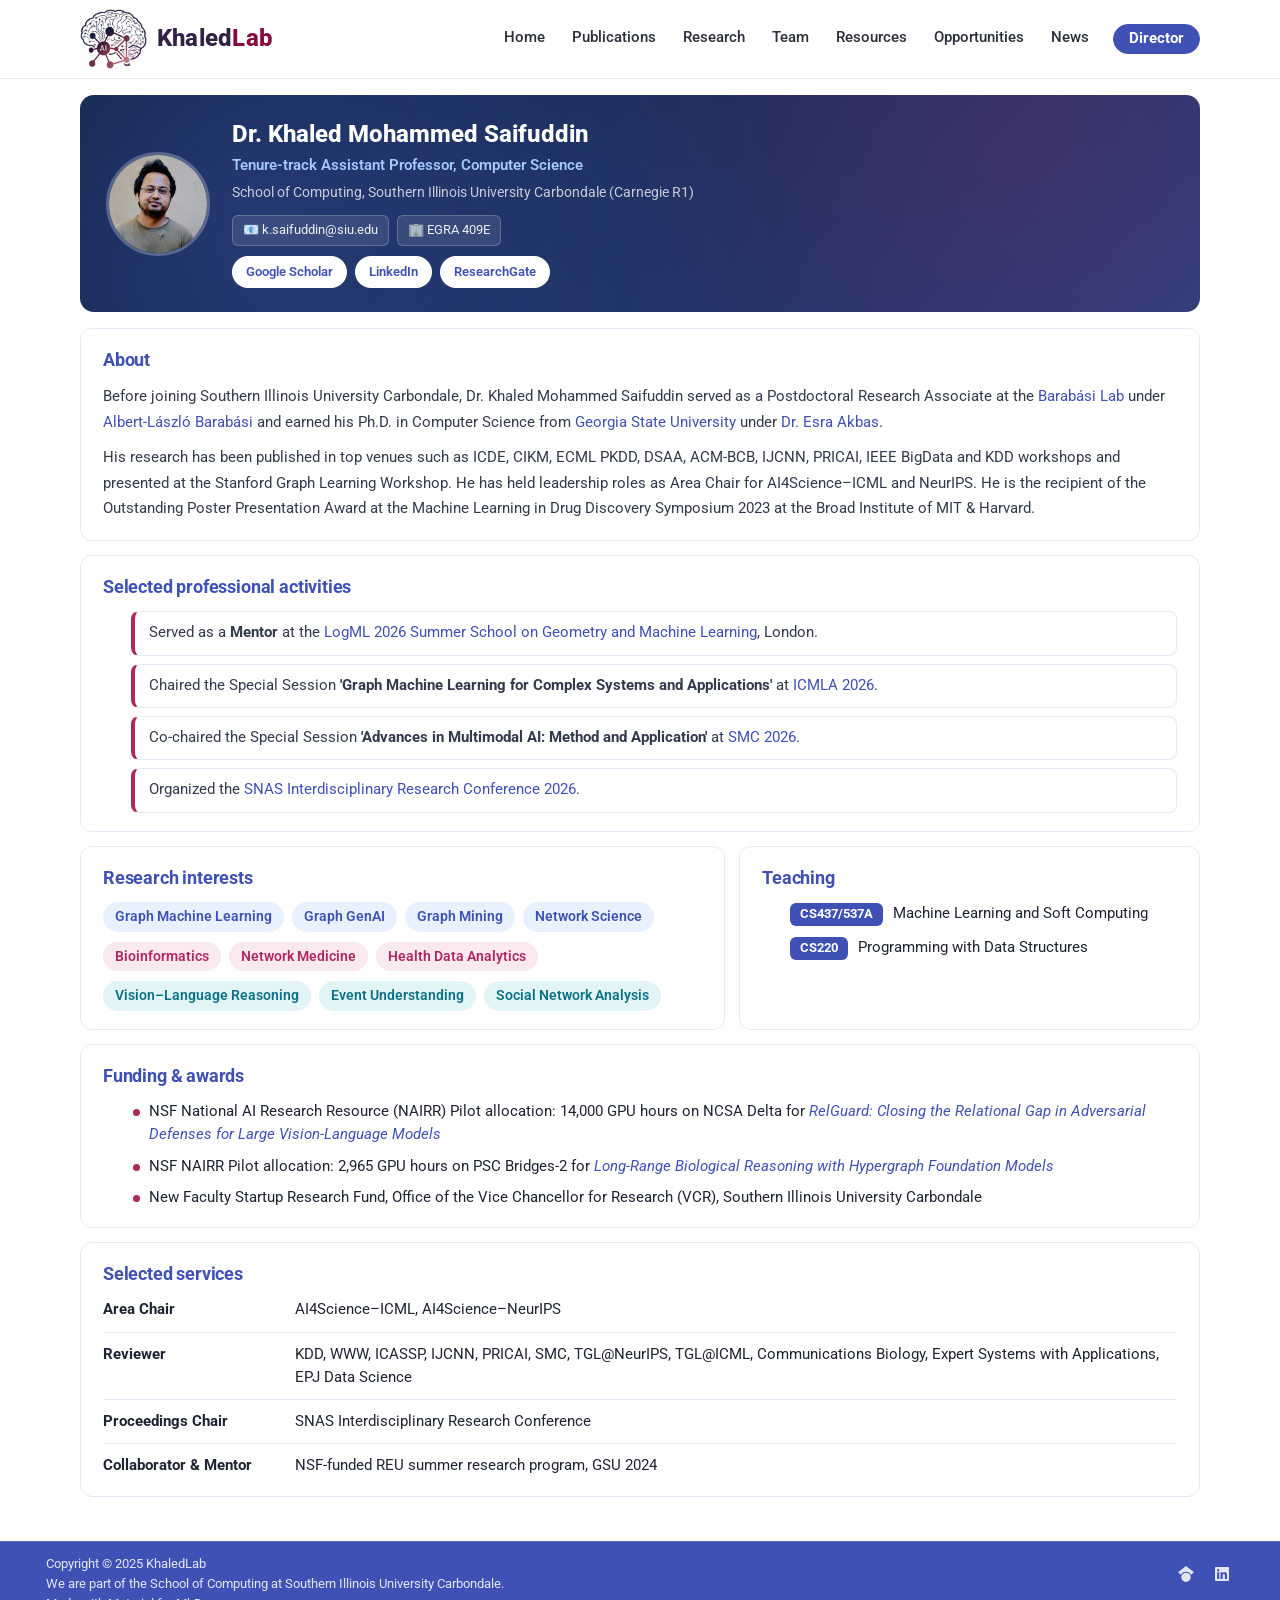
==== commit 66551e03: "Deployed 4b82953 with MkDocs version: 1.6.1" ====
--- a/director/index.html
+++ b/director/index.html
@@ -13,7 +13,7 @@
         <link rel="canonical" href="https://khaledlab.com/director/">
       
       
-        <link rel="prev" href="../opportunities/">
+        <link rel="prev" href="../news/">
       
       
       
@@ -315,6 +315,25 @@
   
   
   
+  
+    <li class="md-tabs__item">
+      <a href="../news/" class="md-tabs__link">
+        
+  
+  
+    
+  
+  News
+
+      </a>
+    </li>
+  
+
+      
+        
+  
+  
+  
     
   
   
@@ -492,6 +511,28 @@
   
   <span class="md-ellipsis">
     Opportunities
+    
+  </span>
+  
+
+      </a>
+    </li>
+  
+
+    
+      
+      
+  
+  
+  
+  
+    <li class="md-nav__item">
+      <a href="../news/" class="md-nav__link">
+        
+  
+  
+  <span class="md-ellipsis">
+    News
     
   </span>
   
--- a/assets/css/extra.css
+++ b/assets/css/extra.css
@@ -967,6 +967,30 @@
   color: #ffffff !important;
 }
 
+/* Logo + KhaledLab: click korle Home page */
+.md-tabs > .md-grid {
+  position: relative;
+}
+.kl-brand-link {
+  position: absolute;
+  top: 0;
+  bottom: 0;
+  left: 2rem;
+  width: 11rem;
+  z-index: 2;
+}
+.kl-brand-link:focus-visible {
+  outline: 3px solid #a5c8ff;
+  outline-offset: 2px;
+  border-radius: 8px;
+}
+@media screen and (max-width: 768px) {
+  .kl-brand-link {
+    left: 1rem;
+    width: 10rem;
+  }
+}
+
 /* Mobile menu: computer e lukano */
 .kl-menu-btn,
 .kl-menu-panel {
@@ -1085,7 +1109,16 @@
 }
 .md-content__inner {
   margin: 0 !important;
-  padding: 1.2rem 0 1.5rem !important;
+  padding: 0.4rem 0 1.5rem !important;
+}
+/* Page er prothom jinish er upore extra faka na */
+.md-content__inner > :first-child,
+.md-content__inner > :first-child > :first-child {
+  margin-top: 0 !important;
+}
+/* Lukano "# Title" er porer jinish er upore extra faka na */
+.md-content__inner > h1:first-child + * {
+  margin-top: 0 !important;
 }
 /* Page er nijer max-width tule deya, jate puro jayga nay */
 .md-content__inner > div,
@@ -1107,4 +1140,4 @@
 }
 .kl-brand span {
   color: #8a0a42;
-}+}s
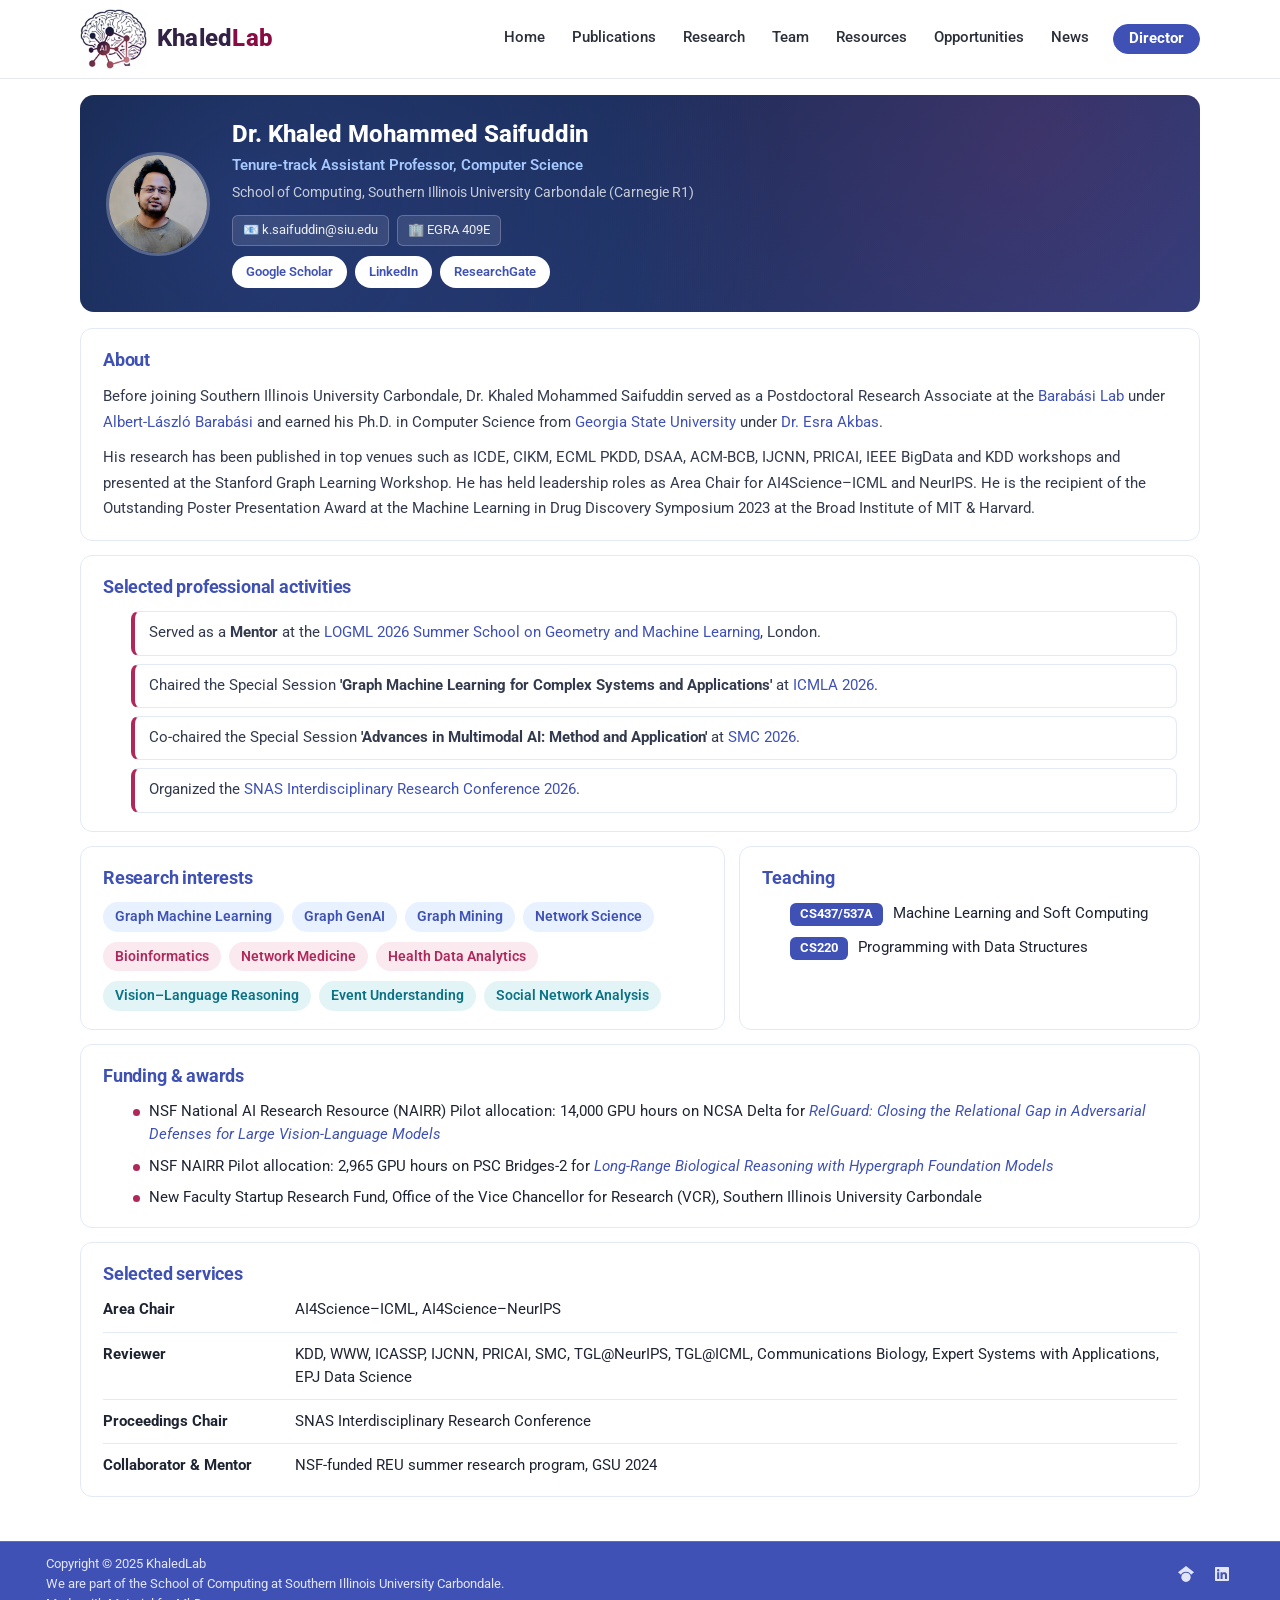
==== commit 4731db40: "Deployed 6bbcbd9 with MkDocs version: 1.6.1" ====
--- a/director/index.html
+++ b/director/index.html
@@ -624,7 +624,7 @@
 <section class="dir-sec">
   <h2 class="dir-h">Selected professional activities</h2>
   <ul class="upd-list">
-    <li>Served as a <strong>Mentor</strong> at the <a href="https://www.logml.ai/projects.html" target="_blank" rel="noopener">LogML 2026 Summer School on Geometry and Machine Learning</a>, London.</li>
+    <li>Served as a <strong>Mentor</strong> at the <a href="https://www.logml.ai/projects.html" target="_blank" rel="noopener">LOGML 2026 Summer School on Geometry and Machine Learning</a>, London.</li>
     <li>Chaired the Special Session <strong>'Graph Machine Learning for Complex Systems and Applications'</strong> at <a href="https://www.icmla-conference.org/icmla26/ss8.html" target="_blank" rel="noopener">ICMLA 2026</a>.</li>
     <li>Co-chaired the Special Session <strong>'Advances in Multimodal AI: Method and Application'</strong> at <a href="https://www.ieeesmc2026.org/Content/3014982.html#:~:text=29,LINK" target="_blank" rel="noopener">SMC 2026</a>.</li>
     <li>Organized the <a href="https://snascholars.org/snas-interdisciplinary-research-conference-2026/" target="_blank" rel="noopener">SNAS Interdisciplinary Research Conference 2026</a>.</li>
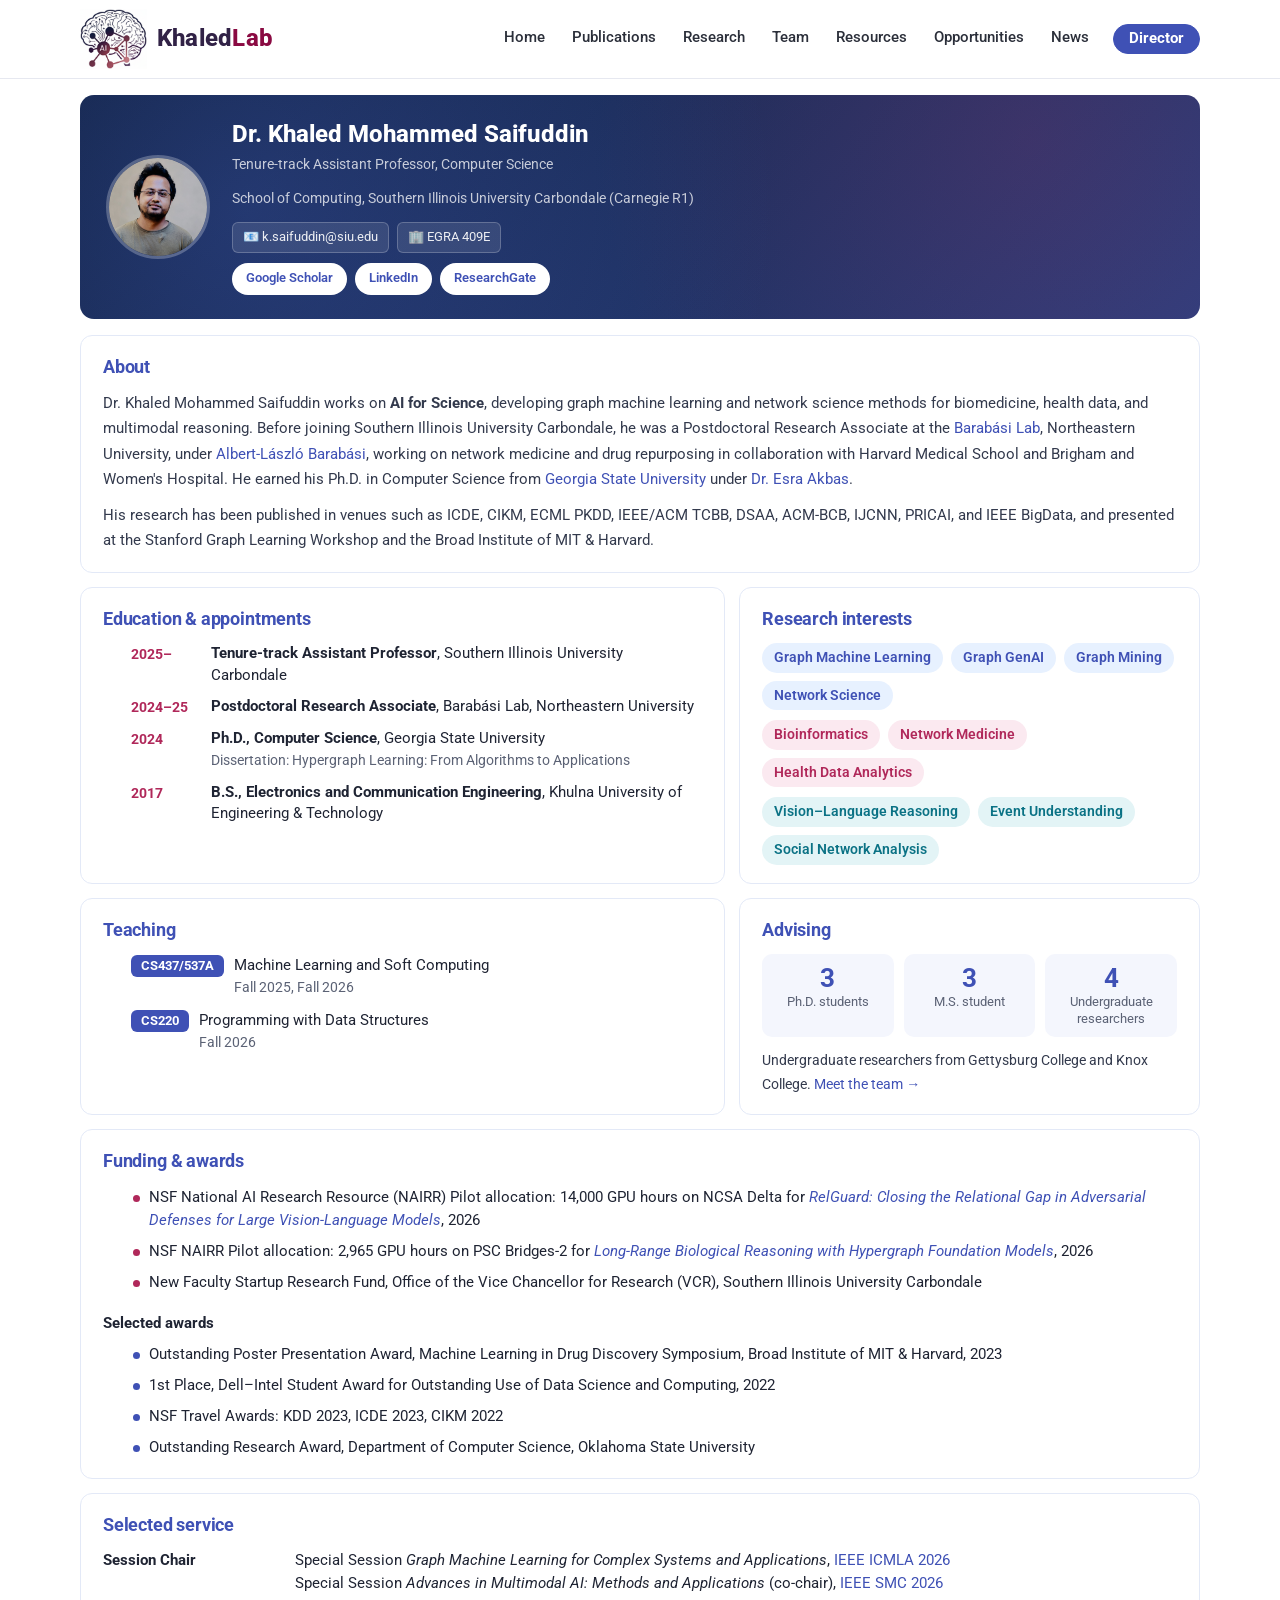
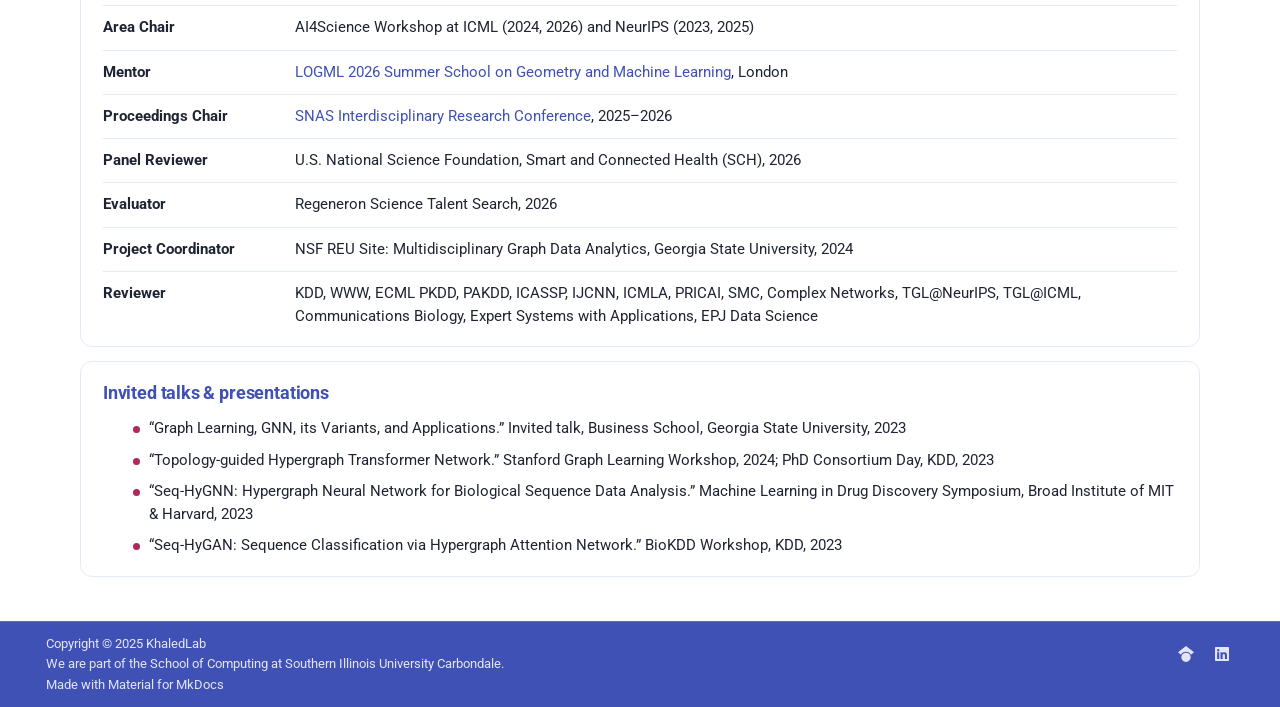
==== commit 4bdac679: "Deployed 05c43a8 with MkDocs version: 1.6.1" ====
--- a/director/index.html
+++ b/director/index.html
@@ -600,7 +600,7 @@
     <img src="../assets/people/khaled.png" alt="Dr. Khaled Mohammed Saifuddin" class="dir-photo">
     <div class="dir-id">
       <div class="dir-name">Dr. Khaled Mohammed Saifuddin</div>
-      <div class="dir-title">Tenure-track Assistant Professor, Computer Science</div>
+      <div class="dir-affil">Tenure-track Assistant Professor, Computer Science</div>
       <div class="dir-affil">School of Computing, Southern Illinois University Carbondale (Carnegie R1)</div>
       <div class="dir-chips">
         <a class="dir-chip" href="mailto:k.saifuddin@siu.edu">📧 k.saifuddin@siu.edu</a>
@@ -617,21 +617,21 @@
 
 <section class="dir-sec">
   <h2 class="dir-h">About</h2>
-  <p>Before joining Southern Illinois University Carbondale, Dr. Khaled Mohammed Saifuddin served as a Postdoctoral Research Associate at the <a href="https://en.wikipedia.org/wiki/Albert-L%C3%A1szl%C3%B3_Barab%C3%A1si" target="_blank" rel="noopener">Barabási Lab</a> under <a href="https://scholar.google.com/citations?user=vsj2slIAAAAJ&hl=en" target="_blank" rel="noopener">Albert-László Barabási</a> and earned his Ph.D. in Computer Science from <a href="https://csds.gsu.edu/" target="_blank" rel="noopener">Georgia State University</a> under <a href="https://sites.google.com/view/esraakbas/" target="_blank" rel="noopener">Dr. Esra Akbas</a>.</p>
-  <p>His research has been published in top venues such as ICDE, CIKM, ECML PKDD, DSAA, ACM-BCB, IJCNN, PRICAI, IEEE BigData and KDD workshops and presented at the Stanford Graph Learning Workshop. He has held leadership roles as Area Chair for AI4Science–ICML and NeurIPS. He is the recipient of the Outstanding Poster Presentation Award at the Machine Learning in Drug Discovery Symposium 2023 at the Broad Institute of MIT &amp; Harvard.</p>
+  <p>Dr. Khaled Mohammed Saifuddin works on <strong>AI for Science</strong>, developing graph machine learning and network science methods for biomedicine, health data, and multimodal reasoning. Before joining Southern Illinois University Carbondale, he was a Postdoctoral Research Associate at the <a href="https://en.wikipedia.org/wiki/Albert-L%C3%A1szl%C3%B3_Barab%C3%A1si" target="_blank" rel="noopener">Barabási Lab</a>, Northeastern University, under <a href="https://scholar.google.com/citations?user=vsj2slIAAAAJ&hl=en" target="_blank" rel="noopener">Albert-László Barabási</a>, working on network medicine and drug repurposing in collaboration with Harvard Medical School and Brigham and Women's Hospital. He earned his Ph.D. in Computer Science from <a href="https://csds.gsu.edu/" target="_blank" rel="noopener">Georgia State University</a> under <a href="https://sites.google.com/view/esraakbas/" target="_blank" rel="noopener">Dr. Esra Akbas</a>.</p>
+  <p>His research has been published in venues such as ICDE, CIKM, ECML PKDD, IEEE/ACM TCBB, DSAA, ACM-BCB, IJCNN, PRICAI, and IEEE BigData, and presented at the Stanford Graph Learning Workshop and the Broad Institute of MIT &amp; Harvard.</p>
 </section>
 
-<section class="dir-sec">
-  <h2 class="dir-h">Selected professional activities</h2>
-  <ul class="upd-list">
-    <li>Served as a <strong>Mentor</strong> at the <a href="https://www.logml.ai/projects.html" target="_blank" rel="noopener">LOGML 2026 Summer School on Geometry and Machine Learning</a>, London.</li>
-    <li>Chaired the Special Session <strong>'Graph Machine Learning for Complex Systems and Applications'</strong> at <a href="https://www.icmla-conference.org/icmla26/ss8.html" target="_blank" rel="noopener">ICMLA 2026</a>.</li>
-    <li>Co-chaired the Special Session <strong>'Advances in Multimodal AI: Method and Application'</strong> at <a href="https://www.ieeesmc2026.org/Content/3014982.html#:~:text=29,LINK" target="_blank" rel="noopener">SMC 2026</a>.</li>
-    <li>Organized the <a href="https://snascholars.org/snas-interdisciplinary-research-conference-2026/" target="_blank" rel="noopener">SNAS Interdisciplinary Research Conference 2026</a>.</li>
-  </ul>
-</section>
-
 <div class="dir-grid">
+  <section class="dir-sec">
+    <h2 class="dir-h">Education &amp; appointments</h2>
+    <ul class="tl-list">
+      <li><span class="tl-yr">2025–</span><div><strong>Tenure-track Assistant Professor</strong>, Southern Illinois University Carbondale</div></li>
+      <li><span class="tl-yr">2024–25</span><div><strong>Postdoctoral Research Associate</strong>, Barabási Lab, Northeastern University</div></li>
+      <li><span class="tl-yr">2024</span><div><strong>Ph.D., Computer Science</strong>, Georgia State University<br><span class="tl-sub">Dissertation: Hypergraph Learning: From Algorithms to Applications</span></div></li>
+      <li><span class="tl-yr">2017</span><div><strong>B.S., Electronics and Communication Engineering</strong>, Khulna University of Engineering &amp; Technology</div></li>
+    </ul>
+  </section>
+
   <section class="dir-sec">
     <h2 class="dir-h">Research interests</h2>
     <div class="pill-group">
@@ -651,45 +651,90 @@
       <span class="pill p-teal">Social Network Analysis</span>
     </div>
   </section>
-
+</div>
+
+<div class="dir-grid">
   <section class="dir-sec">
     <h2 class="dir-h">Teaching</h2>
     <ul class="course-list">
-      <li><span class="course-code">CS437/537A</span>Machine Learning and Soft Computing</li>
-      <li><span class="course-code">CS220</span>Programming with Data Structures</li>
+      <li><span class="course-code">CS437/537A</span><div>Machine Learning and Soft Computing<br><span class="tl-sub">Fall 2025, Fall 2026</span></div></li>
+      <li><span class="course-code">CS220</span><div>Programming with Data Structures<br><span class="tl-sub">Fall 2026</span></div></li>
     </ul>
+  </section>
+
+  <section class="dir-sec">
+    <h2 class="dir-h">Advising</h2>
+    <div class="stat-row">
+      <div class="stat"><b>3</b><span>Ph.D. students</span></div>
+      <div class="stat"><b>3</b><span>M.S. student</span></div>
+      <div class="stat"><b>4</b><span>Undergraduate researchers</span></div>
+    </div>
+    <p class="adv-note">Undergraduate researchers from Gettysburg College and Knox College. <a href="../team/">Meet the team →</a></p>
   </section>
 </div>
 
 <section class="dir-sec">
   <h2 class="dir-h">Funding &amp; awards</h2>
   <ul class="plain-list">
-    <li>NSF National AI Research Resource (NAIRR) Pilot allocation: 14,000 GPU hours on NCSA Delta for <a href="https://soc.siu.edu/news/articles/11-6-2026.php" target="_blank" rel="noopener"><em>RelGuard: Closing the Relational Gap in Adversarial Defenses for Large Vision-Language Models</em></a></li>
-    <li>NSF NAIRR Pilot allocation: 2,965 GPU hours on PSC Bridges-2 for <a href="https://soc.siu.edu/news/articles/09-24-2026.php" target="_blank" rel="noopener"><em>Long-Range Biological Reasoning with Hypergraph Foundation Models</em></a></li>
+    <li>NSF National AI Research Resource (NAIRR) Pilot allocation: 14,000 GPU hours on NCSA Delta for <a href="https://soc.siu.edu/news/articles/11-6-2026.php" target="_blank" rel="noopener"><em>RelGuard: Closing the Relational Gap in Adversarial Defenses for Large Vision-Language Models</em></a>, 2026</li>
+    <li>NSF NAIRR Pilot allocation: 2,965 GPU hours on PSC Bridges-2 for <a href="https://soc.siu.edu/news/articles/09-24-2026.php" target="_blank" rel="noopener"><em>Long-Range Biological Reasoning with Hypergraph Foundation Models</em></a>, 2026</li>
     <li>New Faculty Startup Research Fund, Office of the Vice Chancellor for Research (VCR), Southern Illinois University Carbondale</li>
   </ul>
+  <div class="sub-h">Selected awards</div>
+  <ul class="plain-list award">
+    <li>Outstanding Poster Presentation Award, Machine Learning in Drug Discovery Symposium, Broad Institute of MIT &amp; Harvard, 2023</li>
+    <li>1st Place, Dell–Intel Student Award for Outstanding Use of Data Science and Computing, 2022</li>
+    <li>NSF Travel Awards: KDD 2023, ICDE 2023, CIKM 2022</li>
+    <li>Outstanding Research Award, Department of Computer Science, Oklahoma State University</li>
+  </ul>
 </section>
 
 <section class="dir-sec">
-  <h2 class="dir-h">Selected services</h2>
+  <h2 class="dir-h">Selected service</h2>
   <div class="svc">
     <div class="svc-row">
+      <div class="svc-role">Session Chair</div>
+      <div>Special Session <em>Graph Machine Learning for Complex Systems and Applications</em>, <a href="https://www.icmla-conference.org/icmla26/ss8.html" target="_blank" rel="noopener">IEEE ICMLA 2026</a><br>Special Session <em>Advances in Multimodal AI: Methods and Applications</em> (co-chair), <a href="https://www.ieeesmc2026.org/Content/3014982.html" target="_blank" rel="noopener">IEEE SMC 2026</a></div>
+    </div>
+    <div class="svc-row">
       <div class="svc-role">Area Chair</div>
-      <div>AI4Science–ICML, AI4Science–NeurIPS</div>
+      <div>AI4Science Workshop at ICML (2024, 2026) and NeurIPS (2023, 2025)</div>
+    </div>
+    <div class="svc-row">
+      <div class="svc-role">Mentor</div>
+      <div><a href="https://www.logml.ai/projects.html" target="_blank" rel="noopener">LOGML 2026 Summer School on Geometry and Machine Learning</a>, London</div>
+    </div>
+    <div class="svc-row">
+      <div class="svc-role">Proceedings Chair</div>
+      <div><a href="https://snascholars.org/snas-interdisciplinary-research-conference-2026/" target="_blank" rel="noopener">SNAS Interdisciplinary Research Conference</a>, 2025–2026</div>
+    </div>
+    <div class="svc-row">
+      <div class="svc-role">Panel Reviewer</div>
+      <div>U.S. National Science Foundation, Smart and Connected Health (SCH), 2026</div>
+    </div>
+    <div class="svc-row">
+      <div class="svc-role">Evaluator</div>
+      <div>Regeneron Science Talent Search, 2026</div>
+    </div>
+    <div class="svc-row">
+      <div class="svc-role">Project Coordinator</div>
+      <div>NSF REU Site: Multidisciplinary Graph Data Analytics, Georgia State University, 2024</div>
     </div>
     <div class="svc-row">
       <div class="svc-role">Reviewer</div>
-      <div>KDD, WWW, ICASSP, IJCNN, PRICAI, SMC, TGL@NeurIPS, TGL@ICML, Communications Biology, Expert Systems with Applications, EPJ Data Science</div>
-    </div>
-    <div class="svc-row">
-      <div class="svc-role">Proceedings Chair</div>
-      <div>SNAS Interdisciplinary Research Conference</div>
-    </div>
-    <div class="svc-row">
-      <div class="svc-role">Collaborator &amp; Mentor</div>
-      <div>NSF-funded REU summer research program, GSU 2024</div>
+      <div>KDD, WWW, ECML PKDD, PAKDD, ICASSP, IJCNN, ICMLA, PRICAI, SMC, Complex Networks, TGL@NeurIPS, TGL@ICML, Communications Biology, Expert Systems with Applications, EPJ Data Science</div>
     </div>
   </div>
+</section>
+
+<section class="dir-sec">
+  <h2 class="dir-h">Invited talks &amp; presentations</h2>
+  <ul class="plain-list">
+    <li>“Graph Learning, GNN, its Variants, and Applications.” Invited talk, Business School, Georgia State University, 2023</li>
+    <li>“Topology-guided Hypergraph Transformer Network.” Stanford Graph Learning Workshop, 2024; PhD Consortium Day, KDD, 2023</li>
+    <li>“Seq-HyGNN: Hypergraph Neural Network for Biological Sequence Data Analysis.” Machine Learning in Drug Discovery Symposium, Broad Institute of MIT &amp; Harvard, 2023</li>
+    <li>“Seq-HyGAN: Sequence Classification via Hypergraph Attention Network.” BioKDD Workshop, KDD, 2023</li>
+  </ul>
 </section>
 
 </div>
@@ -750,11 +795,17 @@
   margin-bottom: 4px;
 }
 .kl-dir .dir-title {
-  font-size: 15px;
+  display: inline-block;
+  font-size: 14px;
   font-weight: 600;
-  color: #a5c8ff;
-  margin-bottom: 4px;
-}
+  color: #fff;
+  background: #8a0a42;
+  padding: 3px 12px;
+  border-radius: 6px;
+  margin-bottom: 6px;
+}
+.kl-dir .dir-brand { color: #fff; font-weight: 800; }
+.kl-dir .dir-brand span { color: #f3a9c4; }
 .kl-dir .dir-affil {
   font-size: 14px;
   color: rgba(255,255,255,0.75);
@@ -790,6 +841,8 @@
   transition: background 0.2s ease;
 }
 .kl-dir .dir-link:hover { background: var(--kl-blue-soft); color: var(--kl-blue); }
+.kl-dir .dir-link.dir-cv { background: #8a0a42; color: #fff; }
+.kl-dir .dir-link.dir-cv:hover { background: #6c0633; color: #fff; }
 .kl-dir .dir-link:focus-visible, .kl-dir .dir-chip:focus-visible { outline: 3px solid #a5c8ff; outline-offset: 2px; }
 
 /* ---------- Sections ---------- */
@@ -808,6 +861,12 @@
   padding: 0;
   border: none;
 }
+.kl-dir .sub-h {
+  font-size: 15px;
+  font-weight: 700;
+  color: var(--kl-ink);
+  margin: 16px 0 8px;
+}
 .kl-dir .dir-sec p {
   font-size: 15px;
   line-height: 1.7;
@@ -826,20 +885,19 @@
 }
 .kl-dir .dir-grid .dir-sec { margin-bottom: 0; }
 
-/* ---------- Professional activities ---------- */
-.kl-dir .upd-list { list-style: none; margin: 0; padding: 0; }
-.kl-dir .upd-list li {
-  margin: 0 0 8px;
-  padding: 10px 14px;
-  background: #fff;
-  border: 1px solid var(--kl-line);
-  border-left: 4px solid var(--kl-accent);
-  border-radius: 8px;
+/* ---------- Education & appointments ---------- */
+.kl-dir .tl-list { list-style: none; margin: 0; padding: 0; }
+.kl-dir .tl-list li {
+  display: grid;
+  grid-template-columns: 70px 1fr;
+  gap: 10px;
+  margin: 0 0 10px;
   font-size: 14.5px;
-  line-height: 1.55;
-  color: #333a4d;
-}
-.kl-dir .upd-list li:last-child { margin-bottom: 0; }
+  line-height: 1.5;
+}
+.kl-dir .tl-list li:last-child { margin-bottom: 0; }
+.kl-dir .tl-yr { font-weight: 700; color: var(--kl-accent); font-size: 13.5px; padding-top: 1px; }
+.kl-dir .tl-sub { color: var(--kl-muted); font-size: 13.5px; }
 
 /* ---------- Research interests ---------- */
 .kl-dir .pill-group {
@@ -865,7 +923,6 @@
   display: flex;
   align-items: baseline;
   gap: 10px;
-  flex-wrap: wrap;
   margin: 0 0 10px;
   font-size: 15px;
   line-height: 1.5;
@@ -881,7 +938,19 @@
   flex-shrink: 0;
 }
 
-/* ---------- Plain lists (grants) ---------- */
+/* ---------- Advising ---------- */
+.kl-dir .stat-row { display: grid; grid-template-columns: repeat(3, 1fr); gap: 10px; }
+.kl-dir .stat {
+  background: #f4f6fd;
+  border-radius: 10px;
+  padding: 10px 12px;
+  text-align: center;
+}
+.kl-dir .stat b { display: block; font-size: 26px; color: var(--kl-blue); line-height: 1.1; }
+.kl-dir .stat span { font-size: 12.5px; color: var(--kl-muted); line-height: 1.3; display: block; margin-top: 2px; }
+.kl-dir .adv-note { font-size: 14px !important; margin-top: 12px !important; }
+
+/* ---------- Plain lists ---------- */
 .kl-dir .plain-list { list-style: none; margin: 0; padding: 0; }
 .kl-dir .plain-list li {
   position: relative;
@@ -901,6 +970,7 @@
   border-radius: 50%;
   background: var(--kl-accent);
 }
+.kl-dir .plain-list.award li::before { background: var(--kl-blue); }
 
 /* ---------- Services ---------- */
 .kl-dir .svc-row {
@@ -924,6 +994,7 @@
   .kl-dir .dir-name { font-size: 21px; }
   .kl-dir .dir-photo { width: 84px; height: 84px; }
   .kl-dir .dir-sec { padding: 16px 18px; }
+  .kl-dir .stat b { font-size: 22px; }
 }
 </style>
 
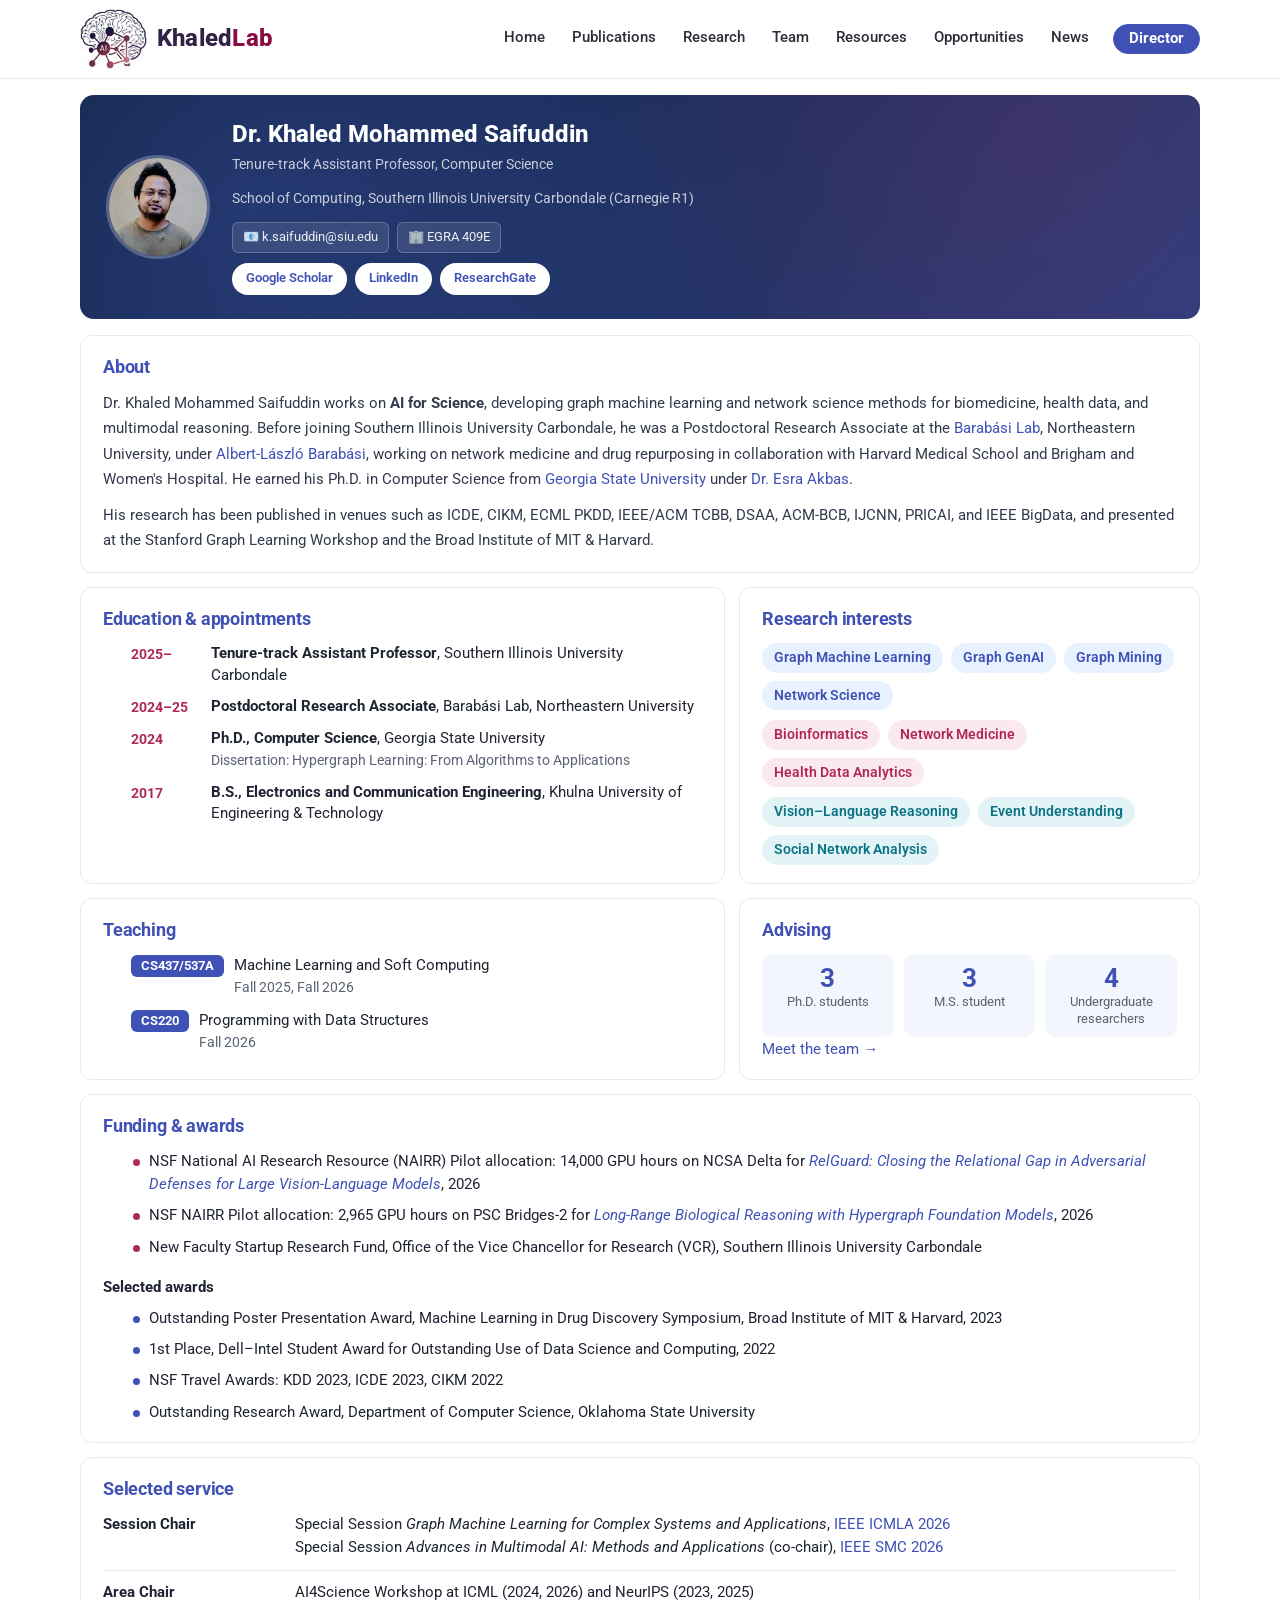
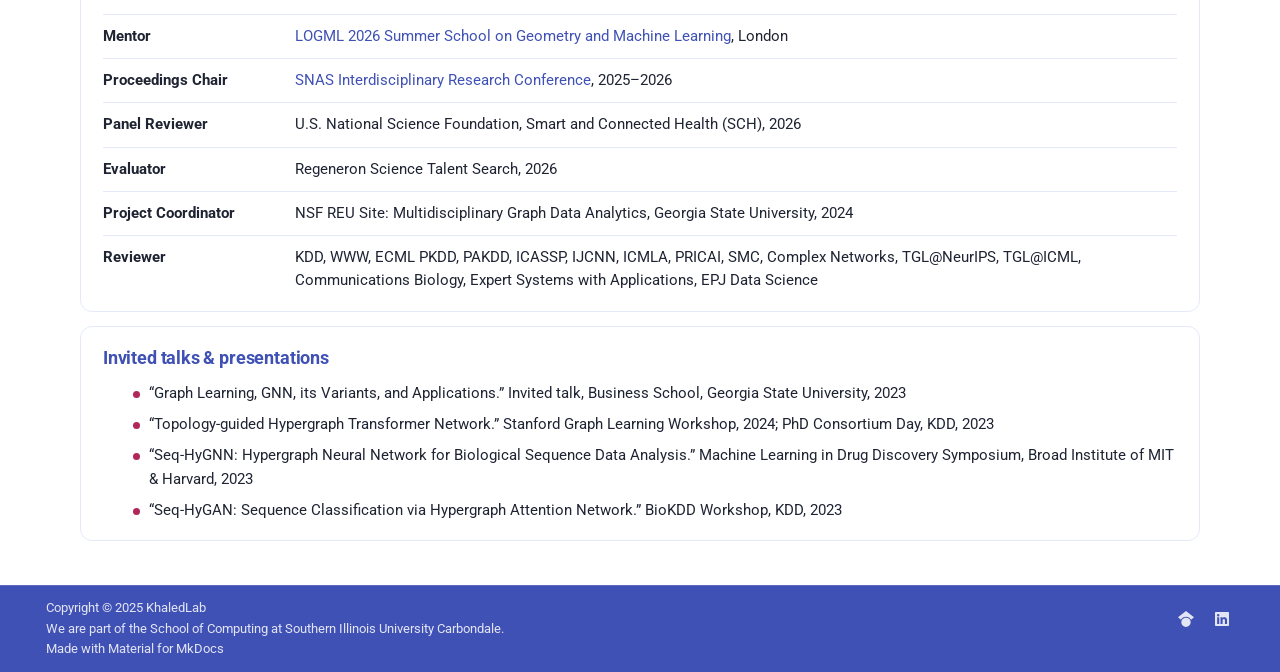
==== commit 4c9d8ef2: "Deployed 32c1868 with MkDocs version: 1.6.1" ====
--- a/director/index.html
+++ b/director/index.html
@@ -669,7 +669,7 @@
       <div class="stat"><b>3</b><span>M.S. student</span></div>
       <div class="stat"><b>4</b><span>Undergraduate researchers</span></div>
     </div>
-    <p class="adv-note">Undergraduate researchers from Gettysburg College and Knox College. <a href="../team/">Meet the team →</a></p>
+    <a href="../team/">Meet the team →</a></p>
   </section>
 </div>
 
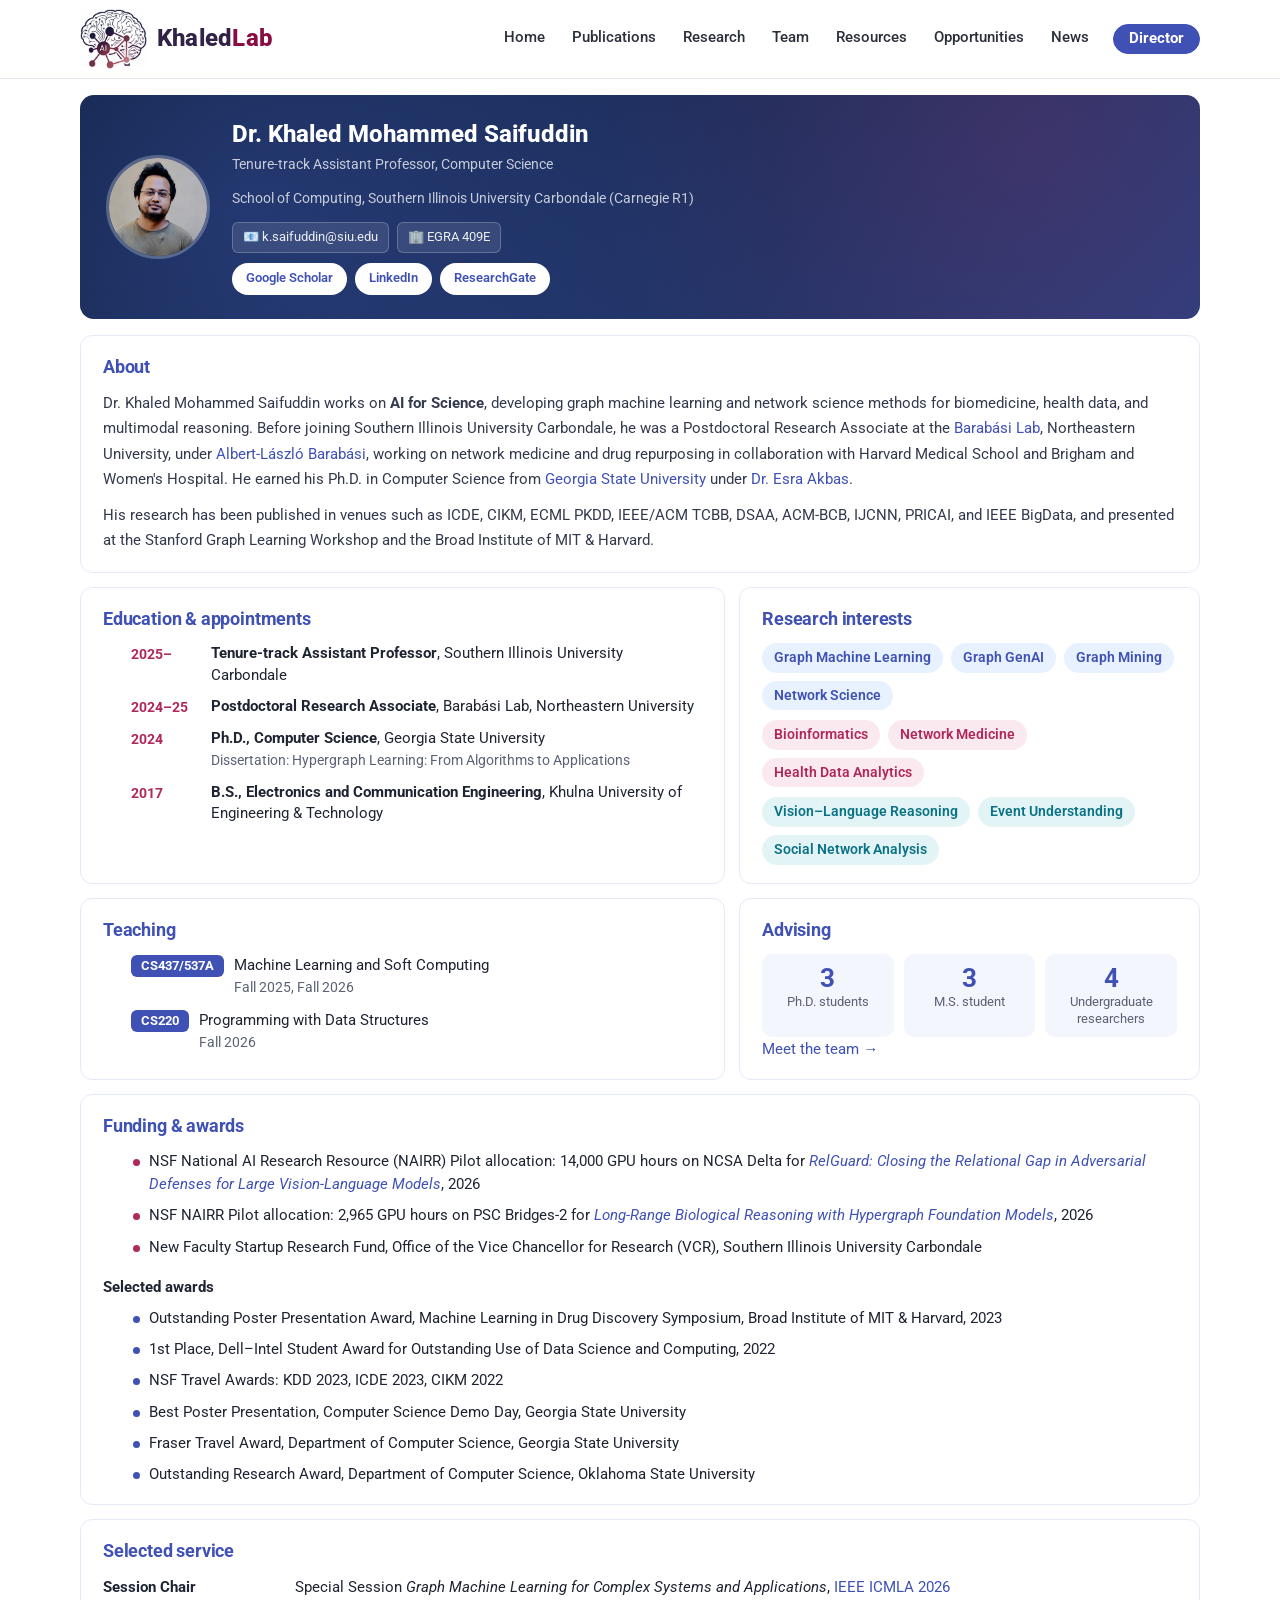
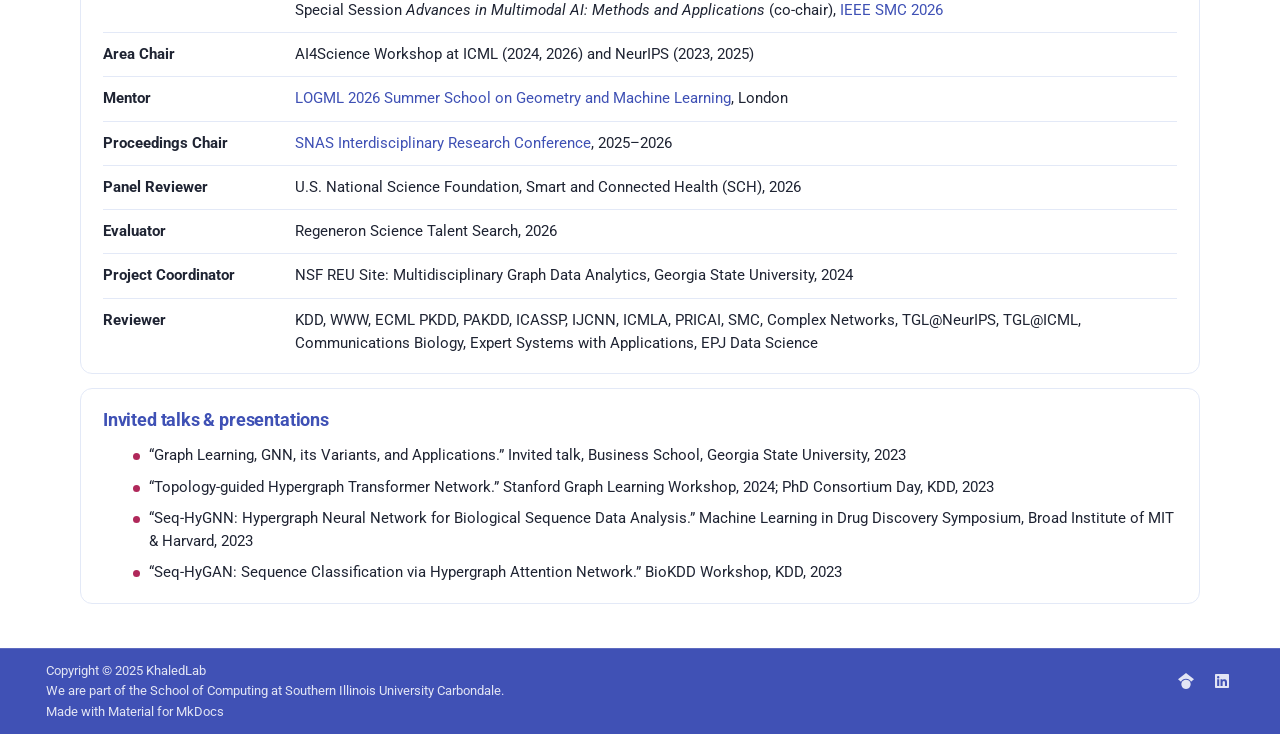
==== commit c0518248: "Deployed 30806e2 with MkDocs version: 1.6.1" ====
--- a/director/index.html
+++ b/director/index.html
@@ -685,6 +685,8 @@
     <li>Outstanding Poster Presentation Award, Machine Learning in Drug Discovery Symposium, Broad Institute of MIT &amp; Harvard, 2023</li>
     <li>1st Place, Dell–Intel Student Award for Outstanding Use of Data Science and Computing, 2022</li>
     <li>NSF Travel Awards: KDD 2023, ICDE 2023, CIKM 2022</li>
+    <li>Best Poster Presentation, Computer Science Demo Day, Georgia State University</li>
+    <li>Fraser Travel Award, Department of Computer Science, Georgia State University</li>
     <li>Outstanding Research Award, Department of Computer Science, Oklahoma State University</li>
   </ul>
 </section>
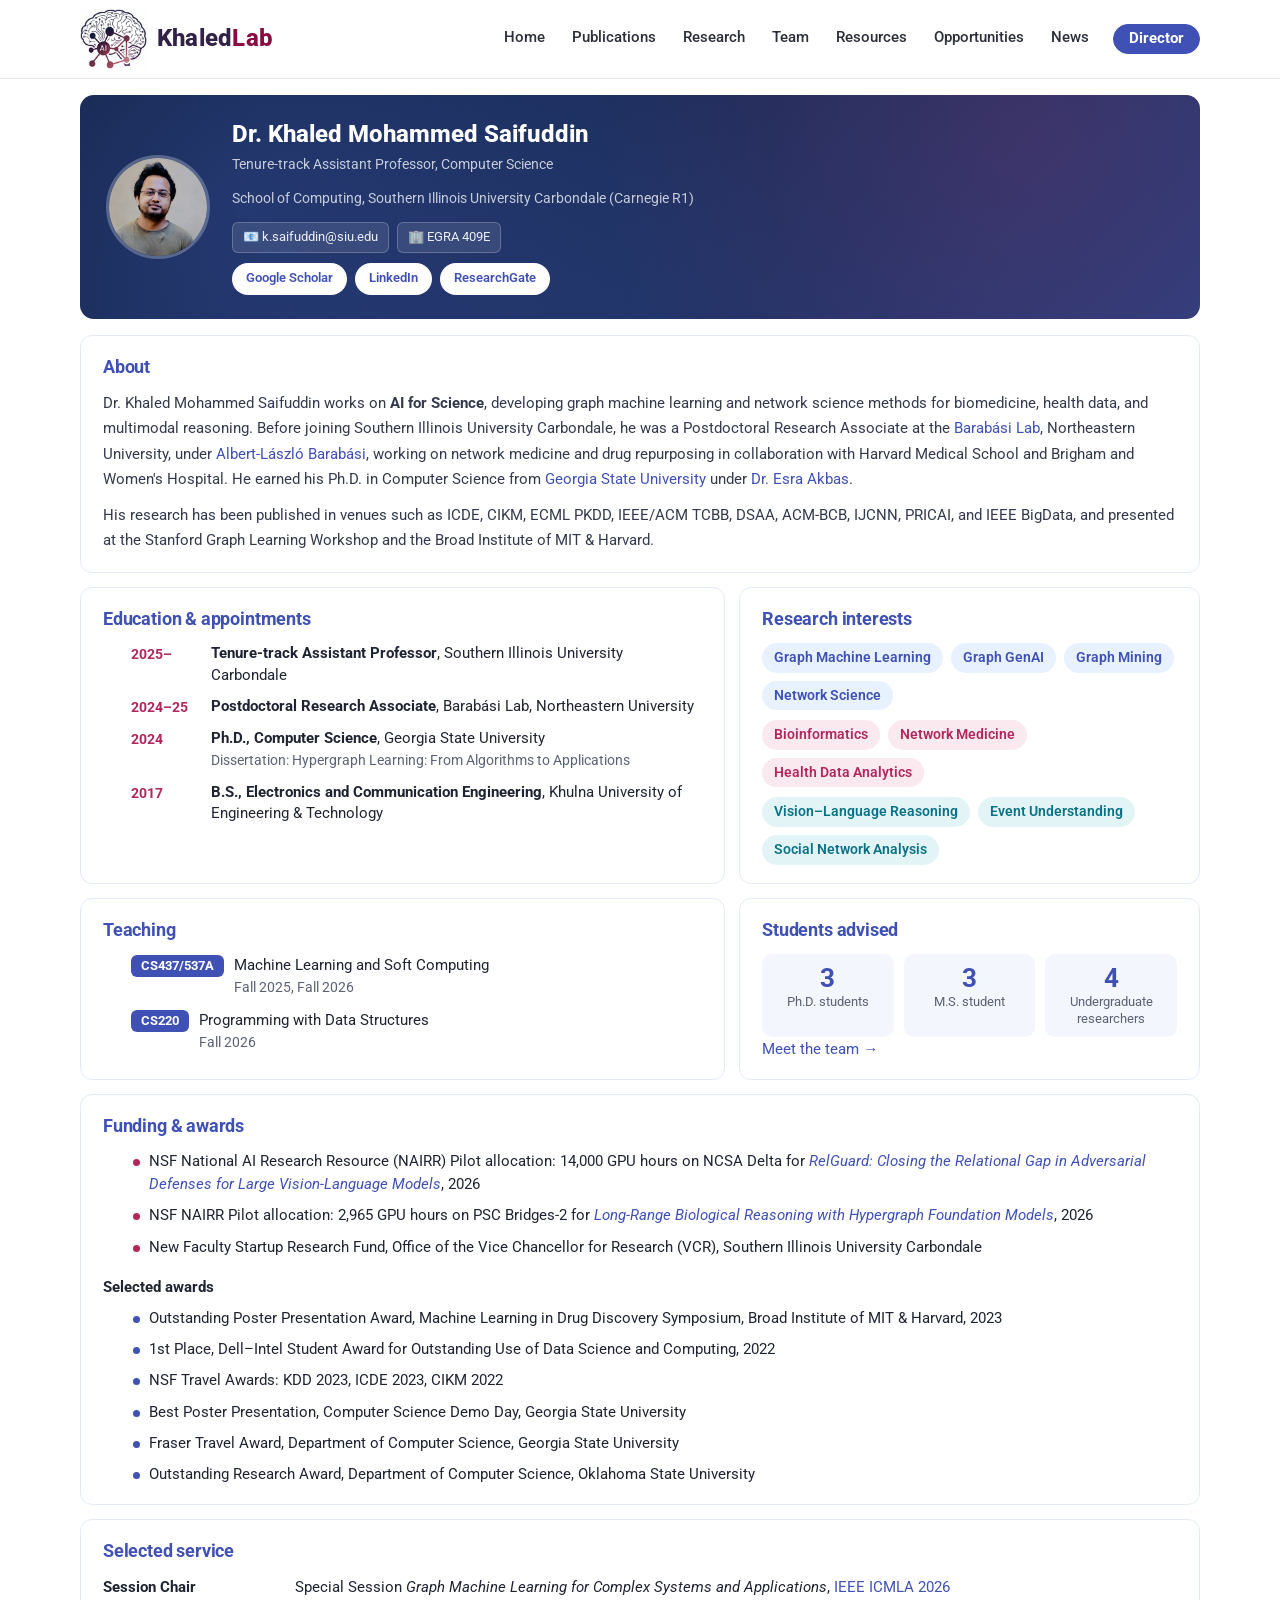
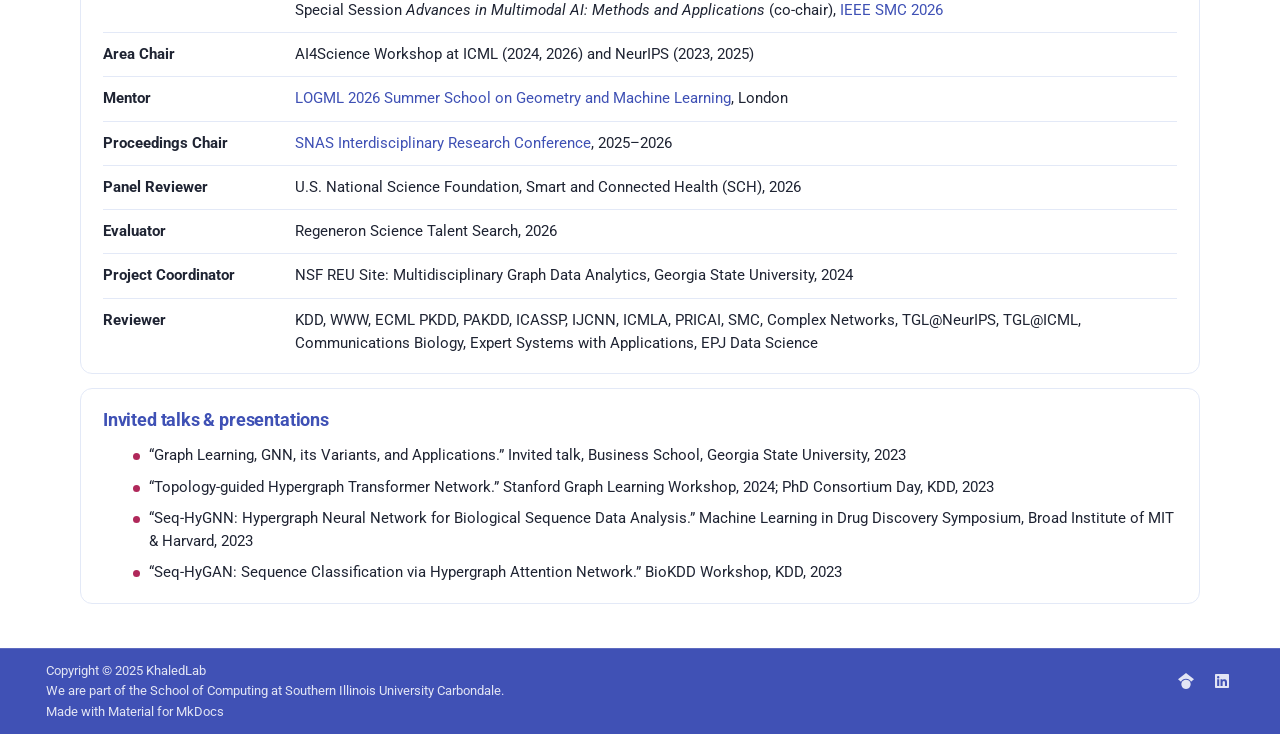
==== commit d24f060d: "Deployed a2b8695 with MkDocs version: 1.6.1" ====
--- a/director/index.html
+++ b/director/index.html
@@ -663,7 +663,7 @@
   </section>
 
   <section class="dir-sec">
-    <h2 class="dir-h">Advising</h2>
+    <h2 class="dir-h">Students advised</h2>
     <div class="stat-row">
       <div class="stat"><b>3</b><span>Ph.D. students</span></div>
       <div class="stat"><b>3</b><span>M.S. student</span></div>
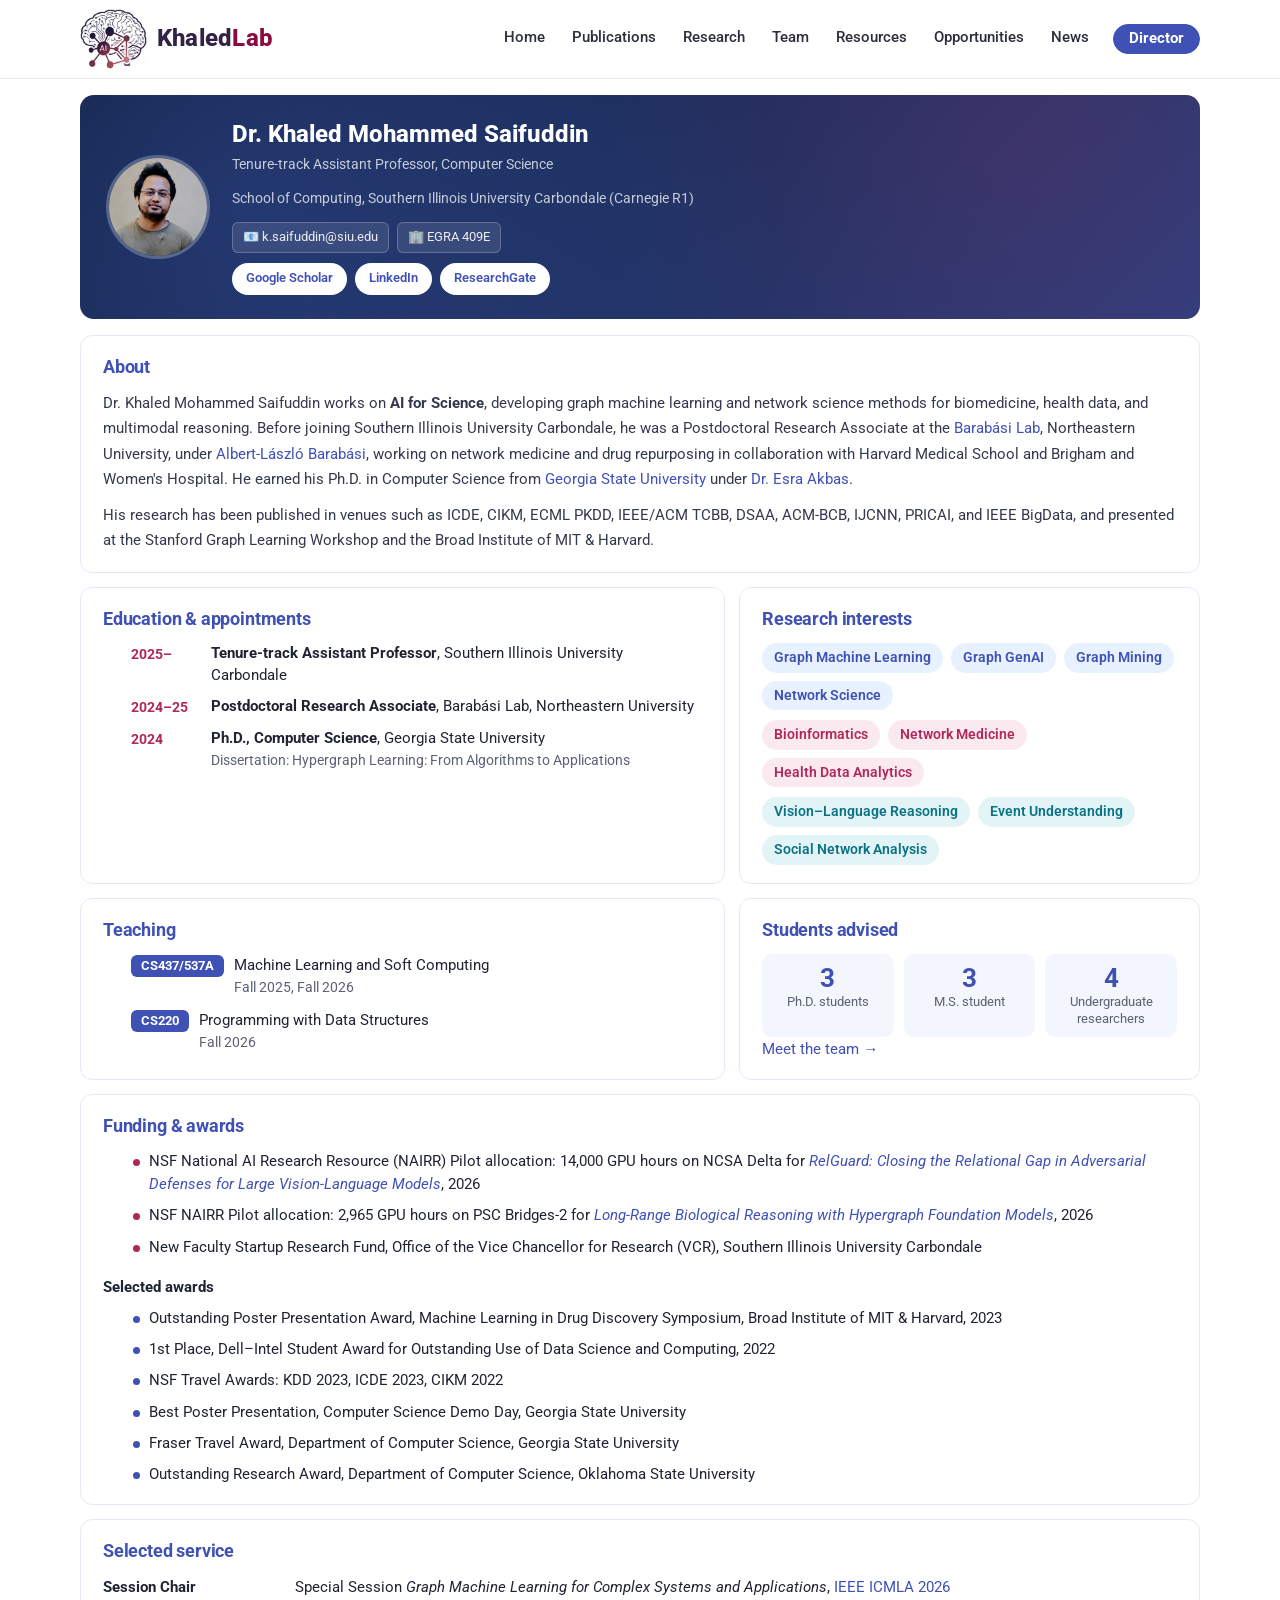
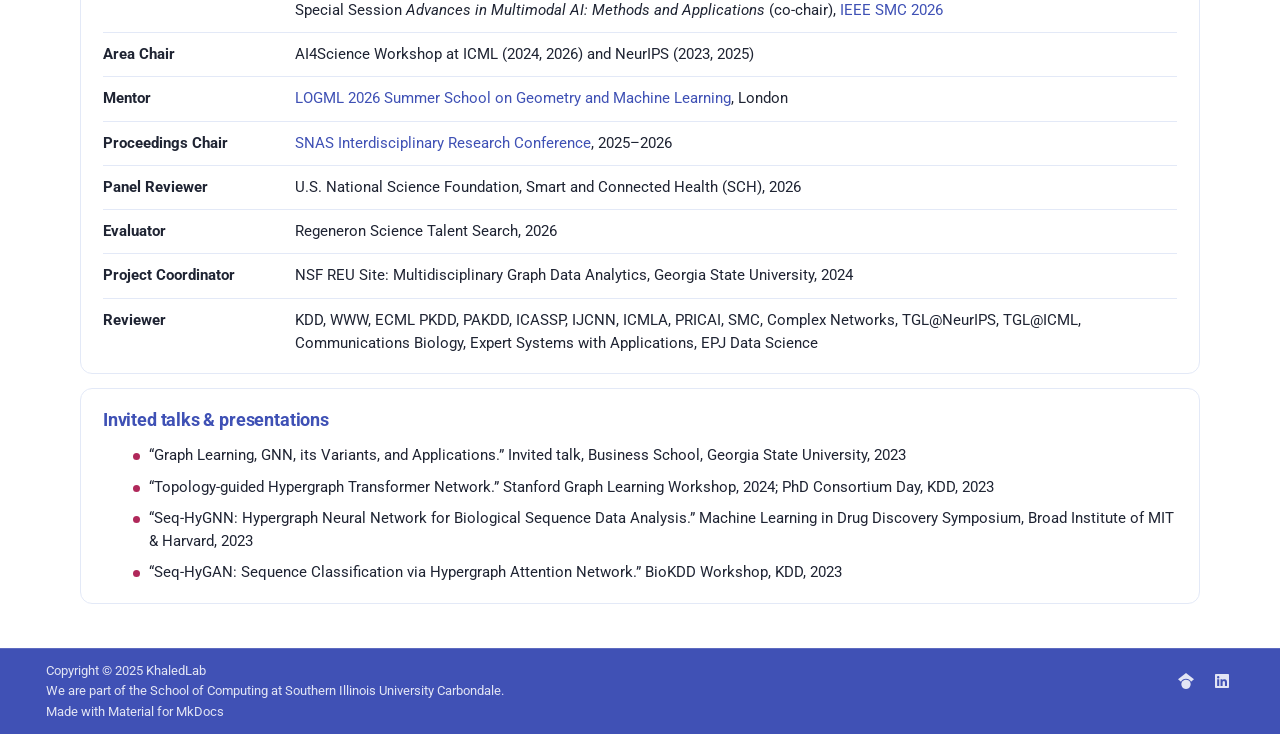
==== commit b3e8818d: "Deployed 4c5389e with MkDocs version: 1.6.1" ====
--- a/director/index.html
+++ b/director/index.html
@@ -628,8 +628,7 @@
       <li><span class="tl-yr">2025–</span><div><strong>Tenure-track Assistant Professor</strong>, Southern Illinois University Carbondale</div></li>
       <li><span class="tl-yr">2024–25</span><div><strong>Postdoctoral Research Associate</strong>, Barabási Lab, Northeastern University</div></li>
       <li><span class="tl-yr">2024</span><div><strong>Ph.D., Computer Science</strong>, Georgia State University<br><span class="tl-sub">Dissertation: Hypergraph Learning: From Algorithms to Applications</span></div></li>
-      <li><span class="tl-yr">2017</span><div><strong>B.S., Electronics and Communication Engineering</strong>, Khulna University of Engineering &amp; Technology</div></li>
-    </ul>
+          </ul>
   </section>
 
   <section class="dir-sec">
